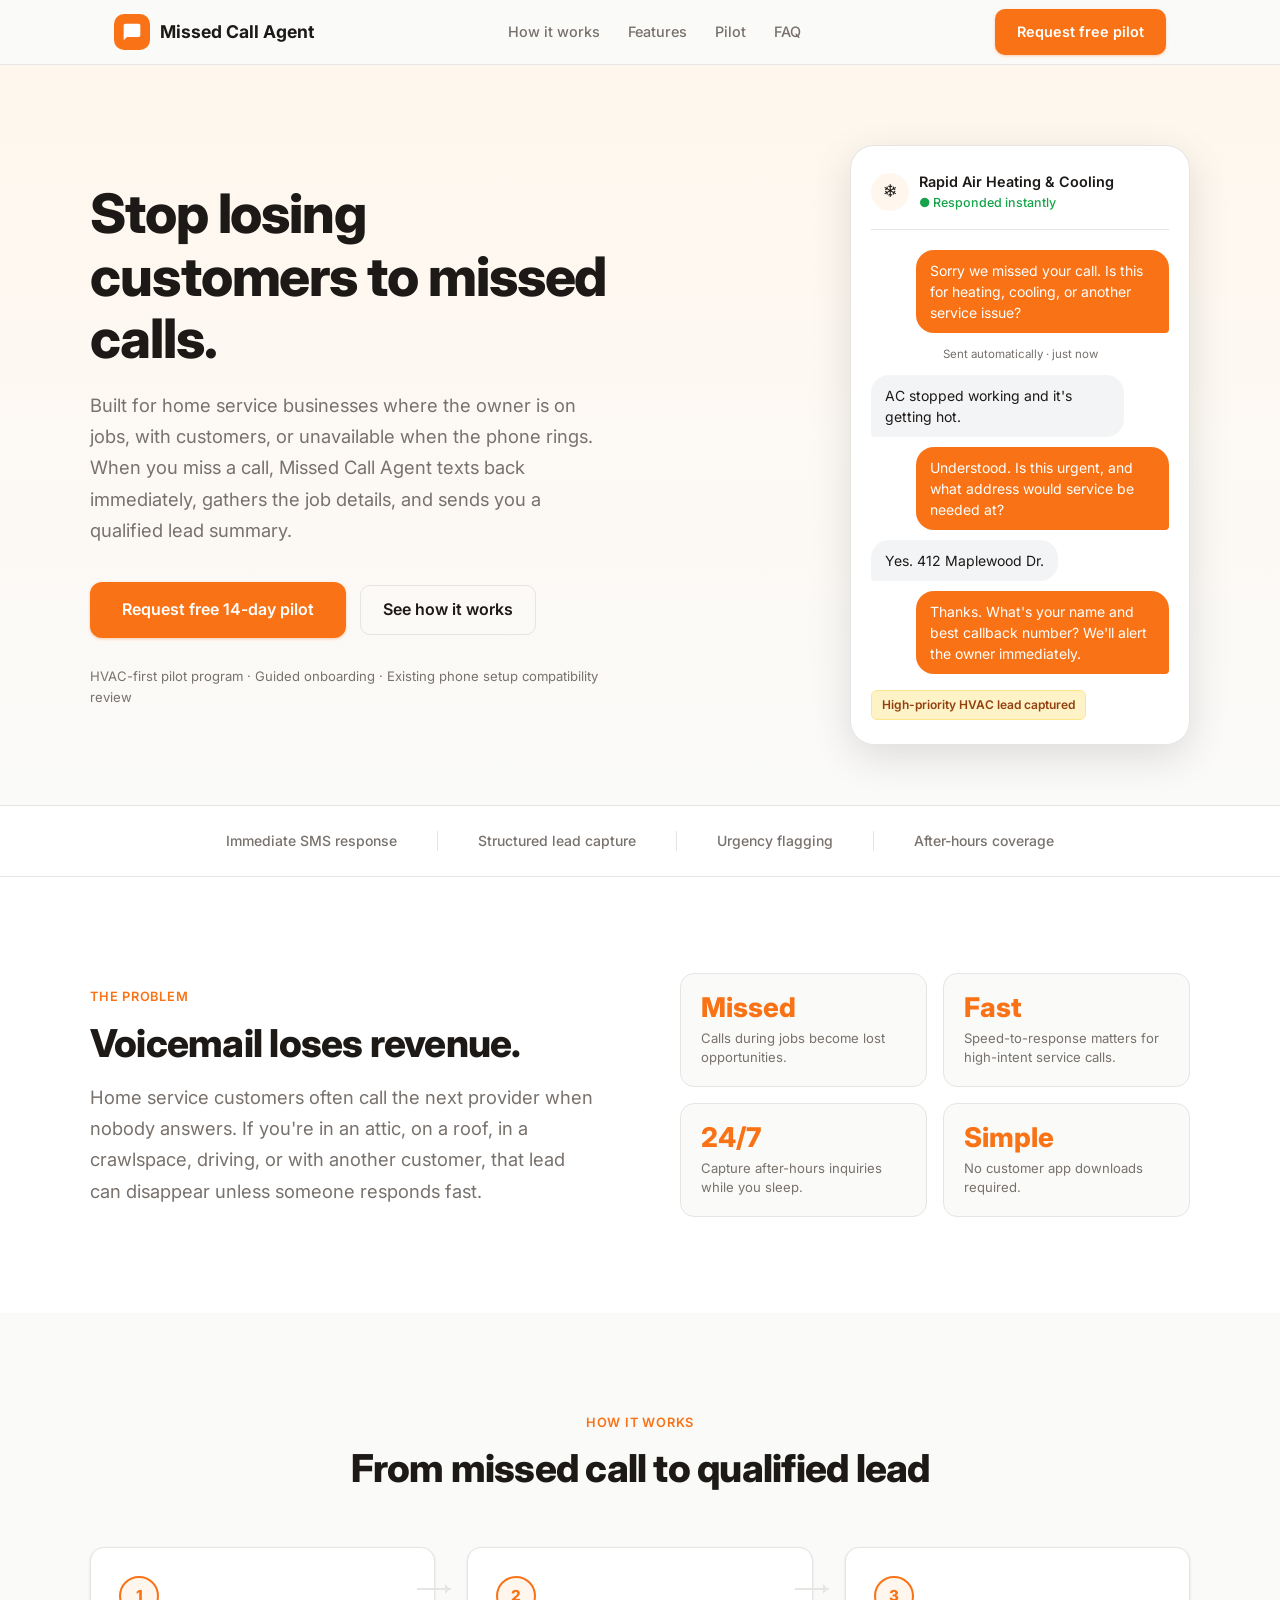
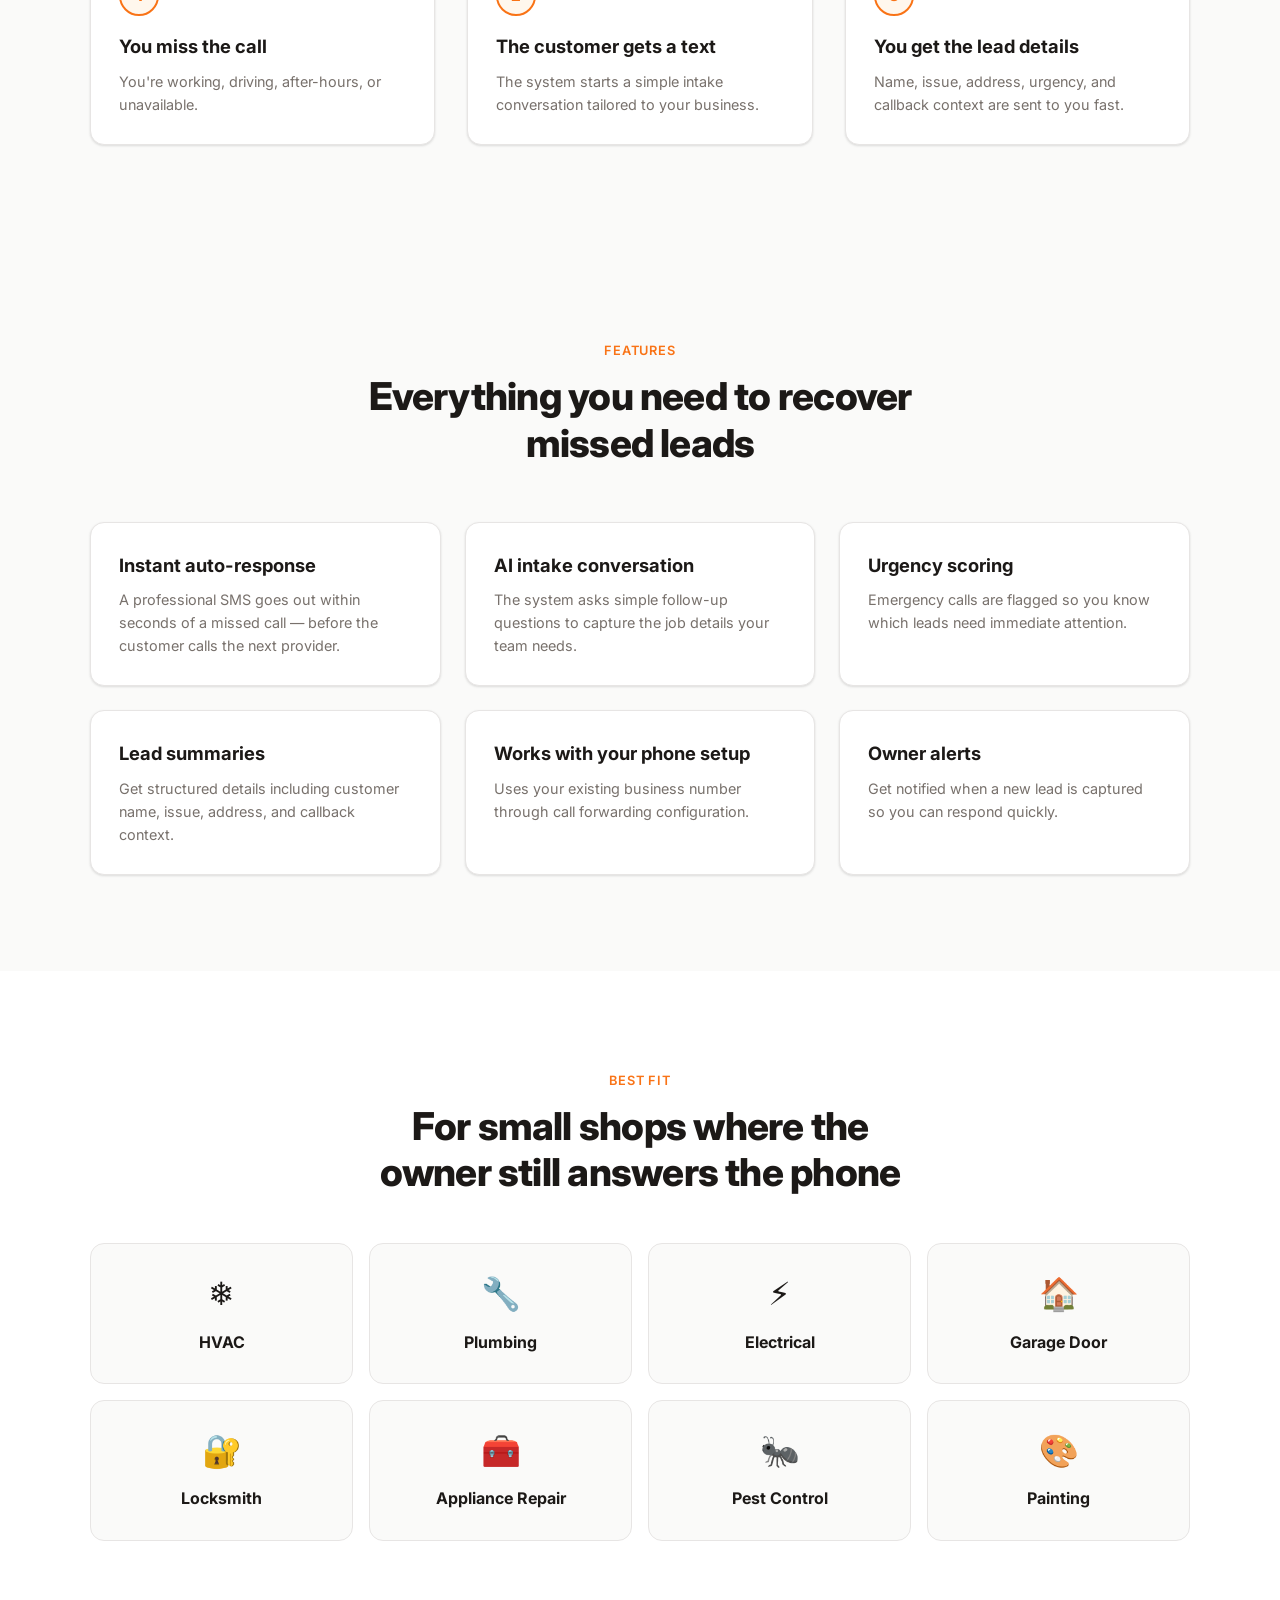
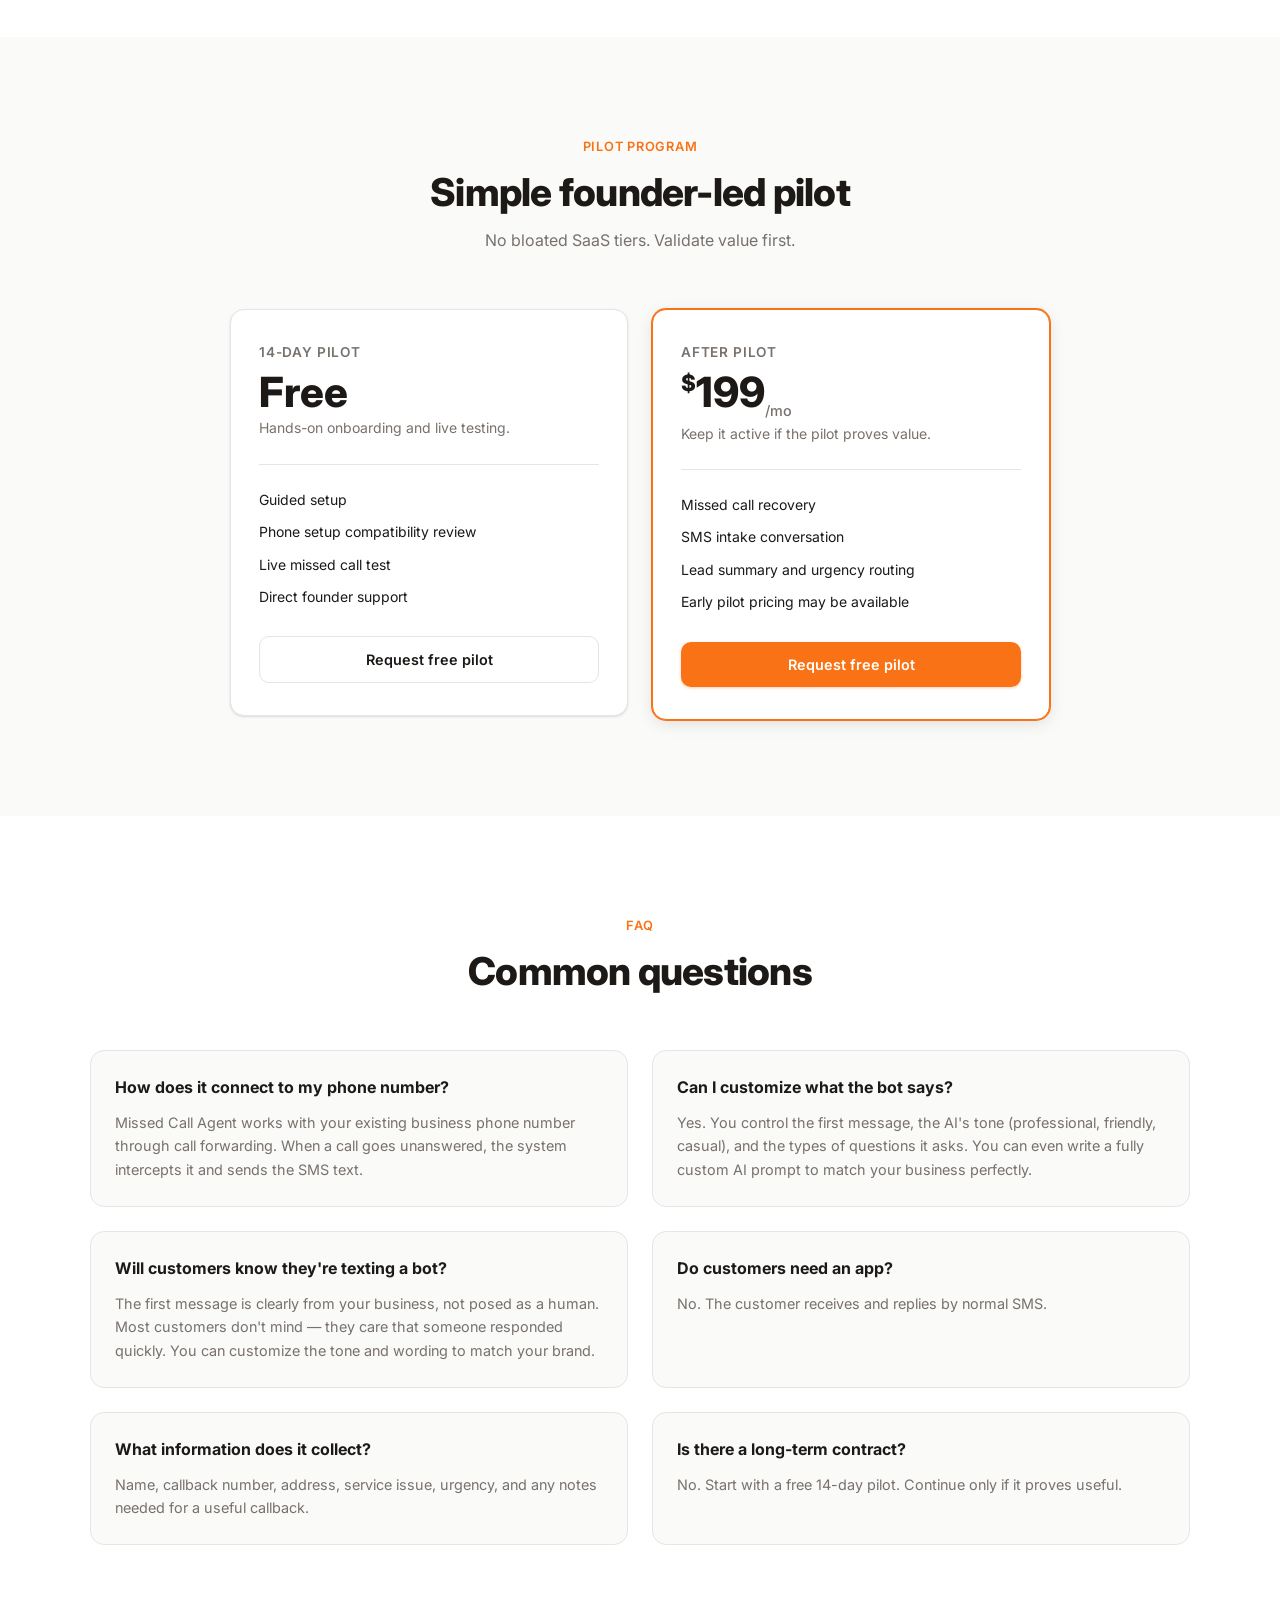
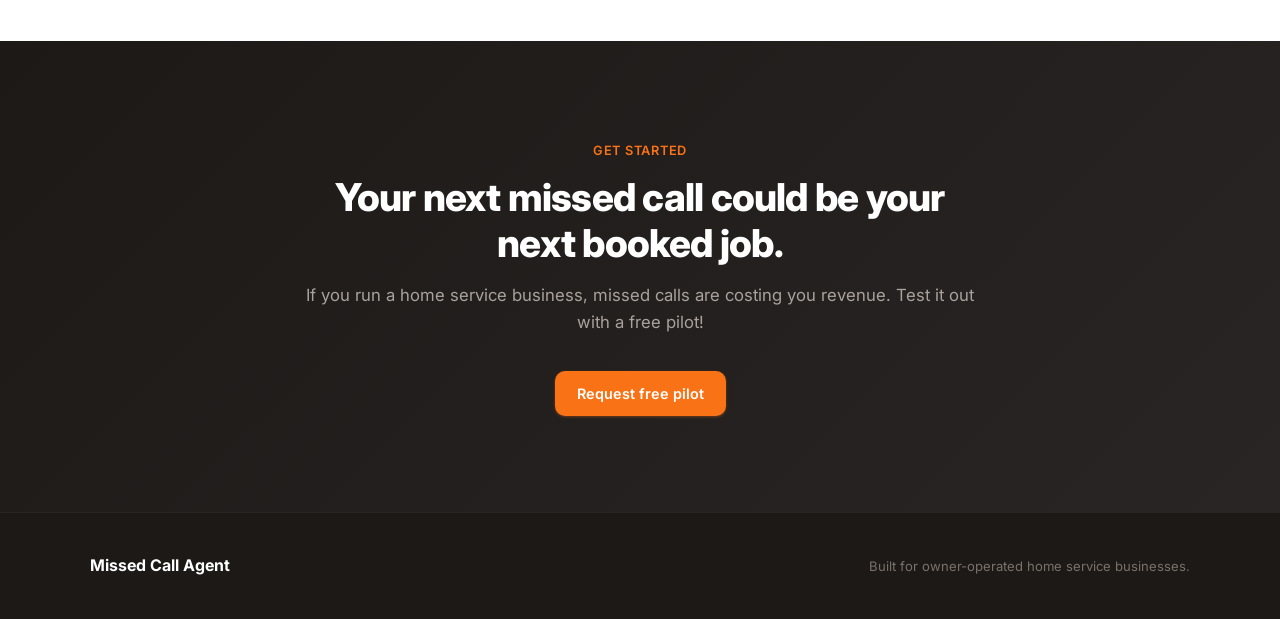
==== index.html @ 2bf2b2a7 "Initial landing page" ====
<!DOCTYPE html>
<html lang="en">
<head>
  <meta charset="UTF-8" />
  <meta name="viewport" content="width=device-width, initial-scale=1.0" />
  <title>Missed Call Agent — Never Miss a Lead Again</title>
  <meta name="description" content="Missed Call Agent helps owner-operated home service businesses recover missed calls with instant SMS intake and qualified lead summaries." />
  <link rel="preconnect" href="https://fonts.googleapis.com" />
  <link rel="preconnect" href="https://fonts.gstatic.com" crossorigin />
  <link href="https://fonts.googleapis.com/css2?family=Inter:wght@400;500;600;700;800&display=swap" rel="stylesheet" />
  <style>
    *, *::before, *::after { box-sizing: border-box; margin: 0; padding: 0; }
    :root {
      --bg:#fafaf9; --surface:#ffffff; --border:#e7e5e4; --text:#1c1917; --muted:#78716c;
      --accent:#f97316; --accent-dk:#ea6c05; --accent-lt:#fff7ed; --green:#16a34a; --green-lt:#f0fdf4;
      --radius:14px; --shadow-sm:0 1px 3px rgba(0,0,0,.08),0 1px 2px rgba(0,0,0,.05);
      --shadow-md:0 4px 16px rgba(0,0,0,.10); --shadow-lg:0 12px 40px rgba(0,0,0,.12);
    }
    html { scroll-behavior: smooth; }
    body { font-family:'Inter',system-ui,sans-serif; background:var(--bg); color:var(--text); line-height:1.6; -webkit-font-smoothing:antialiased; }
    nav { position:sticky; top:0; z-index:100; background:rgba(250,250,249,.92); backdrop-filter:blur(12px); border-bottom:1px solid var(--border); }
    .nav-inner { max-width:1100px; margin:0 auto; padding:0 24px; height:64px; display:flex; align-items:center; justify-content:space-between; }
    .logo { display:flex; align-items:center; gap:10px; font-weight:700; font-size:1.1rem; color:var(--text); text-decoration:none; }
    .logo-icon { width:36px; height:36px; background:var(--accent); border-radius:10px; display:flex; align-items:center; justify-content:center; }
    .logo-icon svg { width:20px; height:20px; fill:white; }
    .nav-links { display:flex; align-items:center; gap:28px; list-style:none; }
    .nav-links a { font-size:.9rem; font-weight:500; color:var(--muted); text-decoration:none; transition:color .15s; }
    .nav-links a:hover { color:var(--text); }
    .btn { display:inline-flex; align-items:center; justify-content:center; gap:8px; font-family:inherit; font-weight:600; font-size:.9rem; border:none; cursor:pointer; text-decoration:none; transition:background .15s,transform .1s,box-shadow .15s; }
    .btn:active { transform:scale(.98); }
    .btn-primary { background:var(--accent); color:white; padding:11px 22px; border-radius:10px; box-shadow:0 1px 3px rgba(249,115,22,.35); }
    .btn-primary:hover { background:var(--accent-dk); box-shadow:0 4px 12px rgba(249,115,22,.4); }
    .btn-lg { padding:15px 32px; border-radius:12px; font-size:1rem; }
    .btn-outline { background:transparent; color:var(--text); padding:11px 22px; border-radius:10px; border:1.5px solid var(--border); }
    .btn-outline:hover { border-color:#a8a29e; background:white; }
    .btn-full { width:100%; }
    section { padding:96px 24px; }
    .container { max-width:1100px; margin:0 auto; }
    .section-label { display:inline-block; font-size:.8rem; font-weight:600; letter-spacing:.06em; text-transform:uppercase; color:var(--accent); margin-bottom:12px; }
    h1 { font-size:clamp(2.2rem,5vw,3.4rem); font-weight:800; line-height:1.15; letter-spacing:-.02em; }
    h2 { font-size:clamp(1.7rem,3.5vw,2.4rem); font-weight:800; line-height:1.2; letter-spacing:-.02em; }
    h3 { font-size:1.15rem; font-weight:700; }
    .lead { font-size:1.15rem; color:var(--muted); line-height:1.7; max-width:560px; }
    .hero { padding:80px 24px 60px; background:linear-gradient(180deg,#fff7ed 0%,var(--bg) 100%); }
    .hero .container { display:grid; grid-template-columns:1fr 1fr; gap:64px; align-items:center; }
    .hero-badge { display:inline-flex; align-items:center; gap:8px; background:var(--green-lt); color:var(--green); font-size:.82rem; font-weight:600; padding:6px 14px; border-radius:99px; border:1px solid #bbf7d0; margin-bottom:20px; }
    .hero h1 { margin-bottom:20px; }
    .hero .lead { margin-bottom:36px; }
    .hero-cta { display:flex; align-items:center; gap:14px; flex-wrap:wrap; }
    .hero-trust { margin-top:28px; font-size:.82rem; color:var(--muted); }
    .sms-mockup { background:white; border-radius:24px; box-shadow:var(--shadow-lg); padding:24px 20px; border:1px solid var(--border); max-width:340px; margin-left:auto; }
    .mockup-header { display:flex; align-items:center; gap:10px; padding-bottom:16px; border-bottom:1px solid var(--border); margin-bottom:20px; }
    .mockup-avatar { width:38px; height:38px; border-radius:50%; background:var(--accent-lt); display:flex; align-items:center; justify-content:center; font-size:1.1rem; }
    .mockup-name { font-weight:600; font-size:.9rem; }
    .mockup-sub { font-size:.78rem; color:var(--green); font-weight:500; }
    .bubbles { display:flex; flex-direction:column; gap:10px; }
    .bubble { max-width:85%; padding:10px 14px; border-radius:18px; font-size:.875rem; line-height:1.5; }
    .bubble-in { background:#f3f4f6; color:var(--text); align-self:flex-start; border-bottom-left-radius:4px; }
    .bubble-out { background:var(--accent); color:white; align-self:flex-end; border-bottom-right-radius:4px; }
    .bubble-time { font-size:.72rem; color:var(--muted); align-self:center; margin:2px 0; }
    .badge-urgent { display:inline-block; margin-top:16px; font-size:.75rem; font-weight:600; background:#fef3c7; color:#92400e; padding:4px 10px; border-radius:6px; border:1px solid #fde68a; }
    .proof-bar { padding:24px; background:white; border-top:1px solid var(--border); border-bottom:1px solid var(--border); }
    .proof-bar .container { display:flex; align-items:center; justify-content:center; gap:40px; flex-wrap:wrap; }
    .proof-item { font-size:.875rem; color:var(--muted); font-weight:500; }
    .proof-divider { width:1px; height:20px; background:var(--border); }
    .problem,.audience,.faq { background:white; }
    .problem .container { display:grid; grid-template-columns:1fr 1fr; gap:80px; align-items:center; }
    .stat-grid { display:grid; grid-template-columns:1fr 1fr; gap:16px; }
    .stat-card { background:var(--bg); border:1px solid var(--border); border-radius:var(--radius); padding:20px; }
    .stat-num { font-size:1.7rem; font-weight:800; color:var(--accent); line-height:1; margin-bottom:8px; }
    .stat-desc { font-size:.82rem; color:var(--muted); line-height:1.4; }
    .steps { display:grid; grid-template-columns:repeat(3,1fr); gap:32px; margin-top:56px; }
    .step { background:white; border:1px solid var(--border); border-radius:var(--radius); padding:28px; position:relative; box-shadow:var(--shadow-sm); }
    .step-num { width:40px; height:40px; border-radius:50%; background:var(--accent-lt); border:2px solid var(--accent); color:var(--accent); font-weight:800; font-size:.95rem; display:flex; align-items:center; justify-content:center; margin-bottom:16px; }
    .step-connector { position:absolute; top:40px; right:-17px; width:34px; height:2px; background:var(--border); z-index:1; }
    .step-connector::after { content:''; position:absolute; right:-4px; top:-4px; border:5px solid transparent; border-left-color:var(--border); }
    .step h3 { margin-bottom:8px; }
    .step p { font-size:.9rem; color:var(--muted); line-height:1.6; }
    .features-bg,.pricing { background:var(--bg); }
    .features-grid { display:grid; grid-template-columns:repeat(3,1fr); gap:24px; margin-top:56px; }
    .feature-card { background:white; border:1px solid var(--border); border-radius:var(--radius); padding:28px; box-shadow:var(--shadow-sm); }
    .feature-card h3 { margin-bottom:8px; }
    .feature-card p { font-size:.9rem; color:var(--muted); line-height:1.6; }
    .audience-grid { display:grid; grid-template-columns:repeat(4,1fr); gap:16px; margin-top:48px; }
    .audience-card { background:var(--bg); border:1px solid var(--border); border-radius:var(--radius); padding:24px 20px; text-align:center; }
    .audience-emoji { font-size:2rem; margin-bottom:10px; }
    .audience-card h3 { font-size:1rem; margin-bottom:4px; }
    .audience-card p { font-size:.82rem; color:var(--muted); }
    .pricing-grid { display:grid; grid-template-columns:1fr 1fr; gap:24px; margin-top:56px; align-items:start; max-width:820px; margin-left:auto; margin-right:auto; }
    .pricing-card { background:white; border:1.5px solid var(--border); border-radius:var(--radius); padding:32px 28px; box-shadow:var(--shadow-sm); }
    .pricing-card.featured { border-color:var(--accent); box-shadow:0 0 0 1px var(--accent),var(--shadow-md); position:relative; }
    .plan-name { font-size:.85rem; font-weight:600; color:var(--muted); text-transform:uppercase; letter-spacing:.06em; margin-bottom:8px; }
    .plan-price { font-size:2.6rem; font-weight:800; line-height:1; margin-bottom:4px; }
    .plan-price sup { font-size:1.4rem; vertical-align:top; }
    .plan-price sub { font-size:.9rem; font-weight:500; color:var(--muted); }
    .plan-desc { font-size:.875rem; color:var(--muted); margin-bottom:24px; padding-bottom:24px; border-bottom:1px solid var(--border); }
    .plan-features { list-style:none; display:flex; flex-direction:column; gap:10px; margin-bottom:28px; }
    .plan-features li { display:flex; align-items:flex-start; gap:10px; font-size:.875rem; }
    .faq-grid { display:grid; grid-template-columns:1fr 1fr; gap:24px; margin-top:56px; }
    .faq-item { background:var(--bg); border:1px solid var(--border); border-radius:var(--radius); padding:24px; }
    .faq-item h3 { margin-bottom:10px; font-size:1rem; }
    .faq-item p { font-size:.9rem; color:var(--muted); line-height:1.65; }
    .cta-final { background:linear-gradient(135deg,#1c1917 0%,#292524 100%); color:white; }
    .cta-final .container { text-align:center; max-width:680px; }
    .cta-final h2 { color:white; margin-bottom:16px; }
    .cta-final p { color:#a8a29e; margin-bottom:36px; font-size:1.05rem; }
    footer { background:#1c1917; color:#78716c; padding:40px 24px; border-top:1px solid #292524; }
    .footer-inner { max-width:1100px; margin:0 auto; display:flex; align-items:center; justify-content:space-between; flex-wrap:wrap; gap:16px; }
    .footer-logo { color:white; font-weight:700; }
    footer p { font-size:.82rem; }
    @media (max-width:900px) { .hero .container,.problem .container{grid-template-columns:1fr;gap:48px;} .sms-mockup{margin:0 auto;} .steps,.features-grid,.pricing-grid{grid-template-columns:1fr;} .audience-grid{grid-template-columns:repeat(2,1fr);} .faq-grid{grid-template-columns:1fr;} .step-connector{display:none;} .nav-links{display:none;} }
    @media (max-width:600px) { section{padding:64px 20px;} .audience-grid{grid-template-columns:1fr 1fr;} }
  </style>
</head>
<body>
  <nav>
    <div class="nav-inner">
      <a href="#" class="logo"><div class="logo-icon"><svg viewBox="0 0 24 24"><path d="M20 2H4c-1.1 0-2 .9-2 2v18l4-4h14c1.1 0 2-.9 2-2V4c0-1.1-.9-2-2-2z"/></svg></div>Missed Call Agent</a>
      <ul class="nav-links">
        <li><a href="#how-it-works">How it works</a></li>
        <li><a href="#features">Features</a></li>
        <li><a href="#pilot">Pilot</a></li>
        <li><a href="#faq">FAQ</a></li>
      </ul>
      <a href="#pilot" class="btn btn-primary">Request free pilot</a>
    </div>
  </nav>

  <section class="hero">
    <div class="container">
      <div class="hero-content">
        
        <h1>Stop losing customers to missed calls.</h1>
        <p class="lead">Built for home service businesses where the owner is on jobs, with customers, or unavailable when the phone rings. When you miss a call, Missed Call Agent texts back immediately, gathers the job details, and sends you a qualified lead summary.</p>
        <div class="hero-cta">
          <a href="#pilot" class="btn btn-primary btn-lg">Request free 14-day pilot</a>
          <a href="#how-it-works" class="btn btn-outline btn-lg">See how it works</a>
        </div>
        <p class="hero-trust">HVAC-first pilot program · Guided onboarding · Existing phone setup compatibility review</p>
      </div>
      <div class="sms-mockup">
        <div class="mockup-header">
          <div class="mockup-avatar">❄️</div>
          <div><div class="mockup-name">Rapid Air Heating & Cooling</div><div class="mockup-sub">● Responded instantly</div></div>
        </div>
        <div class="bubbles">
          <div class="bubble bubble-out">Sorry we missed your call. Is this for heating, cooling, or another service issue?</div>
          <div class="bubble-time">Sent automatically · just now</div>
          <div class="bubble bubble-in">AC stopped working and it's getting hot.</div>
          <div class="bubble bubble-out">Understood. Is this urgent, and what address would service be needed at?</div>
          <div class="bubble bubble-in">Yes. 412 Maplewood Dr.</div>
          <div class="bubble bubble-out">Thanks. What's your name and best callback number? We'll alert the owner immediately.</div>
        </div>
        <div class="badge-urgent">High-priority HVAC lead captured</div>
      </div>
    </div>
  </section>

  <div class="proof-bar">
    <div class="container">
      <div class="proof-item">Immediate SMS response</div><div class="proof-divider"></div>
      <div class="proof-item">Structured lead capture</div><div class="proof-divider"></div>
      <div class="proof-item">Urgency flagging</div><div class="proof-divider"></div>
      <div class="proof-item">After-hours coverage</div>
    </div>
  </div>

  <section class="problem">
    <div class="container">
      <div>
        <span class="section-label">The problem</span>
        <h2>Voicemail loses revenue.</h2>
        <p class="lead" style="margin-top:16px;">Home service customers often call the next provider when nobody answers. If you're in an attic, on a roof, in a crawlspace, driving, or with another customer, that lead can disappear unless someone responds fast.</p>
      </div>
      <div class="stat-grid">
        <div class="stat-card"><div class="stat-num">Missed</div><div class="stat-desc">Calls during jobs become lost opportunities.</div></div>
        <div class="stat-card"><div class="stat-num">Fast</div><div class="stat-desc">Speed-to-response matters for high-intent service calls.</div></div>
        <div class="stat-card"><div class="stat-num">24/7</div><div class="stat-desc">Capture after-hours inquiries while you sleep.</div></div>
        <div class="stat-card"><div class="stat-num">Simple</div><div class="stat-desc">No customer app downloads required.</div></div>
      </div>
    </div>
  </section>

  <section id="how-it-works">
    <div class="container">
      <div style="text-align:center; max-width:580px; margin:0 auto;"><span class="section-label">How it works</span><h2>From missed call to qualified lead</h2></div>
      <div class="steps">
        <div class="step"><div class="step-connector"></div><div class="step-num">1</div><h3>You miss the call</h3><p>You're working, driving, after-hours, or unavailable.</p></div>
        <div class="step"><div class="step-connector"></div><div class="step-num">2</div><h3>The customer gets a text</h3><p>The system starts a simple intake conversation tailored to your business.</p></div>
        <div class="step"><div class="step-num">3</div><h3>You get the lead details</h3><p>Name, issue, address, urgency, and callback context are sent to you fast.</p></div>
      </div>
    </div>
  </section>

  <section id="features" class="features-bg">
  <div class="container">
    <div style="text-align:center; max-width:560px; margin:0 auto;">
      <span class="section-label">Features</span>
      <h2>Everything you need to recover missed leads</h2>
    </div>
    <div class="features-grid">
      <div class="feature-card">
        <h3>Instant auto-response</h3>
        <p>A professional SMS goes out within seconds of a missed call — before the customer calls the next provider.</p>
      </div>
      <div class="feature-card">
        <h3>AI intake conversation</h3>
        <p>The system asks simple follow-up questions to capture the job details your team needs.</p>
      </div>
      <div class="feature-card">
        <h3>Urgency scoring</h3>
        <p>Emergency calls are flagged so you know which leads need immediate attention.</p>
      </div>
      <div class="feature-card">
        <h3>Lead summaries</h3>
        <p>Get structured details including customer name, issue, address, and callback context.</p>
      </div>
      <div class="feature-card">
        <h3>Works with your phone setup</h3>
        <p>Uses your existing business number through call forwarding configuration.</p>
      </div>
      <div class="feature-card">
        <h3>Owner alerts</h3>
        <p>Get notified when a new lead is captured so you can respond quickly.</p>
      </div>
    </div>
  </div>
</section>

  <section class="audience">
    <div class="container">
      <div style="text-align:center; max-width:560px; margin:0 auto;"><span class="section-label">Best fit</span><h2>For small shops where the owner still answers the phone</h2></div>
      <div class="audience-grid">
        <div class="audience-card"><div class="audience-emoji">❄️</div><h3>HVAC</h3></div>
        <div class="audience-card"><div class="audience-emoji">🔧</div><h3>Plumbing</h3></div>
        <div class="audience-card"><div class="audience-emoji">⚡</div><h3>Electrical</h3></div>
        <div class="audience-card"><div class="audience-emoji">🏠</div><h3>Garage Door</h3></div>
        <div class="audience-card"><div class="audience-emoji">🔐</div><h3>Locksmith</h3></div>
        <div class="audience-card"><div class="audience-emoji">🧰</div><h3>Appliance Repair</h3></div>
        <div class="audience-card"><div class="audience-emoji">🐜</div><h3>Pest Control</h3></div>
        <div class="audience-card"><div class="audience-emoji">🎨</div><h3>Painting</h3>
		</div>
      </div>
    </div>
  </section>

  <section id="pilot" class="pricing">
    <div class="container">
      <div style="text-align:center; max-width:560px; margin:0 auto;"><span class="section-label">Pilot program</span><h2>Simple founder-led pilot</h2><p style="color:var(--muted); margin-top:12px;">No bloated SaaS tiers. Validate value first.</p></div>
      <div class="pricing-grid">
        <div class="pricing-card">
          <div class="plan-name">14-Day Pilot</div><div class="plan-price">Free</div><div class="plan-desc">Hands-on onboarding and live testing.</div>
          <ul class="plan-features"><li>Guided setup</li><li>Phone setup compatibility review</li><li>Live missed call test</li><li>Direct founder support</li></ul>
          <a href="#" class="btn btn-outline btn-full">Request free pilot</a>
        </div>
        <div class="pricing-card featured">
          <div class="plan-name">After Pilot</div><div class="plan-price"><sup>$</sup>199<sub>/mo</sub></div><div class="plan-desc">Keep it active if the pilot proves value.</div>
          <ul class="plan-features"><li>Missed call recovery</li><li>SMS intake conversation</li><li>Lead summary and urgency routing</li><li>Early pilot pricing may be available</li></ul>
          <a href="#" class="btn btn-primary btn-full">Request free pilot</a>
        </div>
      </div>
    </div>
  </section>

  <section id="faq" class="faq">
    <div class="container">
      <div style="text-align:center; max-width:560px; margin:0 auto;"><span class="section-label">FAQ</span><h2>Common questions</h2></div>
      <div class="faq-grid">
        <div class="faq-item"><h3>How does it connect to my phone number?</h3><p>Missed Call Agent works with your existing business phone number through call forwarding. When a call goes unanswered, the system intercepts it and sends the SMS text.</p></div>
        <div class="faq-item"><h3>Can I customize what the bot says?</h3><p>Yes. You control the first message, the AI's tone (professional, friendly, casual), and the types of questions it asks. You can even write a fully custom AI prompt to match your business perfectly.</p></div>
        <div class="faq-item"><h3>Will customers know they're texting a bot?</h3><p>The first message is clearly from your business, not posed as a human. Most customers don't mind — they care that someone responded quickly. You can customize the tone and wording to match your brand.</p></div>
        <div class="faq-item"><h3>Do customers need an app?</h3><p>No. The customer receives and replies by normal SMS.</p></div>
        <div class="faq-item"><h3>What information does it collect?</h3><p>Name, callback number, address, service issue, urgency, and any notes needed for a useful callback.</p></div>
        <div class="faq-item"><h3>Is there a long-term contract?</h3><p>No. Start with a free 14-day pilot. Continue only if it proves useful.</p></div>
      </div>
    </div>
  </section>

  <section class="cta-final">
    <div class="container">
      <span class="section-label" style="color:#f97316;">Get started</span>
      <h2>Your next missed call could be your next booked job.</h2>
      <p>If you run a home service business, missed calls are costing you revenue.  Test it out with a free pilot!</p>
      <a href="#pilot" class="btn btn-primary">Request free pilot</a>
    </div>
  </section>

  <footer>
    <div class="footer-inner">
      <div class="footer-logo">Missed Call Agent</div>
      <p>Built for owner-operated home service businesses.</p>
    </div>
  </footer>
</body>
</html>
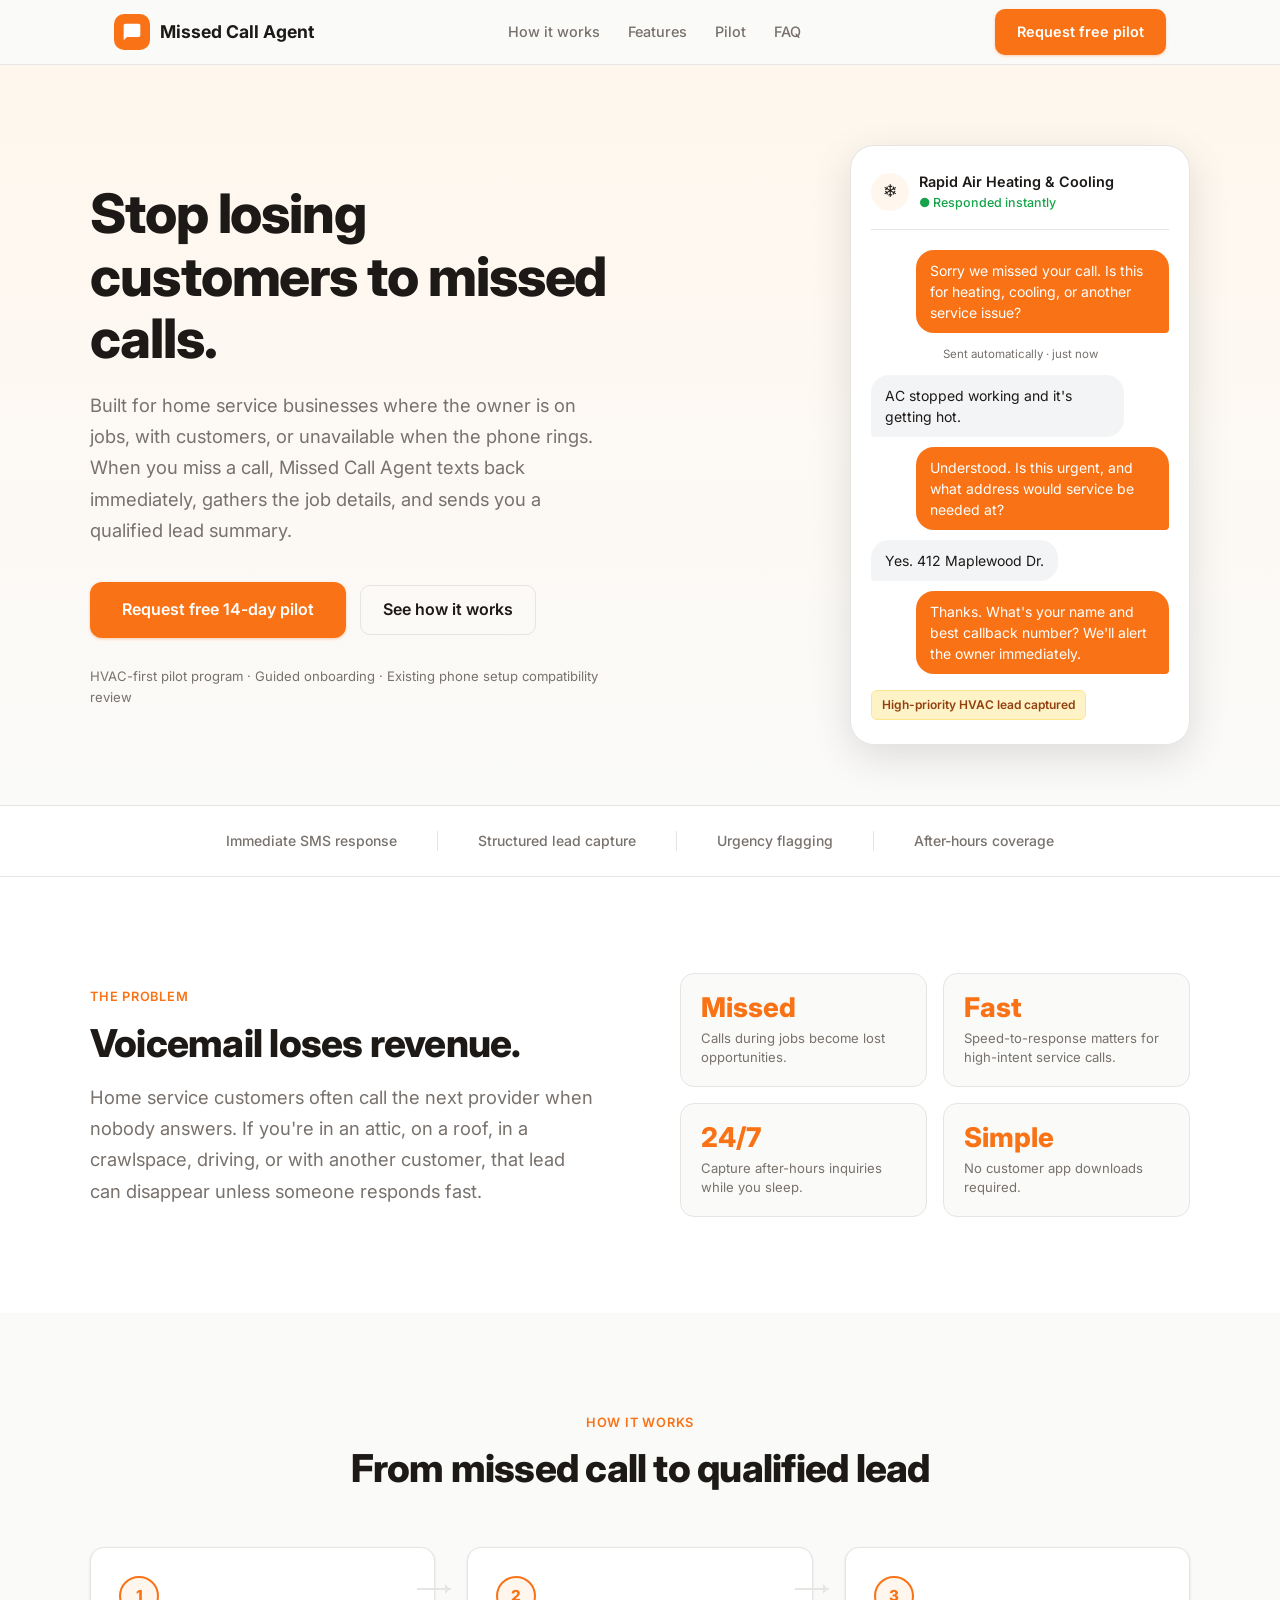
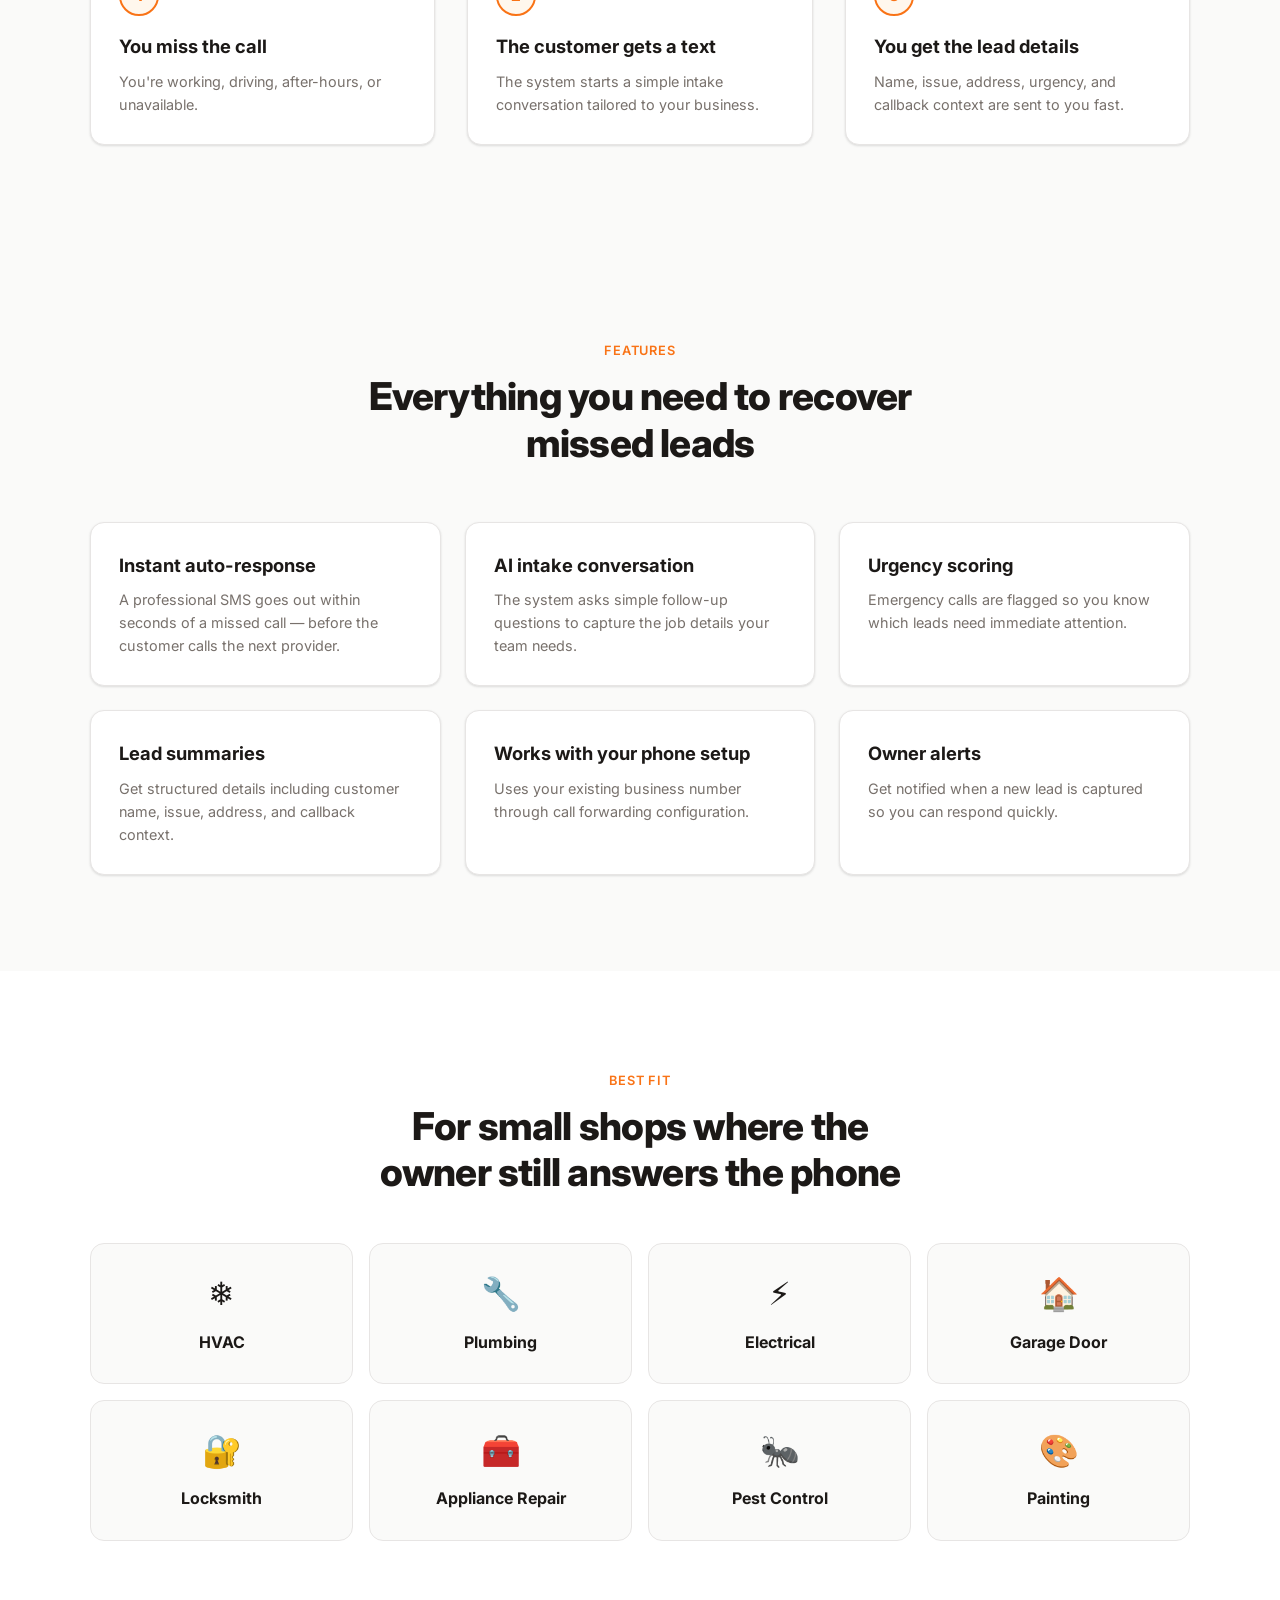
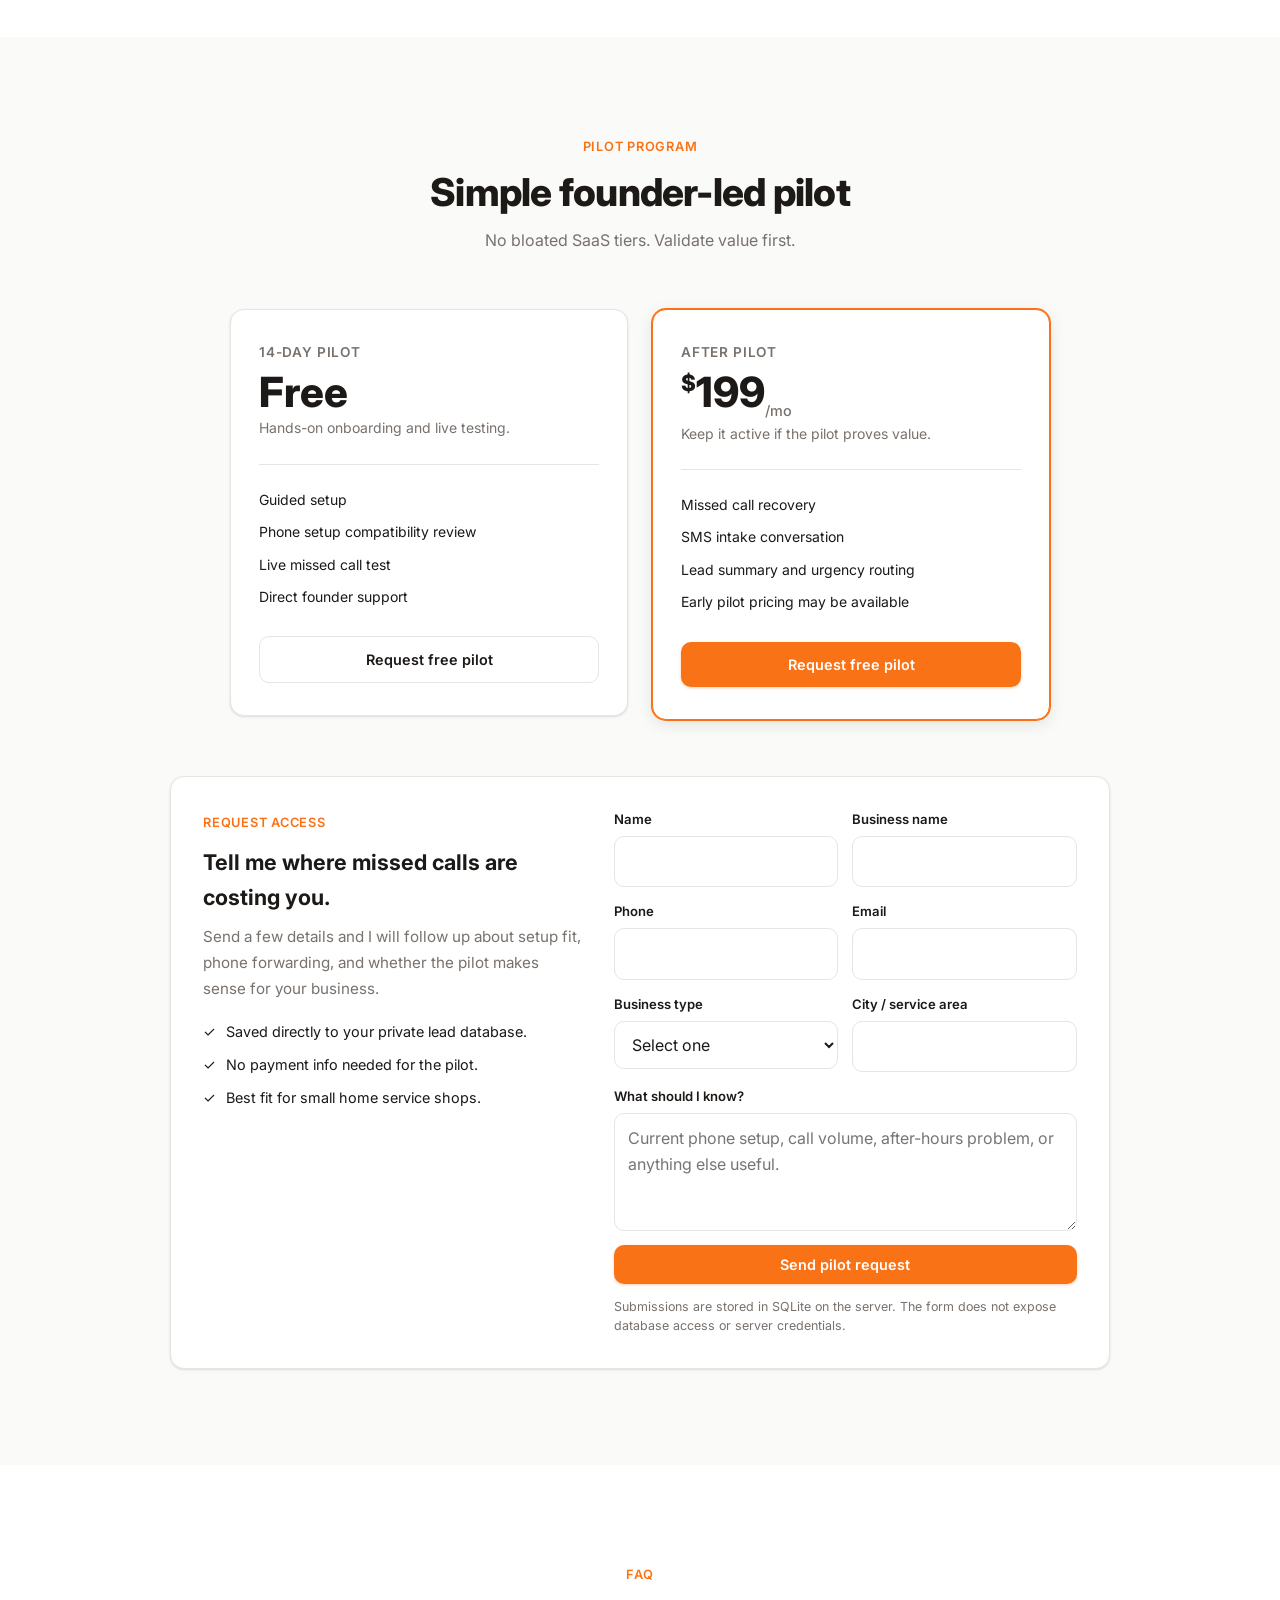
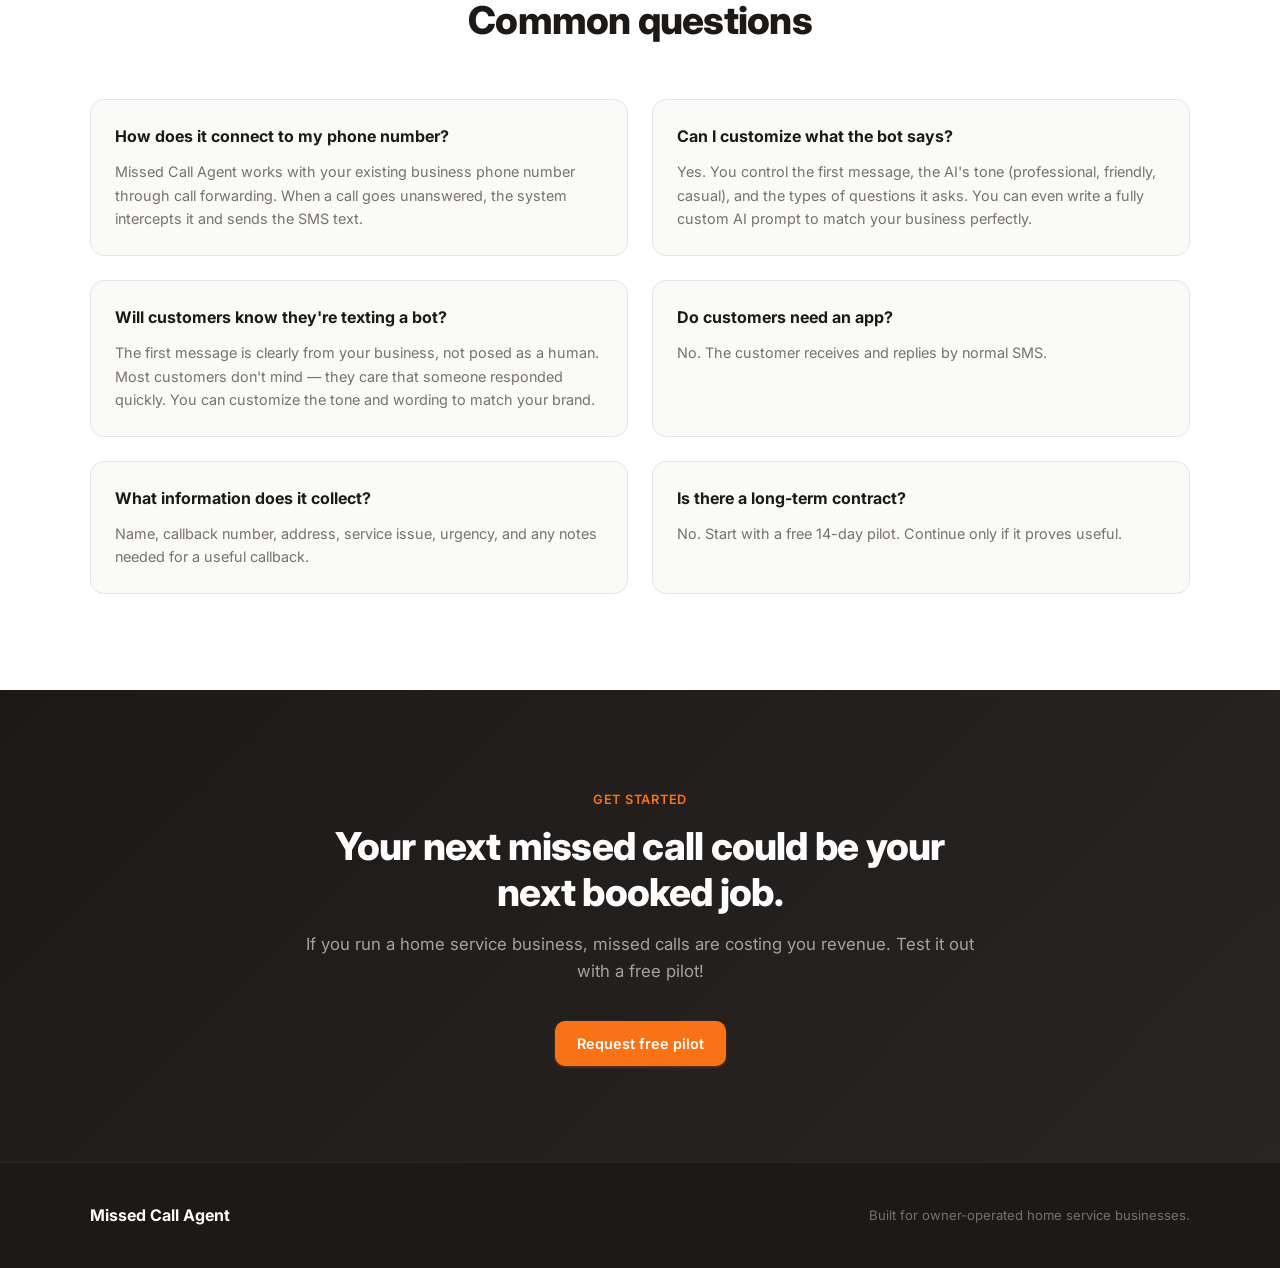
==== commit 64f864c7: "Add lead form and backend for pilot requests; implement SQLite storage" ====
--- a/index.html
+++ b/index.html
@@ -96,6 +96,23 @@
     .plan-desc { font-size:.875rem; color:var(--muted); margin-bottom:24px; padding-bottom:24px; border-bottom:1px solid var(--border); }
     .plan-features { list-style:none; display:flex; flex-direction:column; gap:10px; margin-bottom:28px; }
     .plan-features li { display:flex; align-items:flex-start; gap:10px; font-size:.875rem; }
+    .pilot-form-wrap { display:grid; grid-template-columns:.9fr 1.1fr; gap:32px; align-items:start; margin:56px auto 0; max-width:940px; background:white; border:1px solid var(--border); border-radius:var(--radius); padding:32px; box-shadow:var(--shadow-sm); }
+    .pilot-form-copy h3 { font-size:1.35rem; margin-bottom:10px; }
+    .pilot-form-copy p { color:var(--muted); font-size:.95rem; line-height:1.7; margin-bottom:18px; }
+    .form-points { list-style:none; display:flex; flex-direction:column; gap:10px; color:var(--text); font-size:.9rem; }
+    .form-points li { display:flex; gap:10px; align-items:flex-start; }
+    .lead-form { display:grid; gap:14px; }
+    .form-row { display:grid; grid-template-columns:1fr 1fr; gap:14px; }
+    .form-field { display:flex; flex-direction:column; gap:6px; }
+    .form-field label { font-size:.82rem; font-weight:600; color:var(--text); }
+    .form-field input,.form-field select,.form-field textarea { width:100%; border:1.5px solid var(--border); border-radius:10px; padding:12px 13px; font:inherit; color:var(--text); background:white; transition:border-color .15s,box-shadow .15s; }
+    .form-field textarea { min-height:118px; resize:vertical; }
+    .form-field input:focus,.form-field select:focus,.form-field textarea:focus { outline:none; border-color:var(--accent); box-shadow:0 0 0 3px rgba(249,115,22,.14); }
+    .form-note { font-size:.78rem; color:var(--muted); line-height:1.5; }
+    .form-status { display:none; border-radius:10px; padding:11px 13px; font-size:.88rem; font-weight:600; }
+    .form-status.success { display:block; background:var(--green-lt); color:var(--green); border:1px solid #bbf7d0; }
+    .form-status.error { display:block; background:#fef2f2; color:#b91c1c; border:1px solid #fecaca; }
+    .hp-field { position:absolute; left:-10000px; width:1px; height:1px; overflow:hidden; }
     .faq-grid { display:grid; grid-template-columns:1fr 1fr; gap:24px; margin-top:56px; }
     .faq-item { background:var(--bg); border:1px solid var(--border); border-radius:var(--radius); padding:24px; }
     .faq-item h3 { margin-bottom:10px; font-size:1rem; }
@@ -108,8 +125,8 @@
     .footer-inner { max-width:1100px; margin:0 auto; display:flex; align-items:center; justify-content:space-between; flex-wrap:wrap; gap:16px; }
     .footer-logo { color:white; font-weight:700; }
     footer p { font-size:.82rem; }
-    @media (max-width:900px) { .hero .container,.problem .container{grid-template-columns:1fr;gap:48px;} .sms-mockup{margin:0 auto;} .steps,.features-grid,.pricing-grid{grid-template-columns:1fr;} .audience-grid{grid-template-columns:repeat(2,1fr);} .faq-grid{grid-template-columns:1fr;} .step-connector{display:none;} .nav-links{display:none;} }
-    @media (max-width:600px) { section{padding:64px 20px;} .audience-grid{grid-template-columns:1fr 1fr;} }
+    @media (max-width:900px) { .hero .container,.problem .container{grid-template-columns:1fr;gap:48px;} .sms-mockup{margin:0 auto;} .steps,.features-grid,.pricing-grid,.pilot-form-wrap{grid-template-columns:1fr;} .audience-grid{grid-template-columns:repeat(2,1fr);} .faq-grid{grid-template-columns:1fr;} .step-connector{display:none;} .nav-links{display:none;} }
+    @media (max-width:600px) { section{padding:64px 20px;} .audience-grid{grid-template-columns:1fr 1fr;} .form-row{grid-template-columns:1fr;} .pilot-form-wrap{padding:22px;} }
   </style>
 </head>
 <body>
@@ -122,7 +139,7 @@
         <li><a href="#pilot">Pilot</a></li>
         <li><a href="#faq">FAQ</a></li>
       </ul>
-      <a href="#pilot" class="btn btn-primary">Request free pilot</a>
+      <a href="#pilot-form" class="btn btn-primary">Request free pilot</a>
     </div>
   </nav>
 
@@ -133,7 +150,7 @@
         <h1>Stop losing customers to missed calls.</h1>
         <p class="lead">Built for home service businesses where the owner is on jobs, with customers, or unavailable when the phone rings. When you miss a call, Missed Call Agent texts back immediately, gathers the job details, and sends you a qualified lead summary.</p>
         <div class="hero-cta">
-          <a href="#pilot" class="btn btn-primary btn-lg">Request free 14-day pilot</a>
+          <a href="#pilot-form" class="btn btn-primary btn-lg">Request free 14-day pilot</a>
           <a href="#how-it-works" class="btn btn-outline btn-lg">See how it works</a>
         </div>
         <p class="hero-trust">HVAC-first pilot program · Guided onboarding · Existing phone setup compatibility review</p>
@@ -251,13 +268,79 @@
         <div class="pricing-card">
           <div class="plan-name">14-Day Pilot</div><div class="plan-price">Free</div><div class="plan-desc">Hands-on onboarding and live testing.</div>
           <ul class="plan-features"><li>Guided setup</li><li>Phone setup compatibility review</li><li>Live missed call test</li><li>Direct founder support</li></ul>
-          <a href="#" class="btn btn-outline btn-full">Request free pilot</a>
+          <a href="#pilot-form" class="btn btn-outline btn-full">Request free pilot</a>
         </div>
         <div class="pricing-card featured">
           <div class="plan-name">After Pilot</div><div class="plan-price"><sup>$</sup>199<sub>/mo</sub></div><div class="plan-desc">Keep it active if the pilot proves value.</div>
           <ul class="plan-features"><li>Missed call recovery</li><li>SMS intake conversation</li><li>Lead summary and urgency routing</li><li>Early pilot pricing may be available</li></ul>
-          <a href="#" class="btn btn-primary btn-full">Request free pilot</a>
-        </div>
+          <a href="#pilot-form" class="btn btn-primary btn-full">Request free pilot</a>
+        </div>
+      </div>
+      <div class="pilot-form-wrap" id="pilot-form">
+        <div class="pilot-form-copy">
+          <span class="section-label">Request access</span>
+          <h3>Tell me where missed calls are costing you.</h3>
+          <p>Send a few details and I will follow up about setup fit, phone forwarding, and whether the pilot makes sense for your business.</p>
+          <ul class="form-points">
+            <li><span>&check;</span><span>Saved directly to your private lead database.</span></li>
+            <li><span>&check;</span><span>No payment info needed for the pilot.</span></li>
+            <li><span>&check;</span><span>Best fit for small home service shops.</span></li>
+          </ul>
+        </div>
+        <form class="lead-form" method="post" action="/api/lead">
+          <div class="form-row">
+            <div class="form-field">
+              <label for="name">Name</label>
+              <input id="name" name="name" autocomplete="name" required />
+            </div>
+            <div class="form-field">
+              <label for="business_name">Business name</label>
+              <input id="business_name" name="business_name" autocomplete="organization" required />
+            </div>
+          </div>
+          <div class="form-row">
+            <div class="form-field">
+              <label for="phone">Phone</label>
+              <input id="phone" name="phone" autocomplete="tel" required />
+            </div>
+            <div class="form-field">
+              <label for="email">Email</label>
+              <input id="email" name="email" type="email" autocomplete="email" />
+            </div>
+          </div>
+          <div class="form-row">
+            <div class="form-field">
+              <label for="trade">Business type</label>
+              <select id="trade" name="trade" required>
+                <option value="">Select one</option>
+                <option>HVAC</option>
+                <option>Plumbing</option>
+                <option>Electrical</option>
+                <option>Garage Door</option>
+                <option>Locksmith</option>
+                <option>Appliance Repair</option>
+                <option>Pest Control</option>
+                <option>Painting</option>
+                <option>Other</option>
+              </select>
+            </div>
+            <div class="form-field">
+              <label for="city">City / service area</label>
+              <input id="city" name="city" autocomplete="address-level2" />
+            </div>
+          </div>
+          <div class="form-field">
+            <label for="message">What should I know?</label>
+            <textarea id="message" name="message" placeholder="Current phone setup, call volume, after-hours problem, or anything else useful."></textarea>
+          </div>
+          <div class="hp-field" aria-hidden="true">
+            <label for="website">Website</label>
+            <input id="website" name="website" tabindex="-1" autocomplete="off" />
+          </div>
+          <div class="form-status" role="status" aria-live="polite"></div>
+          <button class="btn btn-primary btn-full" type="submit">Send pilot request</button>
+          <p class="form-note">Submissions are stored in SQLite on the server. The form does not expose database access or server credentials.</p>
+        </form>
       </div>
     </div>
   </section>
@@ -281,7 +364,7 @@
       <span class="section-label" style="color:#f97316;">Get started</span>
       <h2>Your next missed call could be your next booked job.</h2>
       <p>If you run a home service business, missed calls are costing you revenue.  Test it out with a free pilot!</p>
-      <a href="#pilot" class="btn btn-primary">Request free pilot</a>
+      <a href="#pilot-form" class="btn btn-primary">Request free pilot</a>
     </div>
   </section>
 
@@ -291,5 +374,41 @@
       <p>Built for owner-operated home service businesses.</p>
     </div>
   </footer>
+  <script>
+    const leadForm = document.querySelector('.lead-form');
+    if (leadForm) {
+      const statusEl = leadForm.querySelector('.form-status');
+      leadForm.addEventListener('submit', async (event) => {
+        event.preventDefault();
+        statusEl.className = 'form-status';
+        statusEl.textContent = '';
+
+        const submitButton = leadForm.querySelector('button[type="submit"]');
+        submitButton.disabled = true;
+        submitButton.textContent = 'Sending...';
+
+        try {
+          const response = await fetch(leadForm.action, {
+            method: 'POST',
+            headers: { 'Accept': 'application/json' },
+            body: new FormData(leadForm)
+          });
+          const result = await response.json().catch(() => ({}));
+          if (!response.ok) {
+            throw new Error(result.error || 'Please check the form and try again.');
+          }
+          leadForm.reset();
+          statusEl.className = 'form-status success';
+          statusEl.textContent = 'Thanks. Your pilot request was sent.';
+        } catch (error) {
+          statusEl.className = 'form-status error';
+          statusEl.textContent = error.message || 'Something went wrong. Please try again.';
+        } finally {
+          submitButton.disabled = false;
+          submitButton.textContent = 'Send pilot request';
+        }
+      });
+    }
+  </script>
 </body>
 </html>
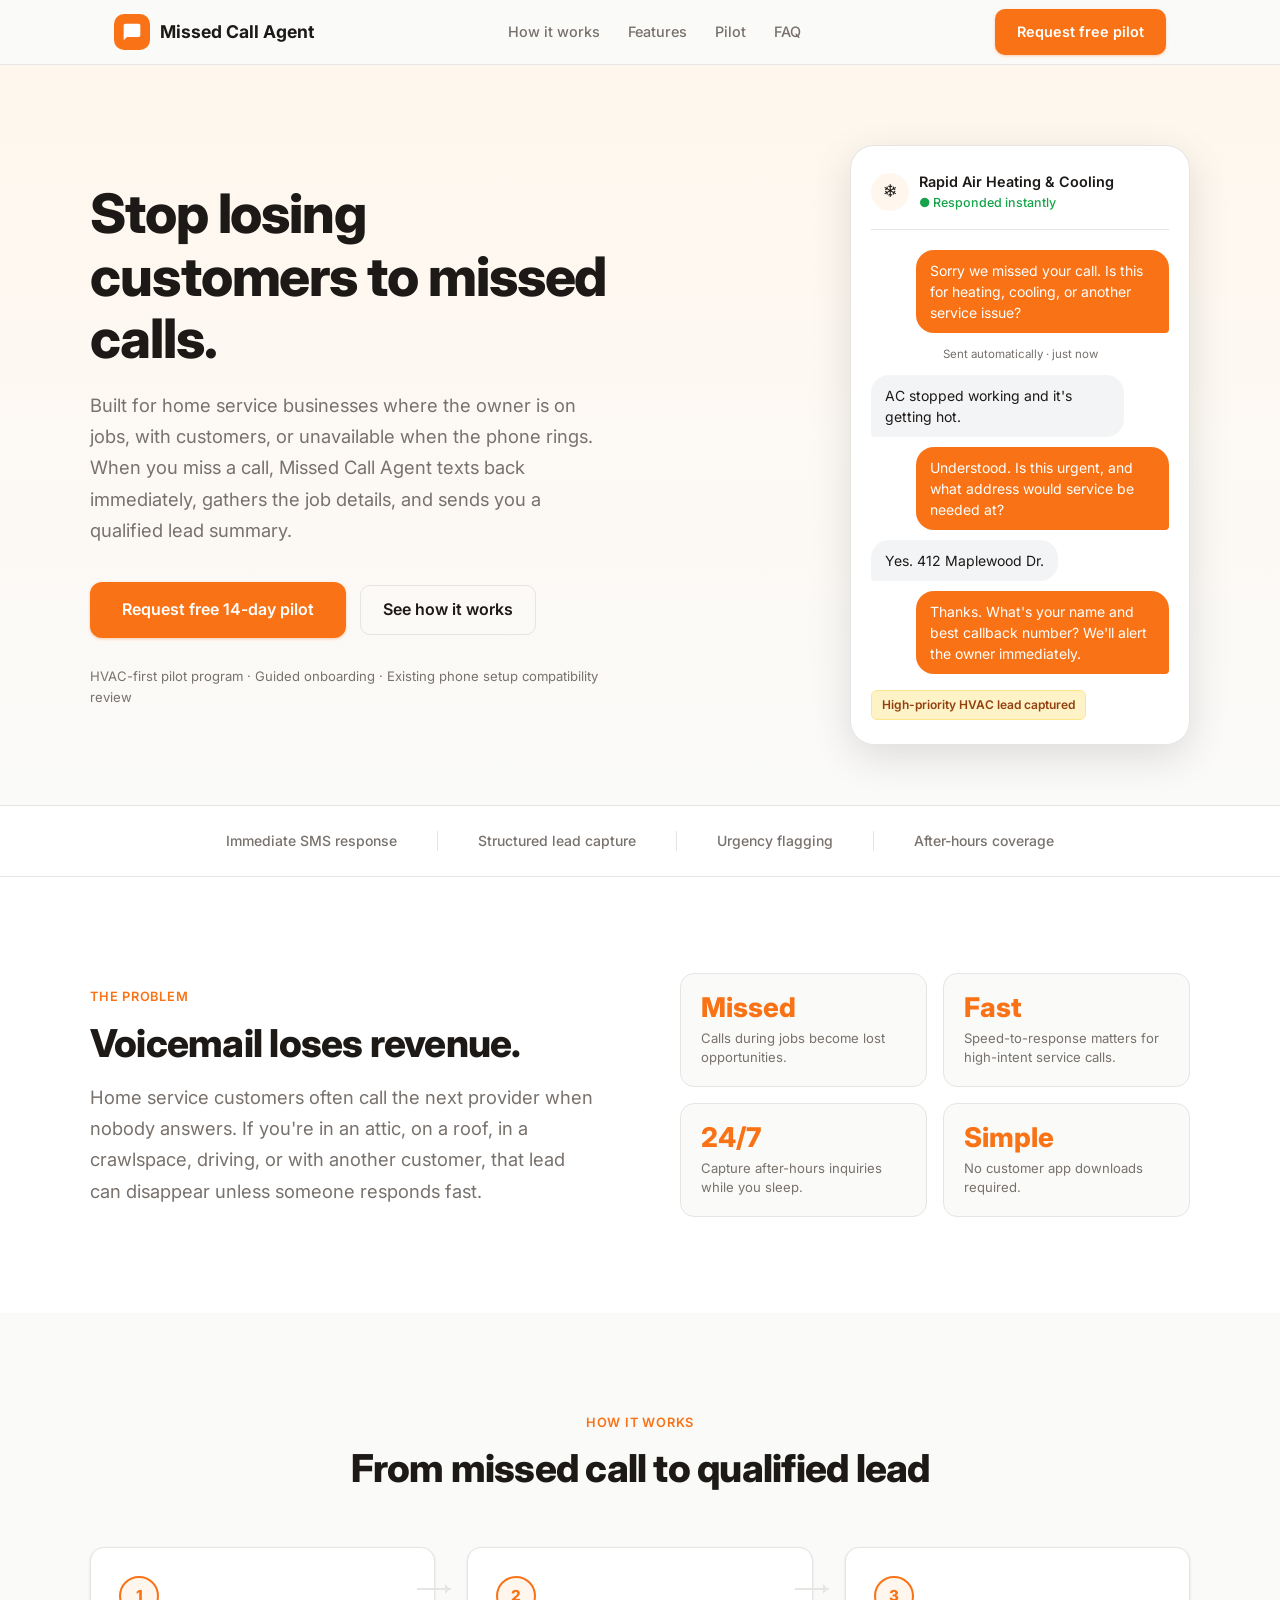
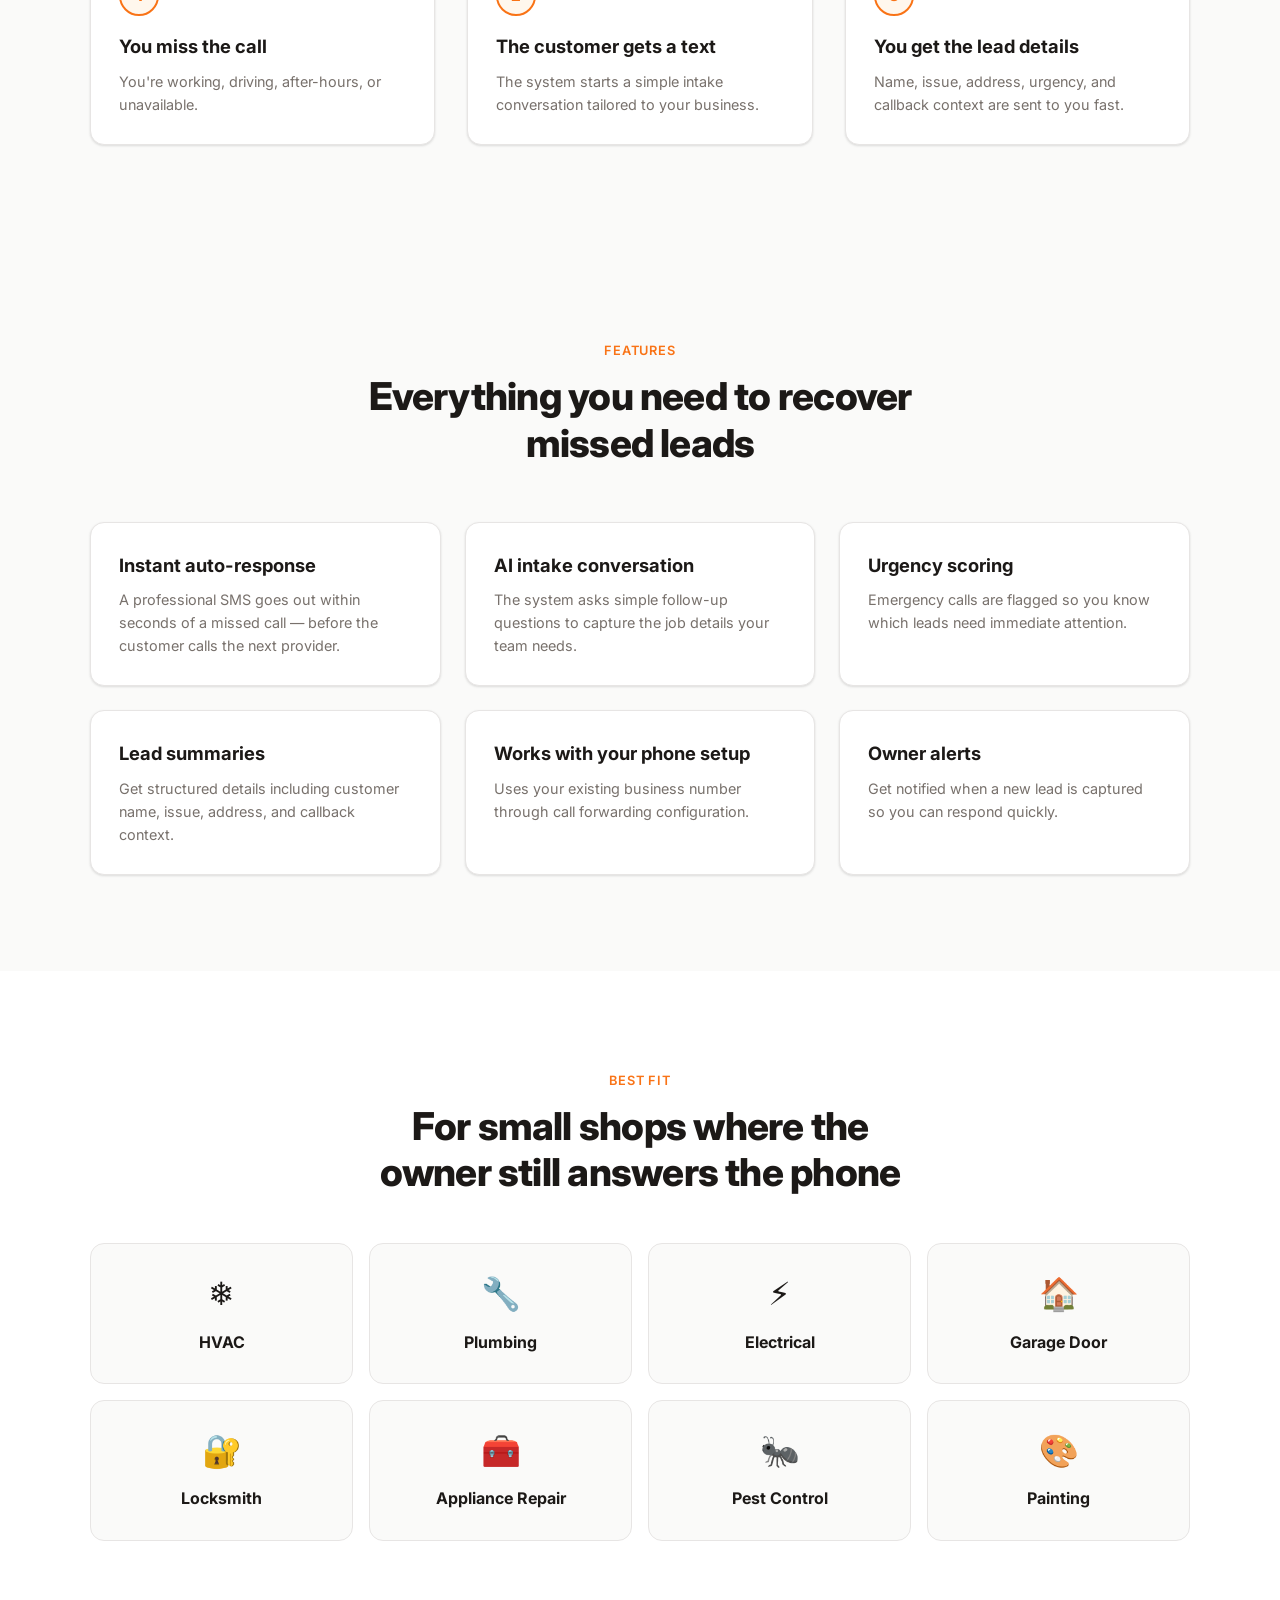
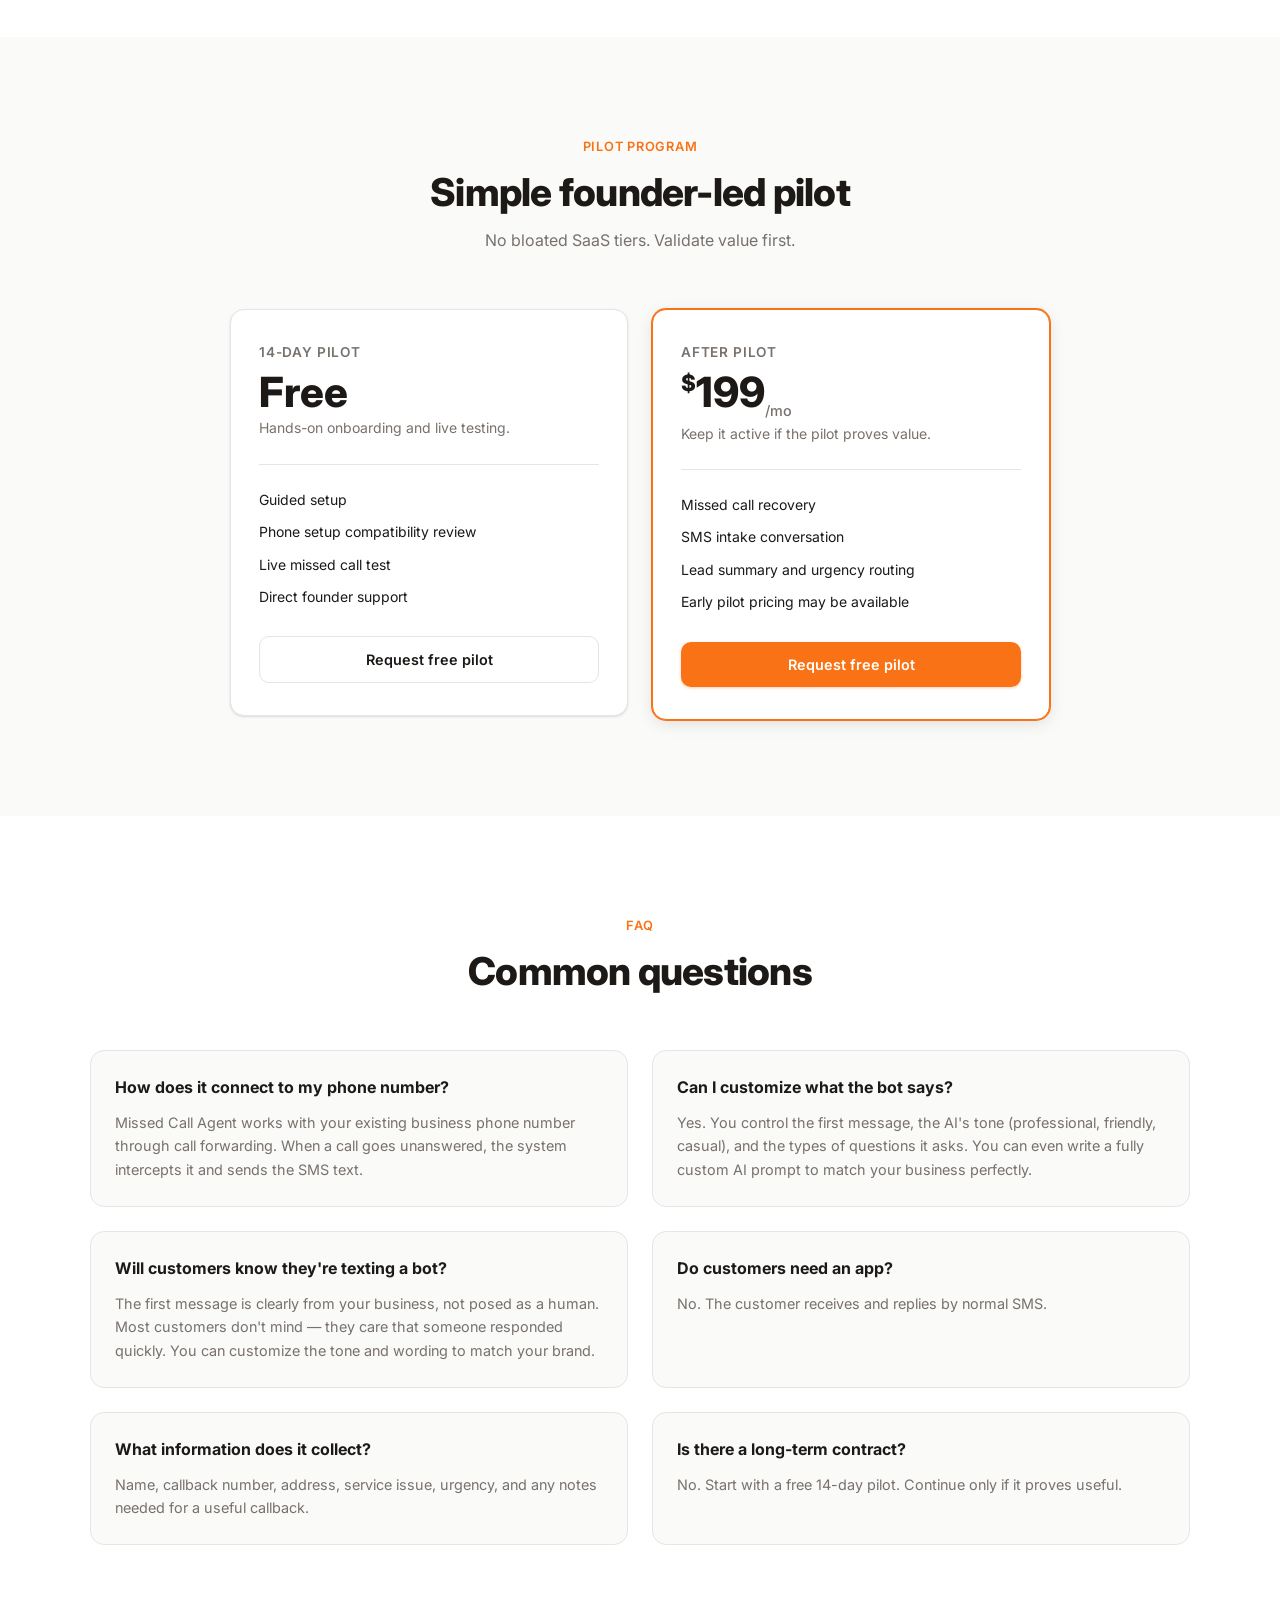
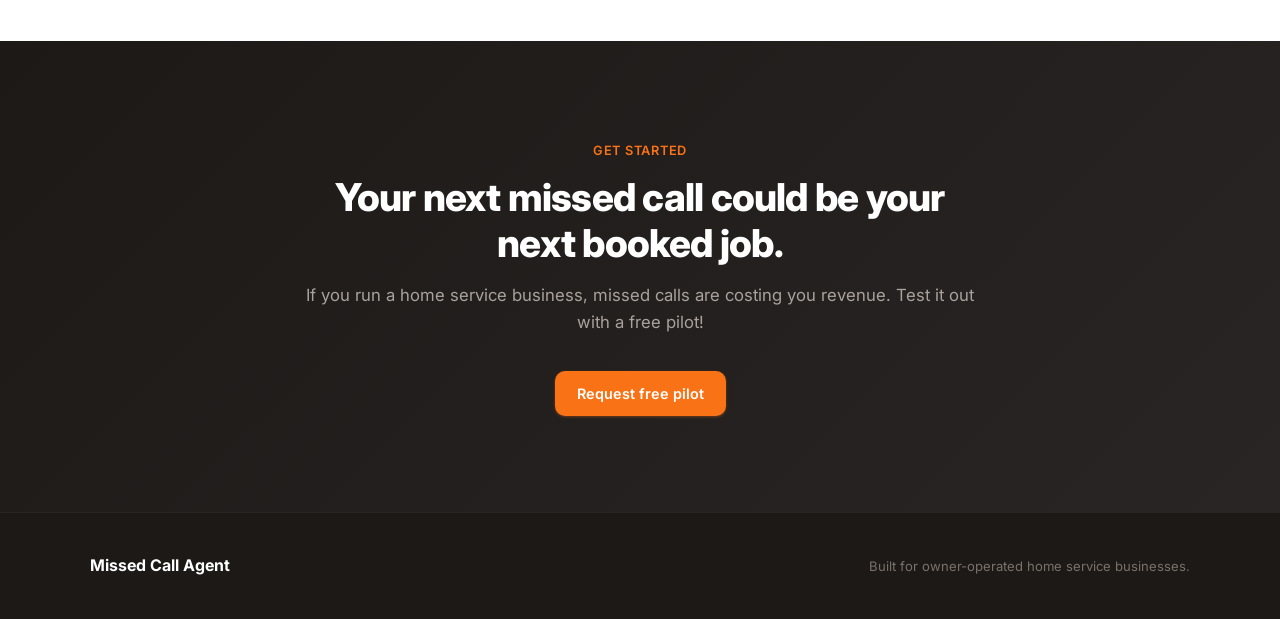
==== commit c5fb3623: "Refactor project structure; remove lead server and deployment documentation, update .gitignore, and " ====
--- a/index.html
+++ b/index.html
@@ -96,23 +96,6 @@
     .plan-desc { font-size:.875rem; color:var(--muted); margin-bottom:24px; padding-bottom:24px; border-bottom:1px solid var(--border); }
     .plan-features { list-style:none; display:flex; flex-direction:column; gap:10px; margin-bottom:28px; }
     .plan-features li { display:flex; align-items:flex-start; gap:10px; font-size:.875rem; }
-    .pilot-form-wrap { display:grid; grid-template-columns:.9fr 1.1fr; gap:32px; align-items:start; margin:56px auto 0; max-width:940px; background:white; border:1px solid var(--border); border-radius:var(--radius); padding:32px; box-shadow:var(--shadow-sm); }
-    .pilot-form-copy h3 { font-size:1.35rem; margin-bottom:10px; }
-    .pilot-form-copy p { color:var(--muted); font-size:.95rem; line-height:1.7; margin-bottom:18px; }
-    .form-points { list-style:none; display:flex; flex-direction:column; gap:10px; color:var(--text); font-size:.9rem; }
-    .form-points li { display:flex; gap:10px; align-items:flex-start; }
-    .lead-form { display:grid; gap:14px; }
-    .form-row { display:grid; grid-template-columns:1fr 1fr; gap:14px; }
-    .form-field { display:flex; flex-direction:column; gap:6px; }
-    .form-field label { font-size:.82rem; font-weight:600; color:var(--text); }
-    .form-field input,.form-field select,.form-field textarea { width:100%; border:1.5px solid var(--border); border-radius:10px; padding:12px 13px; font:inherit; color:var(--text); background:white; transition:border-color .15s,box-shadow .15s; }
-    .form-field textarea { min-height:118px; resize:vertical; }
-    .form-field input:focus,.form-field select:focus,.form-field textarea:focus { outline:none; border-color:var(--accent); box-shadow:0 0 0 3px rgba(249,115,22,.14); }
-    .form-note { font-size:.78rem; color:var(--muted); line-height:1.5; }
-    .form-status { display:none; border-radius:10px; padding:11px 13px; font-size:.88rem; font-weight:600; }
-    .form-status.success { display:block; background:var(--green-lt); color:var(--green); border:1px solid #bbf7d0; }
-    .form-status.error { display:block; background:#fef2f2; color:#b91c1c; border:1px solid #fecaca; }
-    .hp-field { position:absolute; left:-10000px; width:1px; height:1px; overflow:hidden; }
     .faq-grid { display:grid; grid-template-columns:1fr 1fr; gap:24px; margin-top:56px; }
     .faq-item { background:var(--bg); border:1px solid var(--border); border-radius:var(--radius); padding:24px; }
     .faq-item h3 { margin-bottom:10px; font-size:1rem; }
@@ -139,7 +122,7 @@
         <li><a href="#pilot">Pilot</a></li>
         <li><a href="#faq">FAQ</a></li>
       </ul>
-      <a href="#pilot-form" class="btn btn-primary">Request free pilot</a>
+      <a href="#pilot" class="btn btn-primary">Request free pilot</a>
     </div>
   </nav>
 
@@ -150,7 +133,7 @@
         <h1>Stop losing customers to missed calls.</h1>
         <p class="lead">Built for home service businesses where the owner is on jobs, with customers, or unavailable when the phone rings. When you miss a call, Missed Call Agent texts back immediately, gathers the job details, and sends you a qualified lead summary.</p>
         <div class="hero-cta">
-          <a href="#pilot-form" class="btn btn-primary btn-lg">Request free 14-day pilot</a>
+          <a href="#pilot" class="btn btn-primary btn-lg">Request free 14-day pilot</a>
           <a href="#how-it-works" class="btn btn-outline btn-lg">See how it works</a>
         </div>
         <p class="hero-trust">HVAC-first pilot program · Guided onboarding · Existing phone setup compatibility review</p>
@@ -268,79 +251,13 @@
         <div class="pricing-card">
           <div class="plan-name">14-Day Pilot</div><div class="plan-price">Free</div><div class="plan-desc">Hands-on onboarding and live testing.</div>
           <ul class="plan-features"><li>Guided setup</li><li>Phone setup compatibility review</li><li>Live missed call test</li><li>Direct founder support</li></ul>
-          <a href="#pilot-form" class="btn btn-outline btn-full">Request free pilot</a>
+          <a href="#pilot" class="btn btn-outline btn-full">Request free pilot</a>
         </div>
         <div class="pricing-card featured">
           <div class="plan-name">After Pilot</div><div class="plan-price"><sup>$</sup>199<sub>/mo</sub></div><div class="plan-desc">Keep it active if the pilot proves value.</div>
           <ul class="plan-features"><li>Missed call recovery</li><li>SMS intake conversation</li><li>Lead summary and urgency routing</li><li>Early pilot pricing may be available</li></ul>
-          <a href="#pilot-form" class="btn btn-primary btn-full">Request free pilot</a>
-        </div>
-      </div>
-      <div class="pilot-form-wrap" id="pilot-form">
-        <div class="pilot-form-copy">
-          <span class="section-label">Request access</span>
-          <h3>Tell me where missed calls are costing you.</h3>
-          <p>Send a few details and I will follow up about setup fit, phone forwarding, and whether the pilot makes sense for your business.</p>
-          <ul class="form-points">
-            <li><span>&check;</span><span>Saved directly to your private lead database.</span></li>
-            <li><span>&check;</span><span>No payment info needed for the pilot.</span></li>
-            <li><span>&check;</span><span>Best fit for small home service shops.</span></li>
-          </ul>
-        </div>
-        <form class="lead-form" method="post" action="/api/lead">
-          <div class="form-row">
-            <div class="form-field">
-              <label for="name">Name</label>
-              <input id="name" name="name" autocomplete="name" required />
-            </div>
-            <div class="form-field">
-              <label for="business_name">Business name</label>
-              <input id="business_name" name="business_name" autocomplete="organization" required />
-            </div>
-          </div>
-          <div class="form-row">
-            <div class="form-field">
-              <label for="phone">Phone</label>
-              <input id="phone" name="phone" autocomplete="tel" required />
-            </div>
-            <div class="form-field">
-              <label for="email">Email</label>
-              <input id="email" name="email" type="email" autocomplete="email" />
-            </div>
-          </div>
-          <div class="form-row">
-            <div class="form-field">
-              <label for="trade">Business type</label>
-              <select id="trade" name="trade" required>
-                <option value="">Select one</option>
-                <option>HVAC</option>
-                <option>Plumbing</option>
-                <option>Electrical</option>
-                <option>Garage Door</option>
-                <option>Locksmith</option>
-                <option>Appliance Repair</option>
-                <option>Pest Control</option>
-                <option>Painting</option>
-                <option>Other</option>
-              </select>
-            </div>
-            <div class="form-field">
-              <label for="city">City / service area</label>
-              <input id="city" name="city" autocomplete="address-level2" />
-            </div>
-          </div>
-          <div class="form-field">
-            <label for="message">What should I know?</label>
-            <textarea id="message" name="message" placeholder="Current phone setup, call volume, after-hours problem, or anything else useful."></textarea>
-          </div>
-          <div class="hp-field" aria-hidden="true">
-            <label for="website">Website</label>
-            <input id="website" name="website" tabindex="-1" autocomplete="off" />
-          </div>
-          <div class="form-status" role="status" aria-live="polite"></div>
-          <button class="btn btn-primary btn-full" type="submit">Send pilot request</button>
-          <p class="form-note">Submissions are stored in SQLite on the server. The form does not expose database access or server credentials.</p>
-        </form>
+          <a href="#pilot" class="btn btn-primary btn-full">Request free pilot</a>
+        </div>
       </div>
     </div>
   </section>
@@ -364,7 +281,7 @@
       <span class="section-label" style="color:#f97316;">Get started</span>
       <h2>Your next missed call could be your next booked job.</h2>
       <p>If you run a home service business, missed calls are costing you revenue.  Test it out with a free pilot!</p>
-      <a href="#pilot-form" class="btn btn-primary">Request free pilot</a>
+      <a href="#pilot" class="btn btn-primary">Request free pilot</a>
     </div>
   </section>
 
@@ -374,41 +291,5 @@
       <p>Built for owner-operated home service businesses.</p>
     </div>
   </footer>
-  <script>
-    const leadForm = document.querySelector('.lead-form');
-    if (leadForm) {
-      const statusEl = leadForm.querySelector('.form-status');
-      leadForm.addEventListener('submit', async (event) => {
-        event.preventDefault();
-        statusEl.className = 'form-status';
-        statusEl.textContent = '';
-
-        const submitButton = leadForm.querySelector('button[type="submit"]');
-        submitButton.disabled = true;
-        submitButton.textContent = 'Sending...';
-
-        try {
-          const response = await fetch(leadForm.action, {
-            method: 'POST',
-            headers: { 'Accept': 'application/json' },
-            body: new FormData(leadForm)
-          });
-          const result = await response.json().catch(() => ({}));
-          if (!response.ok) {
-            throw new Error(result.error || 'Please check the form and try again.');
-          }
-          leadForm.reset();
-          statusEl.className = 'form-status success';
-          statusEl.textContent = 'Thanks. Your pilot request was sent.';
-        } catch (error) {
-          statusEl.className = 'form-status error';
-          statusEl.textContent = error.message || 'Something went wrong. Please try again.';
-        } finally {
-          submitButton.disabled = false;
-          submitButton.textContent = 'Send pilot request';
-        }
-      });
-    }
-  </script>
 </body>
 </html>
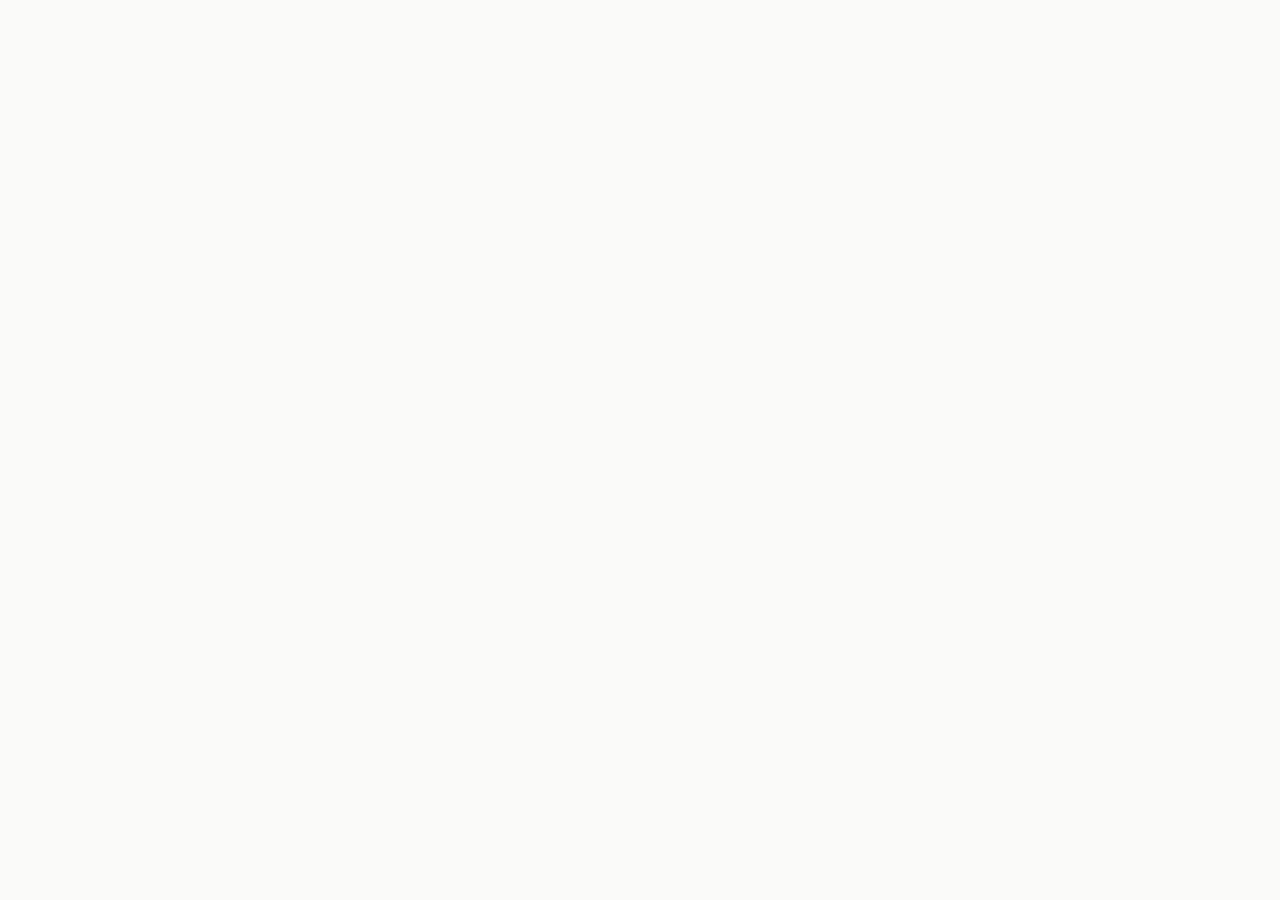
==== commit 418d4aea: "deploy: 3afe888d2f4427d37dd0125f47fdae6451f21ec5" ====
--- a/index.html
+++ b/index.html
@@ -1,295 +1,31 @@
-<!DOCTYPE html>
+<!doctype html>
 <html lang="en">
-<head>
-  <meta charset="UTF-8" />
-  <meta name="viewport" content="width=device-width, initial-scale=1.0" />
-  <title>Missed Call Agent — Never Miss a Lead Again</title>
-  <meta name="description" content="Missed Call Agent helps owner-operated home service businesses recover missed calls with instant SMS intake and qualified lead summaries." />
-  <link rel="preconnect" href="https://fonts.googleapis.com" />
-  <link rel="preconnect" href="https://fonts.gstatic.com" crossorigin />
-  <link href="https://fonts.googleapis.com/css2?family=Inter:wght@400;500;600;700;800&display=swap" rel="stylesheet" />
-  <style>
-    *, *::before, *::after { box-sizing: border-box; margin: 0; padding: 0; }
-    :root {
-      --bg:#fafaf9; --surface:#ffffff; --border:#e7e5e4; --text:#1c1917; --muted:#78716c;
-      --accent:#f97316; --accent-dk:#ea6c05; --accent-lt:#fff7ed; --green:#16a34a; --green-lt:#f0fdf4;
-      --radius:14px; --shadow-sm:0 1px 3px rgba(0,0,0,.08),0 1px 2px rgba(0,0,0,.05);
-      --shadow-md:0 4px 16px rgba(0,0,0,.10); --shadow-lg:0 12px 40px rgba(0,0,0,.12);
-    }
-    html { scroll-behavior: smooth; }
-    body { font-family:'Inter',system-ui,sans-serif; background:var(--bg); color:var(--text); line-height:1.6; -webkit-font-smoothing:antialiased; }
-    nav { position:sticky; top:0; z-index:100; background:rgba(250,250,249,.92); backdrop-filter:blur(12px); border-bottom:1px solid var(--border); }
-    .nav-inner { max-width:1100px; margin:0 auto; padding:0 24px; height:64px; display:flex; align-items:center; justify-content:space-between; }
-    .logo { display:flex; align-items:center; gap:10px; font-weight:700; font-size:1.1rem; color:var(--text); text-decoration:none; }
-    .logo-icon { width:36px; height:36px; background:var(--accent); border-radius:10px; display:flex; align-items:center; justify-content:center; }
-    .logo-icon svg { width:20px; height:20px; fill:white; }
-    .nav-links { display:flex; align-items:center; gap:28px; list-style:none; }
-    .nav-links a { font-size:.9rem; font-weight:500; color:var(--muted); text-decoration:none; transition:color .15s; }
-    .nav-links a:hover { color:var(--text); }
-    .btn { display:inline-flex; align-items:center; justify-content:center; gap:8px; font-family:inherit; font-weight:600; font-size:.9rem; border:none; cursor:pointer; text-decoration:none; transition:background .15s,transform .1s,box-shadow .15s; }
-    .btn:active { transform:scale(.98); }
-    .btn-primary { background:var(--accent); color:white; padding:11px 22px; border-radius:10px; box-shadow:0 1px 3px rgba(249,115,22,.35); }
-    .btn-primary:hover { background:var(--accent-dk); box-shadow:0 4px 12px rgba(249,115,22,.4); }
-    .btn-lg { padding:15px 32px; border-radius:12px; font-size:1rem; }
-    .btn-outline { background:transparent; color:var(--text); padding:11px 22px; border-radius:10px; border:1.5px solid var(--border); }
-    .btn-outline:hover { border-color:#a8a29e; background:white; }
-    .btn-full { width:100%; }
-    section { padding:96px 24px; }
-    .container { max-width:1100px; margin:0 auto; }
-    .section-label { display:inline-block; font-size:.8rem; font-weight:600; letter-spacing:.06em; text-transform:uppercase; color:var(--accent); margin-bottom:12px; }
-    h1 { font-size:clamp(2.2rem,5vw,3.4rem); font-weight:800; line-height:1.15; letter-spacing:-.02em; }
-    h2 { font-size:clamp(1.7rem,3.5vw,2.4rem); font-weight:800; line-height:1.2; letter-spacing:-.02em; }
-    h3 { font-size:1.15rem; font-weight:700; }
-    .lead { font-size:1.15rem; color:var(--muted); line-height:1.7; max-width:560px; }
-    .hero { padding:80px 24px 60px; background:linear-gradient(180deg,#fff7ed 0%,var(--bg) 100%); }
-    .hero .container { display:grid; grid-template-columns:1fr 1fr; gap:64px; align-items:center; }
-    .hero-badge { display:inline-flex; align-items:center; gap:8px; background:var(--green-lt); color:var(--green); font-size:.82rem; font-weight:600; padding:6px 14px; border-radius:99px; border:1px solid #bbf7d0; margin-bottom:20px; }
-    .hero h1 { margin-bottom:20px; }
-    .hero .lead { margin-bottom:36px; }
-    .hero-cta { display:flex; align-items:center; gap:14px; flex-wrap:wrap; }
-    .hero-trust { margin-top:28px; font-size:.82rem; color:var(--muted); }
-    .sms-mockup { background:white; border-radius:24px; box-shadow:var(--shadow-lg); padding:24px 20px; border:1px solid var(--border); max-width:340px; margin-left:auto; }
-    .mockup-header { display:flex; align-items:center; gap:10px; padding-bottom:16px; border-bottom:1px solid var(--border); margin-bottom:20px; }
-    .mockup-avatar { width:38px; height:38px; border-radius:50%; background:var(--accent-lt); display:flex; align-items:center; justify-content:center; font-size:1.1rem; }
-    .mockup-name { font-weight:600; font-size:.9rem; }
-    .mockup-sub { font-size:.78rem; color:var(--green); font-weight:500; }
-    .bubbles { display:flex; flex-direction:column; gap:10px; }
-    .bubble { max-width:85%; padding:10px 14px; border-radius:18px; font-size:.875rem; line-height:1.5; }
-    .bubble-in { background:#f3f4f6; color:var(--text); align-self:flex-start; border-bottom-left-radius:4px; }
-    .bubble-out { background:var(--accent); color:white; align-self:flex-end; border-bottom-right-radius:4px; }
-    .bubble-time { font-size:.72rem; color:var(--muted); align-self:center; margin:2px 0; }
-    .badge-urgent { display:inline-block; margin-top:16px; font-size:.75rem; font-weight:600; background:#fef3c7; color:#92400e; padding:4px 10px; border-radius:6px; border:1px solid #fde68a; }
-    .proof-bar { padding:24px; background:white; border-top:1px solid var(--border); border-bottom:1px solid var(--border); }
-    .proof-bar .container { display:flex; align-items:center; justify-content:center; gap:40px; flex-wrap:wrap; }
-    .proof-item { font-size:.875rem; color:var(--muted); font-weight:500; }
-    .proof-divider { width:1px; height:20px; background:var(--border); }
-    .problem,.audience,.faq { background:white; }
-    .problem .container { display:grid; grid-template-columns:1fr 1fr; gap:80px; align-items:center; }
-    .stat-grid { display:grid; grid-template-columns:1fr 1fr; gap:16px; }
-    .stat-card { background:var(--bg); border:1px solid var(--border); border-radius:var(--radius); padding:20px; }
-    .stat-num { font-size:1.7rem; font-weight:800; color:var(--accent); line-height:1; margin-bottom:8px; }
-    .stat-desc { font-size:.82rem; color:var(--muted); line-height:1.4; }
-    .steps { display:grid; grid-template-columns:repeat(3,1fr); gap:32px; margin-top:56px; }
-    .step { background:white; border:1px solid var(--border); border-radius:var(--radius); padding:28px; position:relative; box-shadow:var(--shadow-sm); }
-    .step-num { width:40px; height:40px; border-radius:50%; background:var(--accent-lt); border:2px solid var(--accent); color:var(--accent); font-weight:800; font-size:.95rem; display:flex; align-items:center; justify-content:center; margin-bottom:16px; }
-    .step-connector { position:absolute; top:40px; right:-17px; width:34px; height:2px; background:var(--border); z-index:1; }
-    .step-connector::after { content:''; position:absolute; right:-4px; top:-4px; border:5px solid transparent; border-left-color:var(--border); }
-    .step h3 { margin-bottom:8px; }
-    .step p { font-size:.9rem; color:var(--muted); line-height:1.6; }
-    .features-bg,.pricing { background:var(--bg); }
-    .features-grid { display:grid; grid-template-columns:repeat(3,1fr); gap:24px; margin-top:56px; }
-    .feature-card { background:white; border:1px solid var(--border); border-radius:var(--radius); padding:28px; box-shadow:var(--shadow-sm); }
-    .feature-card h3 { margin-bottom:8px; }
-    .feature-card p { font-size:.9rem; color:var(--muted); line-height:1.6; }
-    .audience-grid { display:grid; grid-template-columns:repeat(4,1fr); gap:16px; margin-top:48px; }
-    .audience-card { background:var(--bg); border:1px solid var(--border); border-radius:var(--radius); padding:24px 20px; text-align:center; }
-    .audience-emoji { font-size:2rem; margin-bottom:10px; }
-    .audience-card h3 { font-size:1rem; margin-bottom:4px; }
-    .audience-card p { font-size:.82rem; color:var(--muted); }
-    .pricing-grid { display:grid; grid-template-columns:1fr 1fr; gap:24px; margin-top:56px; align-items:start; max-width:820px; margin-left:auto; margin-right:auto; }
-    .pricing-card { background:white; border:1.5px solid var(--border); border-radius:var(--radius); padding:32px 28px; box-shadow:var(--shadow-sm); }
-    .pricing-card.featured { border-color:var(--accent); box-shadow:0 0 0 1px var(--accent),var(--shadow-md); position:relative; }
-    .plan-name { font-size:.85rem; font-weight:600; color:var(--muted); text-transform:uppercase; letter-spacing:.06em; margin-bottom:8px; }
-    .plan-price { font-size:2.6rem; font-weight:800; line-height:1; margin-bottom:4px; }
-    .plan-price sup { font-size:1.4rem; vertical-align:top; }
-    .plan-price sub { font-size:.9rem; font-weight:500; color:var(--muted); }
-    .plan-desc { font-size:.875rem; color:var(--muted); margin-bottom:24px; padding-bottom:24px; border-bottom:1px solid var(--border); }
-    .plan-features { list-style:none; display:flex; flex-direction:column; gap:10px; margin-bottom:28px; }
-    .plan-features li { display:flex; align-items:flex-start; gap:10px; font-size:.875rem; }
-    .faq-grid { display:grid; grid-template-columns:1fr 1fr; gap:24px; margin-top:56px; }
-    .faq-item { background:var(--bg); border:1px solid var(--border); border-radius:var(--radius); padding:24px; }
-    .faq-item h3 { margin-bottom:10px; font-size:1rem; }
-    .faq-item p { font-size:.9rem; color:var(--muted); line-height:1.65; }
-    .cta-final { background:linear-gradient(135deg,#1c1917 0%,#292524 100%); color:white; }
-    .cta-final .container { text-align:center; max-width:680px; }
-    .cta-final h2 { color:white; margin-bottom:16px; }
-    .cta-final p { color:#a8a29e; margin-bottom:36px; font-size:1.05rem; }
-    footer { background:#1c1917; color:#78716c; padding:40px 24px; border-top:1px solid #292524; }
-    .footer-inner { max-width:1100px; margin:0 auto; display:flex; align-items:center; justify-content:space-between; flex-wrap:wrap; gap:16px; }
-    .footer-logo { color:white; font-weight:700; }
-    footer p { font-size:.82rem; }
-    @media (max-width:900px) { .hero .container,.problem .container{grid-template-columns:1fr;gap:48px;} .sms-mockup{margin:0 auto;} .steps,.features-grid,.pricing-grid,.pilot-form-wrap{grid-template-columns:1fr;} .audience-grid{grid-template-columns:repeat(2,1fr);} .faq-grid{grid-template-columns:1fr;} .step-connector{display:none;} .nav-links{display:none;} }
-    @media (max-width:600px) { section{padding:64px 20px;} .audience-grid{grid-template-columns:1fr 1fr;} .form-row{grid-template-columns:1fr;} .pilot-form-wrap{padding:22px;} }
-  </style>
-</head>
-<body>
-  <nav>
-    <div class="nav-inner">
-      <a href="#" class="logo"><div class="logo-icon"><svg viewBox="0 0 24 24"><path d="M20 2H4c-1.1 0-2 .9-2 2v18l4-4h14c1.1 0 2-.9 2-2V4c0-1.1-.9-2-2-2z"/></svg></div>Missed Call Agent</a>
-      <ul class="nav-links">
-        <li><a href="#how-it-works">How it works</a></li>
-        <li><a href="#features">Features</a></li>
-        <li><a href="#pilot">Pilot</a></li>
-        <li><a href="#faq">FAQ</a></li>
-      </ul>
-      <a href="#pilot" class="btn btn-primary">Request free pilot</a>
-    </div>
-  </nav>
-
-  <section class="hero">
-    <div class="container">
-      <div class="hero-content">
-        
-        <h1>Stop losing customers to missed calls.</h1>
-        <p class="lead">Built for home service businesses where the owner is on jobs, with customers, or unavailable when the phone rings. When you miss a call, Missed Call Agent texts back immediately, gathers the job details, and sends you a qualified lead summary.</p>
-        <div class="hero-cta">
-          <a href="#pilot" class="btn btn-primary btn-lg">Request free 14-day pilot</a>
-          <a href="#how-it-works" class="btn btn-outline btn-lg">See how it works</a>
-        </div>
-        <p class="hero-trust">HVAC-first pilot program · Guided onboarding · Existing phone setup compatibility review</p>
-      </div>
-      <div class="sms-mockup">
-        <div class="mockup-header">
-          <div class="mockup-avatar">❄️</div>
-          <div><div class="mockup-name">Rapid Air Heating & Cooling</div><div class="mockup-sub">● Responded instantly</div></div>
-        </div>
-        <div class="bubbles">
-          <div class="bubble bubble-out">Sorry we missed your call. Is this for heating, cooling, or another service issue?</div>
-          <div class="bubble-time">Sent automatically · just now</div>
-          <div class="bubble bubble-in">AC stopped working and it's getting hot.</div>
-          <div class="bubble bubble-out">Understood. Is this urgent, and what address would service be needed at?</div>
-          <div class="bubble bubble-in">Yes. 412 Maplewood Dr.</div>
-          <div class="bubble bubble-out">Thanks. What's your name and best callback number? We'll alert the owner immediately.</div>
-        </div>
-        <div class="badge-urgent">High-priority HVAC lead captured</div>
-      </div>
-    </div>
-  </section>
-
-  <div class="proof-bar">
-    <div class="container">
-      <div class="proof-item">Immediate SMS response</div><div class="proof-divider"></div>
-      <div class="proof-item">Structured lead capture</div><div class="proof-divider"></div>
-      <div class="proof-item">Urgency flagging</div><div class="proof-divider"></div>
-      <div class="proof-item">After-hours coverage</div>
-    </div>
-  </div>
-
-  <section class="problem">
-    <div class="container">
-      <div>
-        <span class="section-label">The problem</span>
-        <h2>Voicemail loses revenue.</h2>
-        <p class="lead" style="margin-top:16px;">Home service customers often call the next provider when nobody answers. If you're in an attic, on a roof, in a crawlspace, driving, or with another customer, that lead can disappear unless someone responds fast.</p>
-      </div>
-      <div class="stat-grid">
-        <div class="stat-card"><div class="stat-num">Missed</div><div class="stat-desc">Calls during jobs become lost opportunities.</div></div>
-        <div class="stat-card"><div class="stat-num">Fast</div><div class="stat-desc">Speed-to-response matters for high-intent service calls.</div></div>
-        <div class="stat-card"><div class="stat-num">24/7</div><div class="stat-desc">Capture after-hours inquiries while you sleep.</div></div>
-        <div class="stat-card"><div class="stat-num">Simple</div><div class="stat-desc">No customer app downloads required.</div></div>
-      </div>
-    </div>
-  </section>
-
-  <section id="how-it-works">
-    <div class="container">
-      <div style="text-align:center; max-width:580px; margin:0 auto;"><span class="section-label">How it works</span><h2>From missed call to qualified lead</h2></div>
-      <div class="steps">
-        <div class="step"><div class="step-connector"></div><div class="step-num">1</div><h3>You miss the call</h3><p>You're working, driving, after-hours, or unavailable.</p></div>
-        <div class="step"><div class="step-connector"></div><div class="step-num">2</div><h3>The customer gets a text</h3><p>The system starts a simple intake conversation tailored to your business.</p></div>
-        <div class="step"><div class="step-num">3</div><h3>You get the lead details</h3><p>Name, issue, address, urgency, and callback context are sent to you fast.</p></div>
-      </div>
-    </div>
-  </section>
-
-  <section id="features" class="features-bg">
-  <div class="container">
-    <div style="text-align:center; max-width:560px; margin:0 auto;">
-      <span class="section-label">Features</span>
-      <h2>Everything you need to recover missed leads</h2>
-    </div>
-    <div class="features-grid">
-      <div class="feature-card">
-        <h3>Instant auto-response</h3>
-        <p>A professional SMS goes out within seconds of a missed call — before the customer calls the next provider.</p>
-      </div>
-      <div class="feature-card">
-        <h3>AI intake conversation</h3>
-        <p>The system asks simple follow-up questions to capture the job details your team needs.</p>
-      </div>
-      <div class="feature-card">
-        <h3>Urgency scoring</h3>
-        <p>Emergency calls are flagged so you know which leads need immediate attention.</p>
-      </div>
-      <div class="feature-card">
-        <h3>Lead summaries</h3>
-        <p>Get structured details including customer name, issue, address, and callback context.</p>
-      </div>
-      <div class="feature-card">
-        <h3>Works with your phone setup</h3>
-        <p>Uses your existing business number through call forwarding configuration.</p>
-      </div>
-      <div class="feature-card">
-        <h3>Owner alerts</h3>
-        <p>Get notified when a new lead is captured so you can respond quickly.</p>
-      </div>
-    </div>
-  </div>
-</section>
-
-  <section class="audience">
-    <div class="container">
-      <div style="text-align:center; max-width:560px; margin:0 auto;"><span class="section-label">Best fit</span><h2>For small shops where the owner still answers the phone</h2></div>
-      <div class="audience-grid">
-        <div class="audience-card"><div class="audience-emoji">❄️</div><h3>HVAC</h3></div>
-        <div class="audience-card"><div class="audience-emoji">🔧</div><h3>Plumbing</h3></div>
-        <div class="audience-card"><div class="audience-emoji">⚡</div><h3>Electrical</h3></div>
-        <div class="audience-card"><div class="audience-emoji">🏠</div><h3>Garage Door</h3></div>
-        <div class="audience-card"><div class="audience-emoji">🔐</div><h3>Locksmith</h3></div>
-        <div class="audience-card"><div class="audience-emoji">🧰</div><h3>Appliance Repair</h3></div>
-        <div class="audience-card"><div class="audience-emoji">🐜</div><h3>Pest Control</h3></div>
-        <div class="audience-card"><div class="audience-emoji">🎨</div><h3>Painting</h3>
-		</div>
-      </div>
-    </div>
-  </section>
-
-  <section id="pilot" class="pricing">
-    <div class="container">
-      <div style="text-align:center; max-width:560px; margin:0 auto;"><span class="section-label">Pilot program</span><h2>Simple founder-led pilot</h2><p style="color:var(--muted); margin-top:12px;">No bloated SaaS tiers. Validate value first.</p></div>
-      <div class="pricing-grid">
-        <div class="pricing-card">
-          <div class="plan-name">14-Day Pilot</div><div class="plan-price">Free</div><div class="plan-desc">Hands-on onboarding and live testing.</div>
-          <ul class="plan-features"><li>Guided setup</li><li>Phone setup compatibility review</li><li>Live missed call test</li><li>Direct founder support</li></ul>
-          <a href="#pilot" class="btn btn-outline btn-full">Request free pilot</a>
-        </div>
-        <div class="pricing-card featured">
-          <div class="plan-name">After Pilot</div><div class="plan-price"><sup>$</sup>199<sub>/mo</sub></div><div class="plan-desc">Keep it active if the pilot proves value.</div>
-          <ul class="plan-features"><li>Missed call recovery</li><li>SMS intake conversation</li><li>Lead summary and urgency routing</li><li>Early pilot pricing may be available</li></ul>
-          <a href="#pilot" class="btn btn-primary btn-full">Request free pilot</a>
-        </div>
-      </div>
-    </div>
-  </section>
-
-  <section id="faq" class="faq">
-    <div class="container">
-      <div style="text-align:center; max-width:560px; margin:0 auto;"><span class="section-label">FAQ</span><h2>Common questions</h2></div>
-      <div class="faq-grid">
-        <div class="faq-item"><h3>How does it connect to my phone number?</h3><p>Missed Call Agent works with your existing business phone number through call forwarding. When a call goes unanswered, the system intercepts it and sends the SMS text.</p></div>
-        <div class="faq-item"><h3>Can I customize what the bot says?</h3><p>Yes. You control the first message, the AI's tone (professional, friendly, casual), and the types of questions it asks. You can even write a fully custom AI prompt to match your business perfectly.</p></div>
-        <div class="faq-item"><h3>Will customers know they're texting a bot?</h3><p>The first message is clearly from your business, not posed as a human. Most customers don't mind — they care that someone responded quickly. You can customize the tone and wording to match your brand.</p></div>
-        <div class="faq-item"><h3>Do customers need an app?</h3><p>No. The customer receives and replies by normal SMS.</p></div>
-        <div class="faq-item"><h3>What information does it collect?</h3><p>Name, callback number, address, service issue, urgency, and any notes needed for a useful callback.</p></div>
-        <div class="faq-item"><h3>Is there a long-term contract?</h3><p>No. Start with a free 14-day pilot. Continue only if it proves useful.</p></div>
-      </div>
-    </div>
-  </section>
-
-  <section class="cta-final">
-    <div class="container">
-      <span class="section-label" style="color:#f97316;">Get started</span>
-      <h2>Your next missed call could be your next booked job.</h2>
-      <p>If you run a home service business, missed calls are costing you revenue.  Test it out with a free pilot!</p>
-      <a href="#pilot" class="btn btn-primary">Request free pilot</a>
-    </div>
-  </section>
-
-  <footer>
-    <div class="footer-inner">
-      <div class="footer-logo">Missed Call Agent</div>
-      <p>Built for owner-operated home service businesses.</p>
-    </div>
-  </footer>
-</body>
+  <head>
+    <meta charset="UTF-8" />
+    <link rel="icon" type="image/svg+xml" href="/favicon.svg" />
+    <meta name="viewport" content="width=device-width, initial-scale=1.0" />
+    <title>Missed Call Agent — AI Missed Call Text Back for Home Service Businesses</title>
+    <meta name="description" content="Missed Call Agent instantly texts back missed calls for HVAC, plumbing, and electrical businesses. Capture qualified leads 24/7 with AI-powered SMS intake." />
+    <meta property="og:type" content="website" />
+    <meta property="og:title" content="Missed Call Agent — AI Missed Call Text Back for Home Service Businesses" />
+    <meta property="og:description" content="Missed Call Agent instantly texts back missed calls for HVAC, plumbing, and electrical businesses. Capture qualified leads 24/7 with AI-powered SMS intake." />
+    <meta property="og:url" content="https://missedcallagent.com/" />
+    <meta property="og:image" content="https://missedcallagent.com/og-image.png" />
+    <meta name="twitter:card" content="summary_large_image" />
+    <meta name="twitter:title" content="Missed Call Agent — AI Missed Call Text Back for Home Service Businesses" />
+    <meta name="twitter:description" content="Missed Call Agent instantly texts back missed calls for HVAC, plumbing, and electrical businesses. Capture qualified leads 24/7 with AI-powered SMS intake." />
+    <meta name="twitter:image" content="https://missedcallagent.com/og-image.png" />
+    <script>
+      // Restore path encoded by 404.html for GitHub Pages SPA routing
+      (function () {
+        var p = new URLSearchParams(window.location.search).get('p');
+        if (p) window.history.replaceState(null, '', decodeURIComponent(p));
+      })();
+    </script>
+    <script type="module" crossorigin src="/assets/index-CxXngCOz.js"></script>
+    <link rel="stylesheet" crossorigin href="/assets/index-WcAV4cTt.css">
+  </head>
+  <body>
+    <div id="root"></div>
+  </body>
 </html>
--- a/assets/index-WcAV4cTt.css
+++ b/assets/index-WcAV4cTt.css
@@ -0,0 +1 @@
+@import "https://fonts.googleapis.com/css2?family=Inter:wght@400;500;600;700;800&display=swap";*,:before,:after{box-sizing:border-box;margin:0;padding:0}:root{--bg:#fafaf9;--surface:#fff;--border:#e7e5e4;--text:#1c1917;--muted:#78716c;--accent:#f97316;--accent-dk:#ea6c05;--accent-lt:#fff7ed;--green:#16a34a;--green-lt:#f0fdf4;--radius:14px;--shadow-sm:0 1px 3px #00000014,0 1px 2px #0000000d;--shadow-md:0 4px 16px #0000001a;--shadow-lg:0 12px 40px #0000001f}html{scroll-behavior:smooth}body{background:var(--bg);color:var(--text);-webkit-font-smoothing:antialiased;font-family:Inter,system-ui,sans-serif;line-height:1.6}nav{z-index:100;-webkit-backdrop-filter:blur(12px);backdrop-filter:blur(12px);border-bottom:1px solid var(--border);background:#fafaf9eb;position:sticky;top:0}.nav-inner{justify-content:space-between;align-items:center;max-width:1100px;height:64px;margin:0 auto;padding:0 24px;display:flex}.logo{color:var(--text);align-items:center;gap:10px;font-size:1.1rem;font-weight:700;text-decoration:none;display:flex}.logo-icon{background:var(--accent);border-radius:10px;justify-content:center;align-items:center;width:36px;height:36px;display:flex}.logo-icon svg{fill:#fff;width:20px;height:20px}.nav-links{align-items:center;gap:28px;list-style:none;display:flex}.nav-links a{color:var(--muted);font-size:.9rem;font-weight:500;text-decoration:none;transition:color .15s}.nav-links a:hover{color:var(--text)}.btn{cursor:pointer;border:none;justify-content:center;align-items:center;gap:8px;font-family:inherit;font-size:.9rem;font-weight:600;text-decoration:none;transition:background .15s,transform .1s,box-shadow .15s;display:inline-flex}.btn:active{transform:scale(.98)}.btn-primary{background:var(--accent);color:#fff;border-radius:10px;padding:11px 22px;box-shadow:0 1px 3px #f9731659}.btn-primary:hover{background:var(--accent-dk);box-shadow:0 4px 12px #f9731666}.btn-lg{border-radius:12px;padding:15px 32px;font-size:1rem}.btn-outline{color:var(--text);border:1.5px solid var(--border);background:0 0;border-radius:10px;padding:11px 22px}.btn-outline:hover{background:#fff;border-color:#a8a29e}.btn-full{width:100%}section{padding:96px 24px}.container{max-width:1100px;margin:0 auto}.section-label{letter-spacing:.06em;text-transform:uppercase;color:var(--accent);margin-bottom:12px;font-size:.8rem;font-weight:600;display:inline-block}h1{letter-spacing:-.02em;font-size:clamp(2.2rem,5vw,3.4rem);font-weight:800;line-height:1.15}h2{letter-spacing:-.02em;font-size:clamp(1.7rem,3.5vw,2.4rem);font-weight:800;line-height:1.2}h3{font-size:1.15rem;font-weight:700}.lead{color:var(--muted);max-width:560px;font-size:1.15rem;line-height:1.7}.hero{background:linear-gradient(180deg,#fff7ed 0%,var(--bg) 100%);padding:80px 24px 60px}.hero .container{grid-template-columns:1fr 1fr;align-items:center;gap:64px;display:grid}.hero h1{margin-bottom:20px}.hero .lead{margin-bottom:36px}.hero-cta{flex-wrap:wrap;align-items:center;gap:14px;display:flex}.hero-trust{color:var(--muted);margin-top:28px;font-size:.82rem}.sms-mockup{box-shadow:var(--shadow-lg);border:1px solid var(--border);background:#fff;border-radius:24px;max-width:340px;margin-left:auto;padding:24px 20px}.mockup-header{border-bottom:1px solid var(--border);align-items:center;gap:10px;margin-bottom:20px;padding-bottom:16px;display:flex}.mockup-avatar{background:var(--accent-lt);border-radius:50%;justify-content:center;align-items:center;width:38px;height:38px;font-size:1.1rem;display:flex}.mockup-name{font-size:.9rem;font-weight:600}.mockup-sub{color:var(--green);font-size:.78rem;font-weight:500}.bubbles{flex-direction:column;gap:10px;display:flex}.bubble{border-radius:18px;max-width:85%;padding:10px 14px;font-size:.875rem;line-height:1.5}.bubble-in{color:var(--text);background:#f3f4f6;border-bottom-left-radius:4px;align-self:flex-start}.bubble-out{background:var(--accent);color:#fff;border-bottom-right-radius:4px;align-self:flex-end}.bubble-time{color:var(--muted);align-self:center;margin:2px 0;font-size:.72rem}.badge-urgent{color:#92400e;background:#fef3c7;border:1px solid #fde68a;border-radius:6px;margin-top:16px;padding:4px 10px;font-size:.75rem;font-weight:600;display:inline-block}.proof-bar{border-top:1px solid var(--border);border-bottom:1px solid var(--border);background:#fff;padding:24px}.proof-bar .container{flex-wrap:wrap;justify-content:center;align-items:center;gap:40px;display:flex}.proof-item{color:var(--muted);font-size:.875rem;font-weight:500}.proof-divider{background:var(--border);width:1px;height:20px}.problem,.audience,.faq{background:#fff}.problem .container{grid-template-columns:1fr 1fr;align-items:center;gap:80px;display:grid}.stat-grid{grid-template-columns:1fr 1fr;gap:16px;display:grid}.stat-card{background:var(--bg);border:1px solid var(--border);border-radius:var(--radius);padding:20px}.stat-num{color:var(--accent);margin-bottom:8px;font-size:1.7rem;font-weight:800;line-height:1}.stat-desc{color:var(--muted);font-size:.82rem;line-height:1.4}.steps{grid-template-columns:repeat(3,1fr);gap:32px;margin-top:56px;display:grid}.step{border:1px solid var(--border);border-radius:var(--radius);box-shadow:var(--shadow-sm);background:#fff;padding:28px;position:relative}.step-num{background:var(--accent-lt);border:2px solid var(--accent);width:40px;height:40px;color:var(--accent);border-radius:50%;justify-content:center;align-items:center;margin-bottom:16px;font-size:.95rem;font-weight:800;display:flex}.step-connector{background:var(--border);z-index:1;width:34px;height:2px;position:absolute;top:40px;right:-17px}.step-connector:after{content:"";border:5px solid #0000;border-left-color:var(--border);position:absolute;top:-4px;right:-4px}.step h3{margin-bottom:8px}.step p{color:var(--muted);font-size:.9rem;line-height:1.6}.features-bg,.pricing{background:var(--bg)}.features-grid{grid-template-columns:repeat(3,1fr);gap:24px;margin-top:56px;display:grid}.feature-card{border:1px solid var(--border);border-radius:var(--radius);box-shadow:var(--shadow-sm);background:#fff;padding:28px}.feature-card h3{margin-bottom:8px}.feature-card p{color:var(--muted);font-size:.9rem;line-height:1.6}.audience-grid{grid-template-columns:repeat(4,1fr);gap:16px;margin-top:48px;display:grid}.audience-card{background:var(--bg);border:1px solid var(--border);border-radius:var(--radius);text-align:center;padding:24px 20px}.audience-emoji{margin-bottom:10px;font-size:2rem}.audience-card h3{margin-bottom:4px;font-size:1rem}.audience-card p{color:var(--muted);font-size:.82rem}.pricing-grid{grid-template-columns:1fr 1fr;align-items:start;gap:24px;max-width:820px;margin-top:56px;margin-left:auto;margin-right:auto;display:grid}.pricing-card{border:1.5px solid var(--border);border-radius:var(--radius);box-shadow:var(--shadow-sm);background:#fff;padding:32px 28px}.pricing-card.featured{border-color:var(--accent);box-shadow:0 0 0 1px var(--accent),var(--shadow-md);position:relative}.plan-name{color:var(--muted);text-transform:uppercase;letter-spacing:.06em;margin-bottom:8px;font-size:.85rem;font-weight:600}.plan-price{margin-bottom:4px;font-size:2.6rem;font-weight:800;line-height:1}.plan-price sup{vertical-align:top;font-size:1.4rem}.plan-price sub{color:var(--muted);font-size:.9rem;font-weight:500}.plan-desc{color:var(--muted);border-bottom:1px solid var(--border);margin-bottom:24px;padding-bottom:24px;font-size:.875rem}.plan-features{flex-direction:column;gap:10px;margin-bottom:28px;list-style:none;display:flex}.plan-features li{align-items:flex-start;gap:10px;font-size:.875rem;display:flex}.faq-grid{grid-template-columns:1fr 1fr;gap:24px;margin-top:56px;display:grid}.faq-item{background:var(--bg);border:1px solid var(--border);border-radius:var(--radius);padding:24px}.faq-item h3{margin-bottom:10px;font-size:1rem}.faq-item p{color:var(--muted);font-size:.9rem;line-height:1.65}.cta-final{color:#fff;background:linear-gradient(135deg,#1c1917 0%,#292524 100%)}.cta-final .container{text-align:center;max-width:680px}.cta-final h2{color:#fff;margin-bottom:16px}.cta-final p{color:#a8a29e;margin-bottom:36px;font-size:1.05rem}footer{color:#78716c;background:#1c1917;border-top:1px solid #292524;padding:40px 24px}.footer-inner{flex-wrap:wrap;justify-content:space-between;align-items:center;gap:16px;max-width:1100px;margin:0 auto;display:flex}.footer-logo{color:#fff;font-weight:700}footer p{font-size:.82rem}.modal-overlay{z-index:500;-webkit-backdrop-filter:blur(4px);backdrop-filter:blur(4px);opacity:0;pointer-events:none;background:#1c19178c;justify-content:center;align-items:center;padding:20px;transition:opacity .2s;display:flex;position:fixed;inset:0}.modal-overlay.is-open{opacity:1;pointer-events:all}.modal-box{box-shadow:var(--shadow-lg);background:#fff;border-radius:20px;width:100%;max-width:600px;max-height:90vh;padding:36px 32px;transition:transform .22s;position:relative;overflow-y:auto;transform:translateY(16px)scale(.98)}.modal-overlay.is-open .modal-box{transform:translateY(0)scale(1)}.modal-close{background:var(--bg);cursor:pointer;width:32px;height:32px;color:var(--muted);border:none;border-radius:50%;justify-content:center;align-items:center;font-size:1.1rem;transition:background .15s,color .15s;display:flex;position:absolute;top:16px;right:16px}.modal-close:hover{background:var(--border);color:var(--text)}.modal-header{margin-bottom:24px}.modal-header h2{margin-bottom:6px;font-size:1.5rem}.modal-header p{color:var(--muted);font-size:.9rem}.modal-form{gap:14px;display:grid}.modal-form-row{grid-template-columns:1fr 1fr;gap:14px;display:grid}.form-field{flex-direction:column;gap:6px;display:flex}.form-field label{color:var(--text);font-size:.82rem;font-weight:600}.form-field input,.form-field select,.form-field textarea{border:1.5px solid var(--border);width:100%;font:inherit;color:var(--text);background:#fff;border-radius:10px;padding:12px 13px;transition:border-color .15s,box-shadow .15s}.form-field textarea{resize:vertical;min-height:100px}.form-field input:focus,.form-field select:focus,.form-field textarea:focus{border-color:var(--accent);outline:none;box-shadow:0 0 0 3px #f9731624}.form-note{color:var(--muted);text-align:center;font-size:.78rem;line-height:1.5}.form-error{color:#b91c1c;background:#fef2f2;border:1px solid #fecaca;border-radius:10px;padding:11px 13px;font-size:.88rem;font-weight:600;display:block}.hp-field{width:1px;height:1px;position:absolute;left:-10000px;overflow:hidden}.modal-success{text-align:center;padding:24px 0}.modal-success-icon{background:var(--green-lt);border:2px solid #bbf7d0;border-radius:50%;justify-content:center;align-items:center;width:56px;height:56px;margin:0 auto 16px;font-size:1.6rem;display:flex}.modal-success h3{margin-bottom:8px}.modal-success p{color:var(--muted);font-size:.95rem}@media (width<=900px){.hero .container,.problem .container{grid-template-columns:1fr;gap:48px}.sms-mockup{margin:0 auto}.steps,.features-grid,.pricing-grid{grid-template-columns:1fr}.audience-grid{grid-template-columns:repeat(2,1fr)}.faq-grid{grid-template-columns:1fr}.step-connector,.nav-links{display:none}}@media (width<=600px){section{padding:64px 20px}.audience-grid{grid-template-columns:1fr 1fr}.modal-form-row{grid-template-columns:1fr}.modal-box{padding:28px 20px}}.breadcrumb-bar{border-bottom:1px solid var(--border);background:#fff;padding:10px 24px}.breadcrumb{max-width:1100px;color:var(--muted);align-items:center;gap:8px;margin:0 auto;font-size:.82rem;display:flex}.breadcrumb a{color:var(--muted);text-decoration:none;transition:color .15s}.breadcrumb a:hover{color:var(--text)}.hero-vert .container{display:block}.hero-vert-content{max-width:760px}.industry-solutions{background:#fff}.solution-card{color:inherit;text-decoration:none;transition:box-shadow .15s,transform .1s;display:block}.solution-card:hover{box-shadow:var(--shadow-md);transform:translateY(-2px)}.solution-emoji{margin-bottom:12px;font-size:2rem}.solution-link{color:var(--accent);margin-top:12px;font-size:.875rem;font-weight:600;display:inline-block}.other-solutions{background:#fff}.other-solutions-grid{grid-template-columns:1fr 1fr;gap:16px;max-width:600px;margin:48px auto 0;display:grid}.solution-link-card{color:inherit;text-decoration:none;transition:box-shadow .15s,transform .1s}.solution-link-card:hover{box-shadow:var(--shadow-md);transform:translateY(-2px)}.solution-link-card p{color:var(--muted);margin-top:4px;font-size:.82rem}.footer-nav{flex-wrap:wrap;align-items:center;gap:20px;display:flex}.footer-nav a{color:#a8a29e;font-size:.82rem;text-decoration:none;transition:color .15s}.footer-nav a:hover{color:#fff}.admin-login-wrap{background:var(--bg);justify-content:center;align-items:center;min-height:100vh;padding:24px;display:flex}.admin-login-box{border:1px solid var(--border);width:100%;max-width:380px;box-shadow:var(--shadow-md);background:#fff;border-radius:20px;padding:40px 36px}.admin-login-logo{text-align:center;margin-bottom:28px}.admin-wrap{background:var(--bg);flex-direction:column;min-height:100vh;display:flex}.admin-header{border-bottom:1px solid var(--border);z-index:10;background:#fff;justify-content:space-between;align-items:center;height:64px;padding:0 28px;display:flex;position:sticky;top:0}.admin-body{flex:1;padding:32px 28px}.admin-empty{text-align:center;color:var(--muted);padding:64px 0;font-size:.95rem}.leads-table-wrap{border:1px solid var(--border);border-radius:var(--radius);box-shadow:var(--shadow-sm);background:#fff;overflow-x:auto}.leads-table{border-collapse:collapse;width:100%;font-size:.875rem}.leads-table th{text-align:left;text-transform:uppercase;letter-spacing:.05em;color:var(--muted);border-bottom:1px solid var(--border);white-space:nowrap;background:var(--bg);padding:12px 16px;font-size:.75rem;font-weight:600}.leads-table td{border-bottom:1px solid var(--border);vertical-align:top;padding:14px 16px}.leads-table tr:last-child td{border-bottom:none}.leads-table tr:hover td{background:#fafaf9}.trade-badge{background:var(--accent-lt);color:var(--accent-dk);white-space:nowrap;border-radius:6px;padding:3px 8px;font-size:.75rem;font-weight:600}.copy-btn{cursor:pointer;color:var(--muted);background:0 0;border:none;border-radius:4px;padding:2px 4px;font-size:.85rem;transition:color .15s,background .15s}.copy-btn:hover{color:var(--accent);background:var(--accent-lt)}
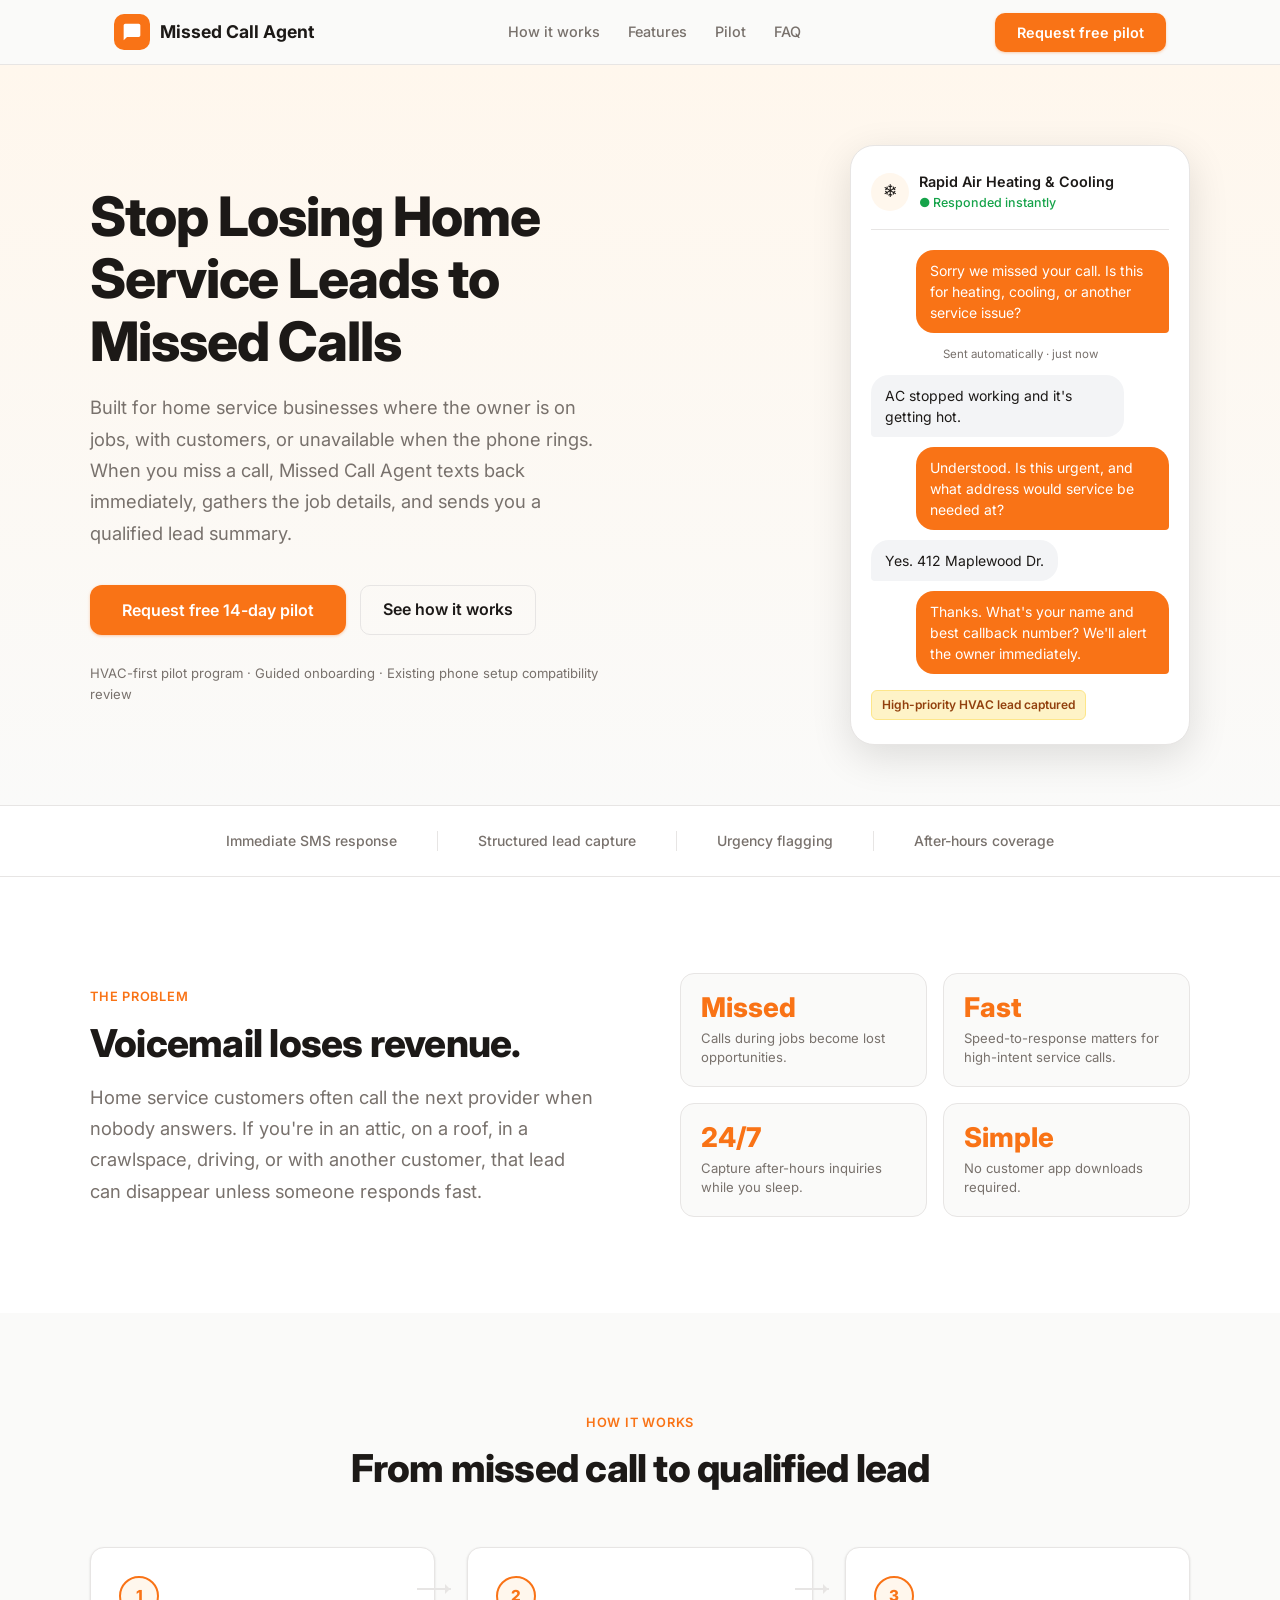
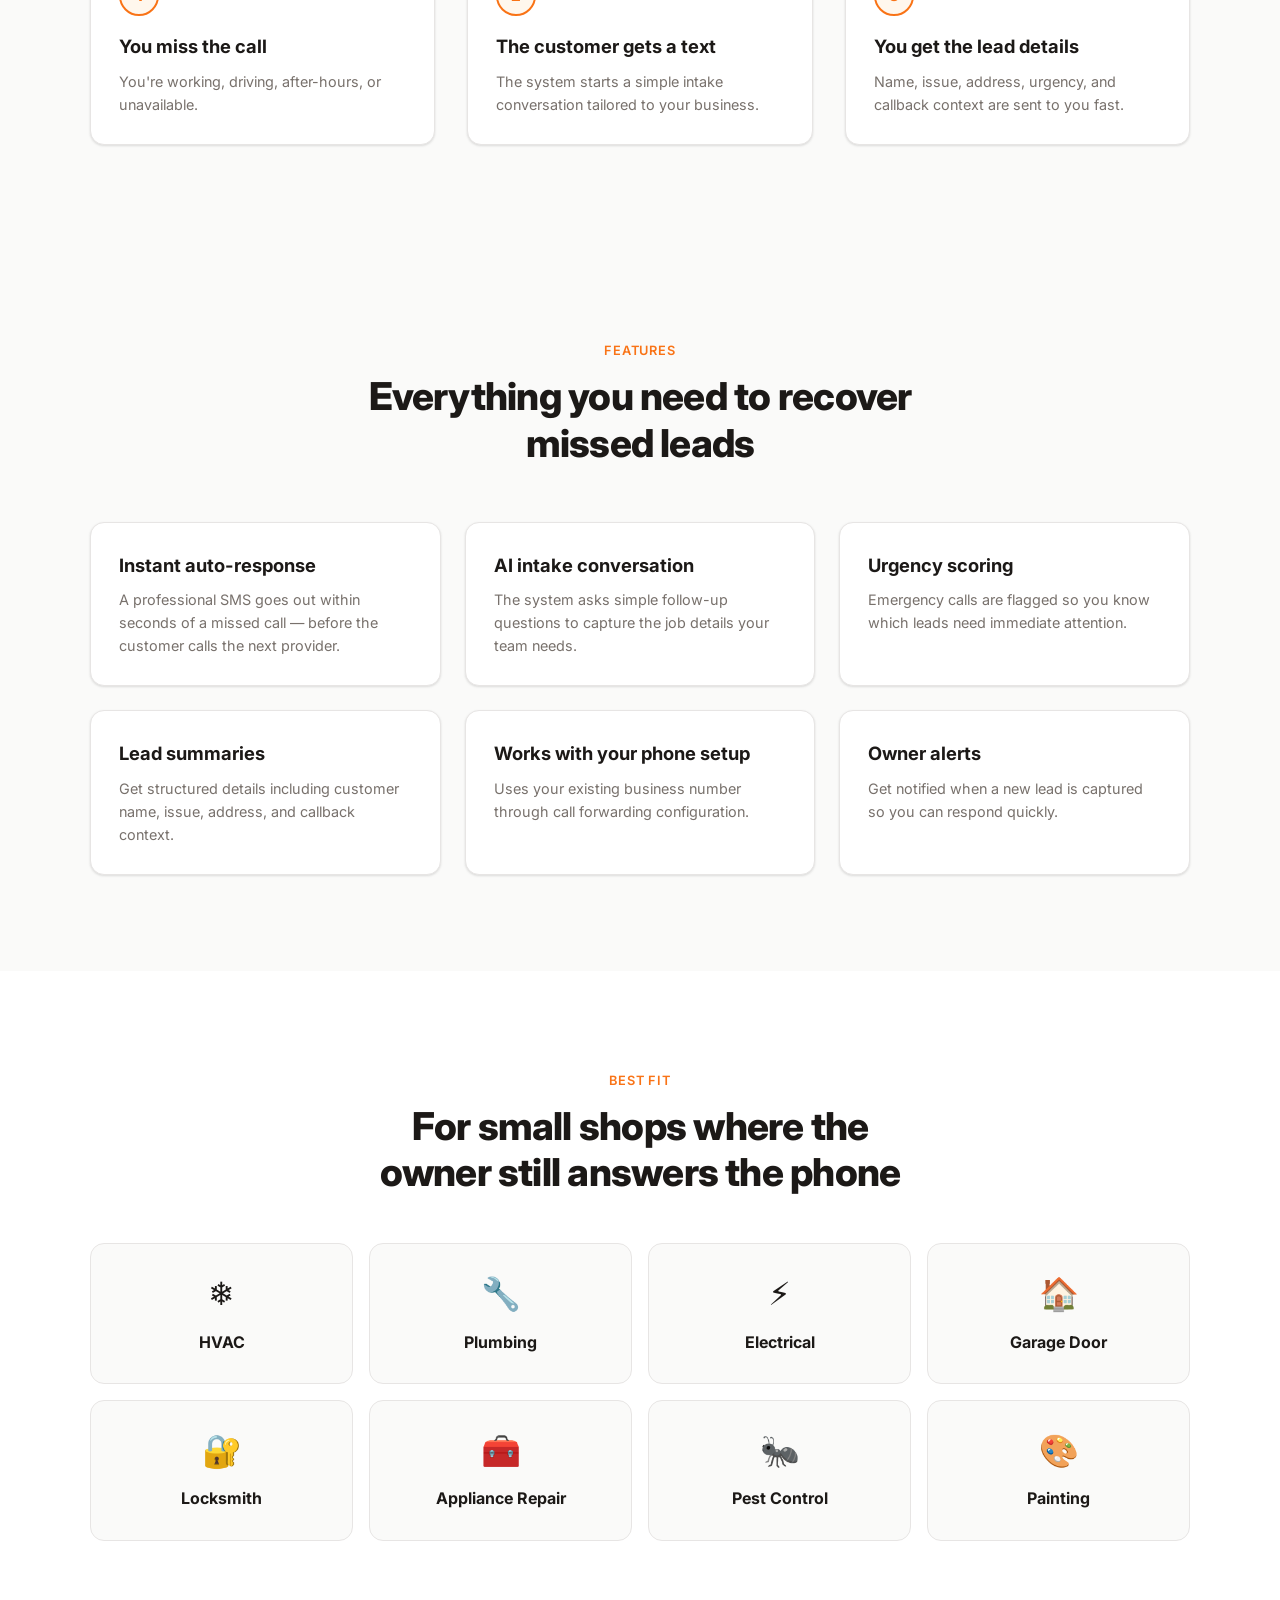
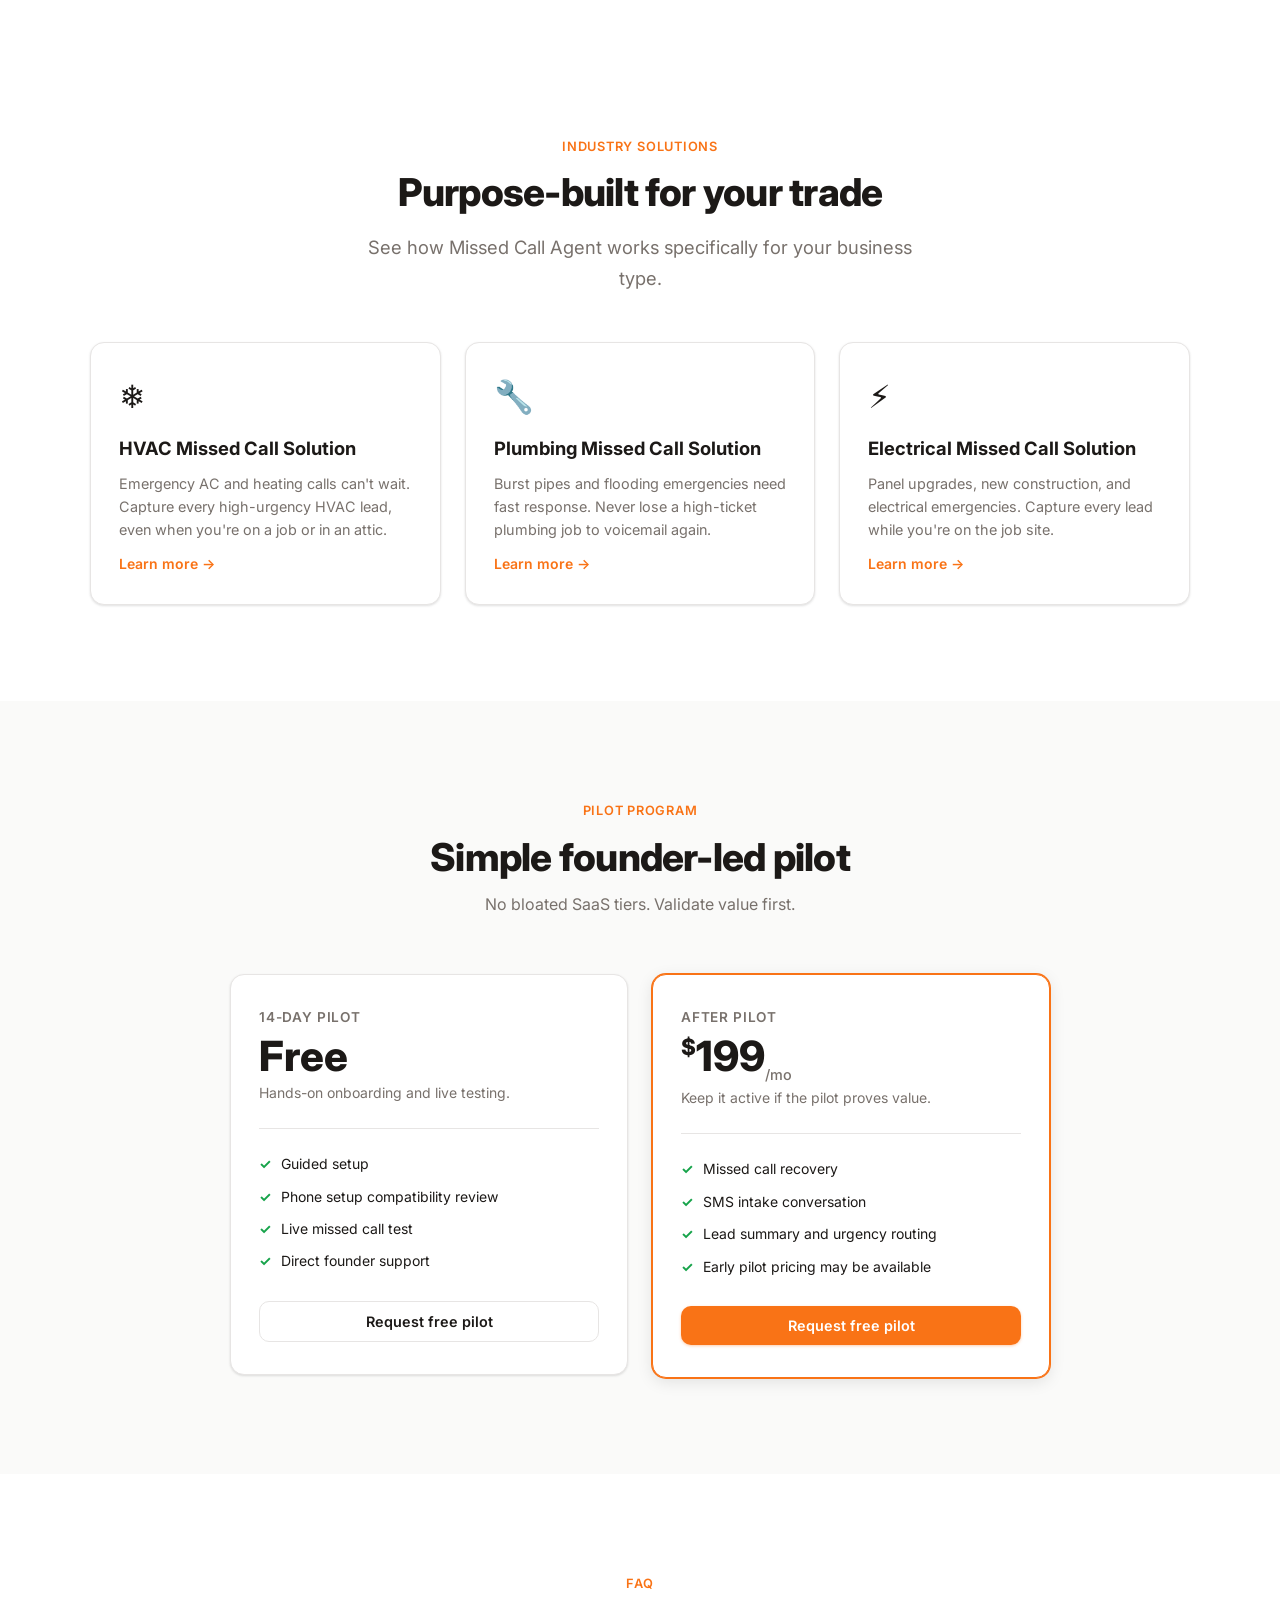
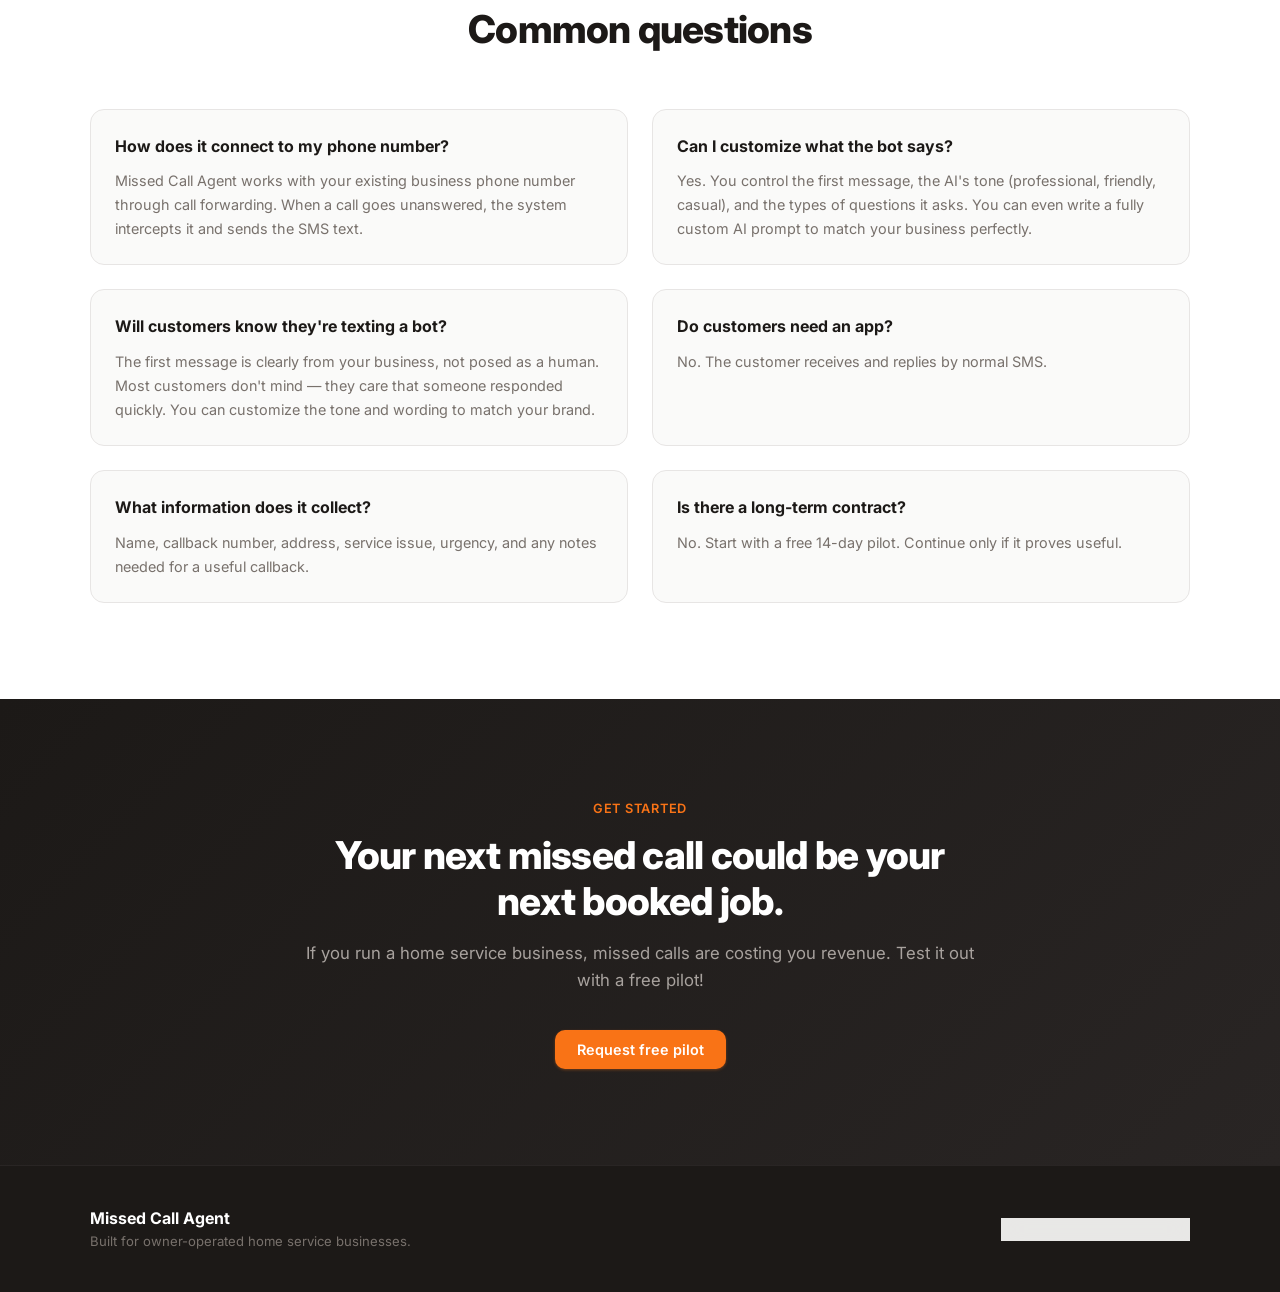
==== commit 220f7961: "additional slimming" ====
--- a/index.html
+++ b/index.html
@@ -1,31 +1,389 @@
 <!doctype html>
 <html lang="en">
-  <head>
-    <meta charset="UTF-8" />
-    <link rel="icon" type="image/svg+xml" href="/favicon.svg" />
-    <meta name="viewport" content="width=device-width, initial-scale=1.0" />
-    <title>Missed Call Agent — AI Missed Call Text Back for Home Service Businesses</title>
-    <meta name="description" content="Missed Call Agent instantly texts back missed calls for HVAC, plumbing, and electrical businesses. Capture qualified leads 24/7 with AI-powered SMS intake." />
-    <meta property="og:type" content="website" />
-    <meta property="og:title" content="Missed Call Agent — AI Missed Call Text Back for Home Service Businesses" />
-    <meta property="og:description" content="Missed Call Agent instantly texts back missed calls for HVAC, plumbing, and electrical businesses. Capture qualified leads 24/7 with AI-powered SMS intake." />
-    <meta property="og:url" content="https://missedcallagent.com/" />
-    <meta property="og:image" content="https://missedcallagent.com/og-image.png" />
-    <meta name="twitter:card" content="summary_large_image" />
-    <meta name="twitter:title" content="Missed Call Agent — AI Missed Call Text Back for Home Service Businesses" />
-    <meta name="twitter:description" content="Missed Call Agent instantly texts back missed calls for HVAC, plumbing, and electrical businesses. Capture qualified leads 24/7 with AI-powered SMS intake." />
-    <meta name="twitter:image" content="https://missedcallagent.com/og-image.png" />
-    <script>
-      // Restore path encoded by 404.html for GitHub Pages SPA routing
-      (function () {
-        var p = new URLSearchParams(window.location.search).get('p');
-        if (p) window.history.replaceState(null, '', decodeURIComponent(p));
-      })();
-    </script>
-    <script type="module" crossorigin src="/assets/index-CxXngCOz.js"></script>
-    <link rel="stylesheet" crossorigin href="/assets/index-WcAV4cTt.css">
-  </head>
-  <body>
-    <div id="root"></div>
-  </body>
+<head>
+  <meta charset="UTF-8">
+  <meta name="viewport" content="width=device-width, initial-scale=1.0">
+  <title>Missed Call Agent — AI Missed Call Text Back for Home Service Businesses</title>
+  <meta name="description" content="Missed Call Agent instantly texts back missed calls for HVAC, plumbing, and electrical businesses. Capture qualified leads 24/7 with AI-powered SMS intake.">
+  <link rel="canonical" href="https://missedcallagent.com/">
+  <meta property="og:type" content="website">
+  <meta property="og:title" content="Missed Call Agent — AI Missed Call Text Back for Home Service Businesses">
+  <meta property="og:description" content="Missed Call Agent instantly texts back missed calls for HVAC, plumbing, and electrical businesses. Capture qualified leads 24/7 with AI-powered SMS intake.">
+  <meta property="og:url" content="https://missedcallagent.com/">
+  <meta property="og:image" content="https://missedcallagent.com/og-image.png">
+  <meta name="twitter:card" content="summary_large_image">
+  <meta name="twitter:title" content="Missed Call Agent — AI Missed Call Text Back for Home Service Businesses">
+  <meta name="twitter:description" content="Missed Call Agent instantly texts back missed calls for HVAC, plumbing, and electrical businesses. Capture qualified leads 24/7 with AI-powered SMS intake.">
+  <meta name="twitter:image" content="https://missedcallagent.com/og-image.png">
+  <link rel="icon" type="image/svg+xml" href="/favicon.svg">
+  <link rel="stylesheet" href="/styles.css">
+  <script type="application/ld+json">
+  [
+    {
+      "@context": "https://schema.org",
+      "@type": "Organization",
+      "name": "Missed Call Agent",
+      "url": "https://missedcallagent.com",
+      "description": "AI-powered missed call text back service for home service businesses"
+    },
+    {
+      "@context": "https://schema.org",
+      "@type": "SoftwareApplication",
+      "name": "Missed Call Agent",
+      "applicationCategory": "BusinessApplication",
+      "operatingSystem": "Any",
+      "description": "Missed Call Agent instantly texts back missed calls for HVAC, plumbing, and electrical businesses. Capture qualified leads 24/7 with AI-powered SMS intake.",
+      "url": "https://missedcallagent.com",
+      "offers": { "@type": "Offer", "price": "199", "priceCurrency": "USD" }
+    },
+    {
+      "@context": "https://schema.org",
+      "@type": "FAQPage",
+      "mainEntity": [
+        { "@type": "Question", "name": "How does it connect to my phone number?", "acceptedAnswer": { "@type": "Answer", "text": "Missed Call Agent works with your existing business phone number through call forwarding. When a call goes unanswered, the system intercepts it and sends the SMS text." } },
+        { "@type": "Question", "name": "Can I customize what the bot says?", "acceptedAnswer": { "@type": "Answer", "text": "Yes. You control the first message, the AI's tone (professional, friendly, casual), and the types of questions it asks. You can even write a fully custom AI prompt to match your business perfectly." } },
+        { "@type": "Question", "name": "Will customers know they're texting a bot?", "acceptedAnswer": { "@type": "Answer", "text": "The first message is clearly from your business, not posed as a human. Most customers don't mind — they care that someone responded quickly. You can customize the tone and wording to match your brand." } },
+        { "@type": "Question", "name": "Do customers need an app?", "acceptedAnswer": { "@type": "Answer", "text": "No. The customer receives and replies by normal SMS." } },
+        { "@type": "Question", "name": "What information does it collect?", "acceptedAnswer": { "@type": "Answer", "text": "Name, callback number, address, service issue, urgency, and any notes needed for a useful callback." } },
+        { "@type": "Question", "name": "Is there a long-term contract?", "acceptedAnswer": { "@type": "Answer", "text": "No. Start with a free 14-day pilot. Continue only if it proves useful." } }
+      ]
+    }
+  ]
+  </script>
+</head>
+<body>
+
+<nav>
+  <div class="nav-inner">
+    <a href="/" class="logo">
+      <div class="logo-icon">
+        <svg viewBox="0 0 24 24"><path d="M20 2H4c-1.1 0-2 .9-2 2v18l4-4h14c1.1 0 2-.9 2-2V4c0-1.1-.9-2-2-2z"/></svg>
+      </div>
+      Missed Call Agent
+    </a>
+    <ul class="nav-links">
+      <li><a href="#how-it-works">How it works</a></li>
+      <li><a href="#features">Features</a></li>
+      <li><a href="#pilot">Pilot</a></li>
+      <li><a href="#faq">FAQ</a></li>
+    </ul>
+    <button class="btn btn-primary" data-open-modal>Request free pilot</button>
+  </div>
+</nav>
+
+<!-- Hero -->
+<section class="hero">
+  <div class="container">
+    <div class="hero-content">
+      <h1>Stop Losing Home Service Leads to Missed Calls</h1>
+      <p class="lead">Built for home service businesses where the owner is on jobs, with customers, or unavailable when the phone rings. When you miss a call, Missed Call Agent texts back immediately, gathers the job details, and sends you a qualified lead summary.</p>
+      <div class="hero-cta">
+        <button class="btn btn-primary btn-lg" data-open-modal>Request free 14-day pilot</button>
+        <a href="#how-it-works" class="btn btn-outline btn-lg">See how it works</a>
+      </div>
+      <p class="hero-trust">HVAC-first pilot program · Guided onboarding · Existing phone setup compatibility review</p>
+    </div>
+    <div class="sms-mockup">
+      <div class="mockup-header">
+        <div class="mockup-avatar">❄️</div>
+        <div>
+          <div class="mockup-name">Rapid Air Heating &amp; Cooling</div>
+          <div class="mockup-sub">● Responded instantly</div>
+        </div>
+      </div>
+      <div class="bubbles">
+        <div class="bubble bubble-out">Sorry we missed your call. Is this for heating, cooling, or another service issue?</div>
+        <div class="bubble-time">Sent automatically · just now</div>
+        <div class="bubble bubble-in">AC stopped working and it's getting hot.</div>
+        <div class="bubble bubble-out">Understood. Is this urgent, and what address would service be needed at?</div>
+        <div class="bubble bubble-in">Yes. 412 Maplewood Dr.</div>
+        <div class="bubble bubble-out">Thanks. What's your name and best callback number? We'll alert the owner immediately.</div>
+      </div>
+      <div class="badge-urgent">High-priority HVAC lead captured</div>
+    </div>
+  </div>
+</section>
+
+<!-- Proof bar -->
+<div class="proof-bar">
+  <div class="container">
+    <div class="proof-item">Immediate SMS response</div>
+    <div class="proof-divider"></div>
+    <div class="proof-item">Structured lead capture</div>
+    <div class="proof-divider"></div>
+    <div class="proof-item">Urgency flagging</div>
+    <div class="proof-divider"></div>
+    <div class="proof-item">After-hours coverage</div>
+  </div>
+</div>
+
+<!-- Problem -->
+<section class="problem">
+  <div class="container">
+    <div>
+      <span class="section-label">The problem</span>
+      <h2>Voicemail loses revenue.</h2>
+      <p class="lead" style="margin-top:16px">Home service customers often call the next provider when nobody answers. If you're in an attic, on a roof, in a crawlspace, driving, or with another customer, that lead can disappear unless someone responds fast.</p>
+    </div>
+    <div class="stat-grid">
+      <div class="stat-card"><div class="stat-num">Missed</div><div class="stat-desc">Calls during jobs become lost opportunities.</div></div>
+      <div class="stat-card"><div class="stat-num">Fast</div><div class="stat-desc">Speed-to-response matters for high-intent service calls.</div></div>
+      <div class="stat-card"><div class="stat-num">24/7</div><div class="stat-desc">Capture after-hours inquiries while you sleep.</div></div>
+      <div class="stat-card"><div class="stat-num">Simple</div><div class="stat-desc">No customer app downloads required.</div></div>
+    </div>
+  </div>
+</section>
+
+<!-- How it works -->
+<section id="how-it-works">
+  <div class="container">
+    <div style="text-align:center;max-width:580px;margin:0 auto">
+      <span class="section-label">How it works</span>
+      <h2>From missed call to qualified lead</h2>
+    </div>
+    <div class="steps">
+      <div class="step">
+        <div class="step-connector"></div>
+        <div class="step-num">1</div>
+        <h3>You miss the call</h3>
+        <p>You're working, driving, after-hours, or unavailable.</p>
+      </div>
+      <div class="step">
+        <div class="step-connector"></div>
+        <div class="step-num">2</div>
+        <h3>The customer gets a text</h3>
+        <p>The system starts a simple intake conversation tailored to your business.</p>
+      </div>
+      <div class="step">
+        <div class="step-num">3</div>
+        <h3>You get the lead details</h3>
+        <p>Name, issue, address, urgency, and callback context are sent to you fast.</p>
+      </div>
+    </div>
+  </div>
+</section>
+
+<!-- Features -->
+<section id="features" class="features-bg">
+  <div class="container">
+    <div style="text-align:center;max-width:560px;margin:0 auto">
+      <span class="section-label">Features</span>
+      <h2>Everything you need to recover missed leads</h2>
+    </div>
+    <div class="features-grid">
+      <div class="feature-card"><h3>Instant auto-response</h3><p>A professional SMS goes out within seconds of a missed call — before the customer calls the next provider.</p></div>
+      <div class="feature-card"><h3>AI intake conversation</h3><p>The system asks simple follow-up questions to capture the job details your team needs.</p></div>
+      <div class="feature-card"><h3>Urgency scoring</h3><p>Emergency calls are flagged so you know which leads need immediate attention.</p></div>
+      <div class="feature-card"><h3>Lead summaries</h3><p>Get structured details including customer name, issue, address, and callback context.</p></div>
+      <div class="feature-card"><h3>Works with your phone setup</h3><p>Uses your existing business number through call forwarding configuration.</p></div>
+      <div class="feature-card"><h3>Owner alerts</h3><p>Get notified when a new lead is captured so you can respond quickly.</p></div>
+    </div>
+  </div>
+</section>
+
+<!-- Audience -->
+<section class="audience">
+  <div class="container">
+    <div style="text-align:center;max-width:560px;margin:0 auto">
+      <span class="section-label">Best fit</span>
+      <h2>For small shops where the owner still answers the phone</h2>
+    </div>
+    <div class="audience-grid">
+      <div class="audience-card"><div class="audience-emoji">❄️</div><h3>HVAC</h3></div>
+      <div class="audience-card"><div class="audience-emoji">🔧</div><h3>Plumbing</h3></div>
+      <div class="audience-card"><div class="audience-emoji">⚡</div><h3>Electrical</h3></div>
+      <div class="audience-card"><div class="audience-emoji">🏠</div><h3>Garage Door</h3></div>
+      <div class="audience-card"><div class="audience-emoji">🔐</div><h3>Locksmith</h3></div>
+      <div class="audience-card"><div class="audience-emoji">🧰</div><h3>Appliance Repair</h3></div>
+      <div class="audience-card"><div class="audience-emoji">🐜</div><h3>Pest Control</h3></div>
+      <div class="audience-card"><div class="audience-emoji">🎨</div><h3>Painting</h3></div>
+    </div>
+  </div>
+</section>
+
+<!-- Industry solutions -->
+<section class="industry-solutions">
+  <div class="container">
+    <div style="text-align:center;max-width:560px;margin:0 auto">
+      <span class="section-label">Industry solutions</span>
+      <h2>Purpose-built for your trade</h2>
+      <p class="lead" style="margin-top:16px">See how Missed Call Agent works specifically for your business type.</p>
+    </div>
+    <div class="features-grid" style="margin-top:48px">
+      <a href="/hvac-missed-call-solution/" class="feature-card solution-card">
+        <div class="solution-emoji">❄️</div>
+        <h3>HVAC Missed Call Solution</h3>
+        <p>Emergency AC and heating calls can't wait. Capture every high-urgency HVAC lead, even when you're on a job or in an attic.</p>
+        <span class="solution-link">Learn more →</span>
+      </a>
+      <a href="/plumbing-missed-call-solution/" class="feature-card solution-card">
+        <div class="solution-emoji">🔧</div>
+        <h3>Plumbing Missed Call Solution</h3>
+        <p>Burst pipes and flooding emergencies need fast response. Never lose a high-ticket plumbing job to voicemail again.</p>
+        <span class="solution-link">Learn more →</span>
+      </a>
+      <a href="/electrical-missed-call-solution/" class="feature-card solution-card">
+        <div class="solution-emoji">⚡</div>
+        <h3>Electrical Missed Call Solution</h3>
+        <p>Panel upgrades, new construction, and electrical emergencies. Capture every lead while you're on the job site.</p>
+        <span class="solution-link">Learn more →</span>
+      </a>
+    </div>
+  </div>
+</section>
+
+<!-- Pricing / Pilot -->
+<section id="pilot" class="pricing">
+  <div class="container">
+    <div style="text-align:center;max-width:560px;margin:0 auto">
+      <span class="section-label">Pilot program</span>
+      <h2>Simple founder-led pilot</h2>
+      <p style="color:var(--muted);margin-top:12px">No bloated SaaS tiers. Validate value first.</p>
+    </div>
+    <div class="pricing-grid">
+      <div class="pricing-card">
+        <div class="plan-name">14-Day Pilot</div>
+        <div class="plan-price">Free</div>
+        <div class="plan-desc">Hands-on onboarding and live testing.</div>
+        <ul class="plan-features">
+          <li>Guided setup</li>
+          <li>Phone setup compatibility review</li>
+          <li>Live missed call test</li>
+          <li>Direct founder support</li>
+        </ul>
+        <button class="btn btn-outline btn-full" data-open-modal>Request free pilot</button>
+      </div>
+      <div class="pricing-card featured">
+        <div class="plan-name">After Pilot</div>
+        <div class="plan-price"><sup>$</sup>199<sub>/mo</sub></div>
+        <div class="plan-desc">Keep it active if the pilot proves value.</div>
+        <ul class="plan-features">
+          <li>Missed call recovery</li>
+          <li>SMS intake conversation</li>
+          <li>Lead summary and urgency routing</li>
+          <li>Early pilot pricing may be available</li>
+        </ul>
+        <button class="btn btn-primary btn-full" data-open-modal>Request free pilot</button>
+      </div>
+    </div>
+  </div>
+</section>
+
+<!-- FAQ -->
+<section id="faq" class="faq">
+  <div class="container">
+    <div style="text-align:center;max-width:560px;margin:0 auto">
+      <span class="section-label">FAQ</span>
+      <h2>Common questions</h2>
+    </div>
+    <div class="faq-grid">
+      <div class="faq-item"><h3>How does it connect to my phone number?</h3><p>Missed Call Agent works with your existing business phone number through call forwarding. When a call goes unanswered, the system intercepts it and sends the SMS text.</p></div>
+      <div class="faq-item"><h3>Can I customize what the bot says?</h3><p>Yes. You control the first message, the AI's tone (professional, friendly, casual), and the types of questions it asks. You can even write a fully custom AI prompt to match your business perfectly.</p></div>
+      <div class="faq-item"><h3>Will customers know they're texting a bot?</h3><p>The first message is clearly from your business, not posed as a human. Most customers don't mind — they care that someone responded quickly. You can customize the tone and wording to match your brand.</p></div>
+      <div class="faq-item"><h3>Do customers need an app?</h3><p>No. The customer receives and replies by normal SMS.</p></div>
+      <div class="faq-item"><h3>What information does it collect?</h3><p>Name, callback number, address, service issue, urgency, and any notes needed for a useful callback.</p></div>
+      <div class="faq-item"><h3>Is there a long-term contract?</h3><p>No. Start with a free 14-day pilot. Continue only if it proves useful.</p></div>
+    </div>
+  </div>
+</section>
+
+<!-- CTA Final -->
+<section class="cta-final">
+  <div class="container">
+    <span class="section-label" style="color:#f97316">Get started</span>
+    <h2>Your next missed call could be your next booked job.</h2>
+    <p>If you run a home service business, missed calls are costing you revenue. Test it out with a free pilot!</p>
+    <button class="btn btn-primary" data-open-modal>Request free pilot</button>
+  </div>
+</section>
+
+<footer>
+  <div class="footer-inner">
+    <div>
+      <div class="footer-logo">Missed Call Agent</div>
+      <p>Built for owner-operated home service businesses.</p>
+    </div>
+    <nav class="footer-nav" aria-label="Industry solutions">
+      <a href="/hvac-missed-call-solution/">HVAC</a>
+      <a href="/plumbing-missed-call-solution/">Plumbing</a>
+      <a href="/electrical-missed-call-solution/">Electrical</a>
+    </nav>
+  </div>
+</footer>
+
+<!-- Modal -->
+<div id="modal-overlay" class="modal-overlay" role="dialog" aria-modal="true" aria-labelledby="modal-title">
+  <div class="modal-box">
+    <button id="modal-close" class="modal-close" aria-label="Close">&times;</button>
+    <div id="modal-success" class="modal-success" style="display:none">
+      <div class="modal-success-icon">✓</div>
+      <h3>Request received!</h3>
+      <p>Thanks for reaching out! We'll be in touch shortly.</p>
+    </div>
+    <div id="modal-form-wrapper">
+      <div class="modal-header">
+        <span class="section-label">Request access</span>
+        <h2 id="modal-title">Start your free 14-day pilot</h2>
+        <p>Share a few details and we'll follow up about setup fit, phone forwarding, and whether the pilot is a good fit for your business.</p>
+      </div>
+      <form id="pilot-form" class="modal-form" novalidate>
+        <div class="modal-form-row">
+          <div class="form-field">
+            <label for="m-name">Your name <span style="color:var(--accent)">*</span></label>
+            <input id="m-name" name="name" autocomplete="name" required placeholder="Jane Smith">
+          </div>
+          <div class="form-field">
+            <label for="m-business">Business name <span style="color:var(--accent)">*</span></label>
+            <input id="m-business" name="business_name" autocomplete="organization" required placeholder="Rapid Air HVAC">
+          </div>
+        </div>
+        <div class="modal-form-row">
+          <div class="form-field">
+            <label for="m-phone">Phone <span style="color:var(--accent)">*</span></label>
+            <input id="m-phone" name="phone" type="tel" autocomplete="tel" required placeholder="(555) 000-0000">
+          </div>
+          <div class="form-field">
+            <label for="m-email">Email</label>
+            <input id="m-email" name="email" type="email" autocomplete="email" placeholder="jane@example.com">
+          </div>
+        </div>
+        <div class="modal-form-row">
+          <div class="form-field">
+            <label for="m-trade">Business type <span style="color:var(--accent)">*</span></label>
+            <select id="m-trade" name="trade" required>
+              <option value="">Select one</option>
+              <option>HVAC</option>
+              <option>Plumbing</option>
+              <option>Electrical</option>
+              <option>Garage Door</option>
+              <option>Locksmith</option>
+              <option>Appliance Repair</option>
+              <option>Pest Control</option>
+              <option>Painting</option>
+              <option>Other</option>
+            </select>
+          </div>
+          <div class="form-field">
+            <label for="m-city">City / service area</label>
+            <input id="m-city" name="city" autocomplete="address-level2" placeholder="Austin, TX">
+          </div>
+        </div>
+        <div class="form-field">
+          <label for="m-message">What should I know? <span style="font-weight:400;color:var(--muted)">(optional)</span></label>
+          <textarea id="m-message" name="message" placeholder="Current phone setup, call volume, biggest pain point, or anything else useful."></textarea>
+        </div>
+        <div class="hp-field" aria-hidden="true">
+          <label for="hp-website">Website</label>
+          <input id="hp-website" name="website" tabindex="-1" autocomplete="off">
+        </div>
+        <span id="form-error" class="form-error" style="display:none"></span>
+        <button id="form-submit" class="btn btn-primary btn-full" type="submit" style="padding:14px">Send pilot request</button>
+        <p class="form-note">No payment needed &middot; No long-term contract</p>
+      </form>
+    </div>
+  </div>
+</div>
+
+<script src="/script.js"></script>
+</body>
 </html>
--- a/styles.css
+++ b/styles.css
@@ -0,0 +1,185 @@
+@import url('https://fonts.googleapis.com/css2?family=Inter:wght@400;500;600;700;800&display=swap');
+
+*, *::before, *::after { box-sizing: border-box; margin: 0; padding: 0; }
+:root {
+  --bg:#fafaf9; --surface:#ffffff; --border:#e7e5e4; --text:#1c1917; --muted:#78716c;
+  --accent:#f97316; --accent-dk:#ea6c05; --accent-lt:#fff7ed; --green:#16a34a; --green-lt:#f0fdf4;
+  --radius:14px; --shadow-sm:0 1px 3px rgba(0,0,0,.08),0 1px 2px rgba(0,0,0,.05);
+  --shadow-md:0 4px 16px rgba(0,0,0,.10); --shadow-lg:0 12px 40px rgba(0,0,0,.12);
+}
+html { scroll-behavior: smooth; }
+body { font-family:'Inter',system-ui,sans-serif; background:var(--bg); color:var(--text); line-height:1.6; -webkit-font-smoothing:antialiased; }
+
+nav { position:sticky; top:0; z-index:100; background:rgba(250,250,249,.92); backdrop-filter:blur(12px); border-bottom:1px solid var(--border); }
+.nav-inner { max-width:1100px; margin:0 auto; padding:0 24px; height:64px; display:flex; align-items:center; justify-content:space-between; }
+.logo { display:flex; align-items:center; gap:10px; font-weight:700; font-size:1.1rem; color:var(--text); text-decoration:none; }
+.logo-icon { width:36px; height:36px; background:var(--accent); border-radius:10px; display:flex; align-items:center; justify-content:center; }
+.logo-icon svg { width:20px; height:20px; fill:white; }
+.nav-links { display:flex; align-items:center; gap:28px; list-style:none; }
+.nav-links a { font-size:.9rem; font-weight:500; color:var(--muted); text-decoration:none; transition:color .15s; }
+.nav-links a:hover { color:var(--text); }
+
+.btn { display:inline-flex; align-items:center; justify-content:center; gap:8px; font-family:inherit; font-weight:600; font-size:.9rem; border:none; cursor:pointer; text-decoration:none; transition:background .15s,transform .1s,box-shadow .15s; }
+.btn:active { transform:scale(.98); }
+.btn-primary { background:var(--accent); color:white; padding:11px 22px; border-radius:10px; box-shadow:0 1px 3px rgba(249,115,22,.35); }
+.btn-primary:hover { background:var(--accent-dk); box-shadow:0 4px 12px rgba(249,115,22,.4); }
+.btn-lg { padding:15px 32px; border-radius:12px; font-size:1rem; }
+.btn-outline { background:transparent; color:var(--text); padding:11px 22px; border-radius:10px; border:1.5px solid var(--border); }
+.btn-outline:hover { border-color:#a8a29e; background:white; }
+.btn-full { width:100%; }
+
+section { padding:96px 24px; }
+.container { max-width:1100px; margin:0 auto; }
+.section-label { display:inline-block; font-size:.8rem; font-weight:600; letter-spacing:.06em; text-transform:uppercase; color:var(--accent); margin-bottom:12px; }
+h1 { font-size:clamp(2.2rem,5vw,3.4rem); font-weight:800; line-height:1.15; letter-spacing:-.02em; }
+h2 { font-size:clamp(1.7rem,3.5vw,2.4rem); font-weight:800; line-height:1.2; letter-spacing:-.02em; }
+h3 { font-size:1.15rem; font-weight:700; }
+.lead { font-size:1.15rem; color:var(--muted); line-height:1.7; max-width:560px; }
+
+.hero { padding:80px 24px 60px; background:linear-gradient(180deg,#fff7ed 0%,var(--bg) 100%); }
+.hero .container { display:grid; grid-template-columns:1fr 1fr; gap:64px; align-items:center; }
+.hero h1 { margin-bottom:20px; }
+.hero .lead { margin-bottom:36px; }
+.hero-cta { display:flex; align-items:center; gap:14px; flex-wrap:wrap; }
+.hero-trust { margin-top:28px; font-size:.82rem; color:var(--muted); }
+
+.sms-mockup { background:white; border-radius:24px; box-shadow:var(--shadow-lg); padding:24px 20px; border:1px solid var(--border); max-width:340px; margin-left:auto; }
+.mockup-header { display:flex; align-items:center; gap:10px; padding-bottom:16px; border-bottom:1px solid var(--border); margin-bottom:20px; }
+.mockup-avatar { width:38px; height:38px; border-radius:50%; background:var(--accent-lt); display:flex; align-items:center; justify-content:center; font-size:1.1rem; }
+.mockup-name { font-weight:600; font-size:.9rem; }
+.mockup-sub { font-size:.78rem; color:var(--green); font-weight:500; }
+.bubbles { display:flex; flex-direction:column; gap:10px; }
+.bubble { max-width:85%; padding:10px 14px; border-radius:18px; font-size:.875rem; line-height:1.5; }
+.bubble-in { background:#f3f4f6; color:var(--text); align-self:flex-start; border-bottom-left-radius:4px; }
+.bubble-out { background:var(--accent); color:white; align-self:flex-end; border-bottom-right-radius:4px; }
+.bubble-time { font-size:.72rem; color:var(--muted); align-self:center; margin:2px 0; }
+.badge-urgent { display:inline-block; margin-top:16px; font-size:.75rem; font-weight:600; background:#fef3c7; color:#92400e; padding:4px 10px; border-radius:6px; border:1px solid #fde68a; }
+
+.proof-bar { padding:24px; background:white; border-top:1px solid var(--border); border-bottom:1px solid var(--border); }
+.proof-bar .container { display:flex; align-items:center; justify-content:center; gap:40px; flex-wrap:wrap; }
+.proof-item { font-size:.875rem; color:var(--muted); font-weight:500; }
+.proof-divider { width:1px; height:20px; background:var(--border); }
+
+.problem, .audience, .faq { background:white; }
+.problem .container { display:grid; grid-template-columns:1fr 1fr; gap:80px; align-items:center; }
+.stat-grid { display:grid; grid-template-columns:1fr 1fr; gap:16px; }
+.stat-card { background:var(--bg); border:1px solid var(--border); border-radius:var(--radius); padding:20px; }
+.stat-num { font-size:1.7rem; font-weight:800; color:var(--accent); line-height:1; margin-bottom:8px; }
+.stat-desc { font-size:.82rem; color:var(--muted); line-height:1.4; }
+
+.steps { display:grid; grid-template-columns:repeat(3,1fr); gap:32px; margin-top:56px; }
+.step { background:white; border:1px solid var(--border); border-radius:var(--radius); padding:28px; position:relative; box-shadow:var(--shadow-sm); }
+.step-num { width:40px; height:40px; border-radius:50%; background:var(--accent-lt); border:2px solid var(--accent); color:var(--accent); font-weight:800; font-size:.95rem; display:flex; align-items:center; justify-content:center; margin-bottom:16px; }
+.step-connector { position:absolute; top:40px; right:-17px; width:34px; height:2px; background:var(--border); z-index:1; }
+.step-connector::after { content:''; position:absolute; right:-4px; top:-4px; border:5px solid transparent; border-left-color:var(--border); }
+.step h3 { margin-bottom:8px; }
+.step p { font-size:.9rem; color:var(--muted); line-height:1.6; }
+
+.features-bg, .pricing { background:var(--bg); }
+.features-grid { display:grid; grid-template-columns:repeat(3,1fr); gap:24px; margin-top:56px; }
+.feature-card { background:white; border:1px solid var(--border); border-radius:var(--radius); padding:28px; box-shadow:var(--shadow-sm); }
+.feature-card h3 { margin-bottom:8px; }
+.feature-card p { font-size:.9rem; color:var(--muted); line-height:1.6; }
+
+.audience-grid { display:grid; grid-template-columns:repeat(4,1fr); gap:16px; margin-top:48px; }
+.audience-card { background:var(--bg); border:1px solid var(--border); border-radius:var(--radius); padding:24px 20px; text-align:center; }
+.audience-emoji { font-size:2rem; margin-bottom:10px; }
+.audience-card h3 { font-size:1rem; margin-bottom:4px; }
+.audience-card p { font-size:.82rem; color:var(--muted); }
+
+.pricing-grid { display:grid; grid-template-columns:1fr 1fr; gap:24px; margin-top:56px; align-items:start; max-width:820px; margin-left:auto; margin-right:auto; }
+.pricing-card { background:white; border:1.5px solid var(--border); border-radius:var(--radius); padding:32px 28px; box-shadow:var(--shadow-sm); }
+.pricing-card.featured { border-color:var(--accent); box-shadow:0 0 0 1px var(--accent),var(--shadow-md); position:relative; }
+.plan-name { font-size:.85rem; font-weight:600; color:var(--muted); text-transform:uppercase; letter-spacing:.06em; margin-bottom:8px; }
+.plan-price { font-size:2.6rem; font-weight:800; line-height:1; margin-bottom:4px; }
+.plan-price sup { font-size:1.4rem; vertical-align:top; }
+.plan-price sub { font-size:.9rem; font-weight:500; color:var(--muted); }
+.plan-desc { font-size:.875rem; color:var(--muted); margin-bottom:24px; padding-bottom:24px; border-bottom:1px solid var(--border); }
+.plan-features { list-style:none; display:flex; flex-direction:column; gap:10px; margin-bottom:28px; }
+.plan-features li { display:flex; align-items:flex-start; gap:10px; font-size:.875rem; }
+.plan-features li::before { content:'✓'; color:var(--green); font-weight:700; flex-shrink:0; }
+
+.faq-grid { display:grid; grid-template-columns:1fr 1fr; gap:24px; margin-top:56px; }
+.faq-item { background:var(--bg); border:1px solid var(--border); border-radius:var(--radius); padding:24px; }
+.faq-item h3 { margin-bottom:10px; font-size:1rem; }
+.faq-item p { font-size:.9rem; color:var(--muted); line-height:1.65; }
+
+.cta-final { background:linear-gradient(135deg,#1c1917 0%,#292524 100%); color:white; }
+.cta-final .container { text-align:center; max-width:680px; }
+.cta-final h2 { color:white; margin-bottom:16px; }
+.cta-final p { color:#a8a29e; margin-bottom:36px; font-size:1.05rem; }
+
+footer { background:#1c1917; color:#78716c; padding:40px 24px; border-top:1px solid #292524; }
+.footer-inner { max-width:1100px; margin:0 auto; display:flex; align-items:center; justify-content:space-between; flex-wrap:wrap; gap:16px; }
+.footer-logo { color:white; font-weight:700; }
+footer p { font-size:.82rem; }
+
+/* Modal */
+.modal-overlay { position:fixed; inset:0; z-index:500; display:flex; align-items:center; justify-content:center; padding:20px; background:rgba(28,25,23,.55); backdrop-filter:blur(4px); opacity:0; pointer-events:none; transition:opacity .2s; }
+.modal-overlay.is-open { opacity:1; pointer-events:all; }
+.modal-box { background:white; border-radius:20px; box-shadow:var(--shadow-lg); width:100%; max-width:600px; max-height:90vh; overflow-y:auto; padding:36px 32px; position:relative; transform:translateY(16px) scale(.98); transition:transform .22s; }
+.modal-overlay.is-open .modal-box { transform:translateY(0) scale(1); }
+.modal-close { position:absolute; top:16px; right:16px; width:32px; height:32px; border-radius:50%; border:none; background:var(--bg); cursor:pointer; display:flex; align-items:center; justify-content:center; font-size:1.1rem; color:var(--muted); transition:background .15s,color .15s; }
+.modal-close:hover { background:var(--border); color:var(--text); }
+.modal-header { margin-bottom:24px; }
+.modal-header h2 { font-size:1.5rem; margin-bottom:6px; }
+.modal-header p { font-size:.9rem; color:var(--muted); }
+.modal-form { display:grid; gap:14px; }
+.modal-form-row { display:grid; grid-template-columns:1fr 1fr; gap:14px; }
+.form-field { display:flex; flex-direction:column; gap:6px; }
+.form-field label { font-size:.82rem; font-weight:600; color:var(--text); }
+.form-field input, .form-field select, .form-field textarea { width:100%; border:1.5px solid var(--border); border-radius:10px; padding:12px 13px; font:inherit; color:var(--text); background:white; transition:border-color .15s,box-shadow .15s; }
+.form-field textarea { min-height:100px; resize:vertical; }
+.form-field input:focus, .form-field select:focus, .form-field textarea:focus { outline:none; border-color:var(--accent); box-shadow:0 0 0 3px rgba(249,115,22,.14); }
+.form-note { font-size:.78rem; color:var(--muted); line-height:1.5; text-align:center; }
+.form-error { display:block; background:#fef2f2; color:#b91c1c; border:1px solid #fecaca; border-radius:10px; padding:11px 13px; font-size:.88rem; font-weight:600; }
+.hp-field { position:absolute; left:-10000px; width:1px; height:1px; overflow:hidden; }
+.modal-success { text-align:center; padding:24px 0; }
+.modal-success-icon { width:56px; height:56px; border-radius:50%; background:var(--green-lt); border:2px solid #bbf7d0; display:flex; align-items:center; justify-content:center; margin:0 auto 16px; font-size:1.6rem; }
+.modal-success h3 { margin-bottom:8px; }
+.modal-success p { color:var(--muted); font-size:.95rem; }
+
+@media (max-width:900px) {
+  .hero .container, .problem .container { grid-template-columns:1fr; gap:48px; }
+  .sms-mockup { margin:0 auto; }
+  .steps, .features-grid, .pricing-grid { grid-template-columns:1fr; }
+  .audience-grid { grid-template-columns:repeat(2,1fr); }
+  .faq-grid { grid-template-columns:1fr; }
+  .step-connector { display:none; }
+  .nav-links { display:none; }
+}
+@media (max-width:600px) {
+  section { padding:64px 20px; }
+  .audience-grid { grid-template-columns:1fr 1fr; }
+  .modal-form-row { grid-template-columns:1fr; }
+  .modal-box { padding:28px 20px; }
+}
+
+/* Breadcrumb */
+.breadcrumb-bar { background:white; border-bottom:1px solid var(--border); padding:10px 24px; }
+.breadcrumb { max-width:1100px; margin:0 auto; display:flex; align-items:center; gap:8px; font-size:.82rem; color:var(--muted); }
+.breadcrumb a { color:var(--muted); text-decoration:none; transition:color .15s; }
+.breadcrumb a:hover { color:var(--text); }
+
+/* Vertical hero (sub-pages) */
+.hero-vert .container { display:block; }
+.hero-vert-content { max-width:760px; }
+
+/* Industry solutions */
+.industry-solutions { background:white; }
+.solution-card { text-decoration:none; color:inherit; display:block; transition:box-shadow .15s,transform .1s; }
+.solution-card:hover { box-shadow:var(--shadow-md); transform:translateY(-2px); }
+.solution-emoji { font-size:2rem; margin-bottom:12px; }
+.solution-link { display:inline-block; margin-top:12px; font-size:.875rem; color:var(--accent); font-weight:600; }
+
+/* Other solutions (sub-page bottom) */
+.other-solutions { background:white; }
+.other-solutions-grid { display:grid; grid-template-columns:1fr 1fr; gap:16px; max-width:600px; margin:48px auto 0; }
+.solution-link-card { text-decoration:none; color:inherit; transition:box-shadow .15s,transform .1s; }
+.solution-link-card:hover { box-shadow:var(--shadow-md); transform:translateY(-2px); }
+.solution-link-card p { font-size:.82rem; color:var(--muted); margin-top:4px; }
+
+/* Footer nav */
+.footer-nav { display:flex; gap:20px; flex-wrap:wrap; align-items:center; }
+.footer-nav a { color:#a8a29e; text-decoration:none; font-size:.82rem; transition:color .15s; }
+.footer-nav a:hover { color:white; }
